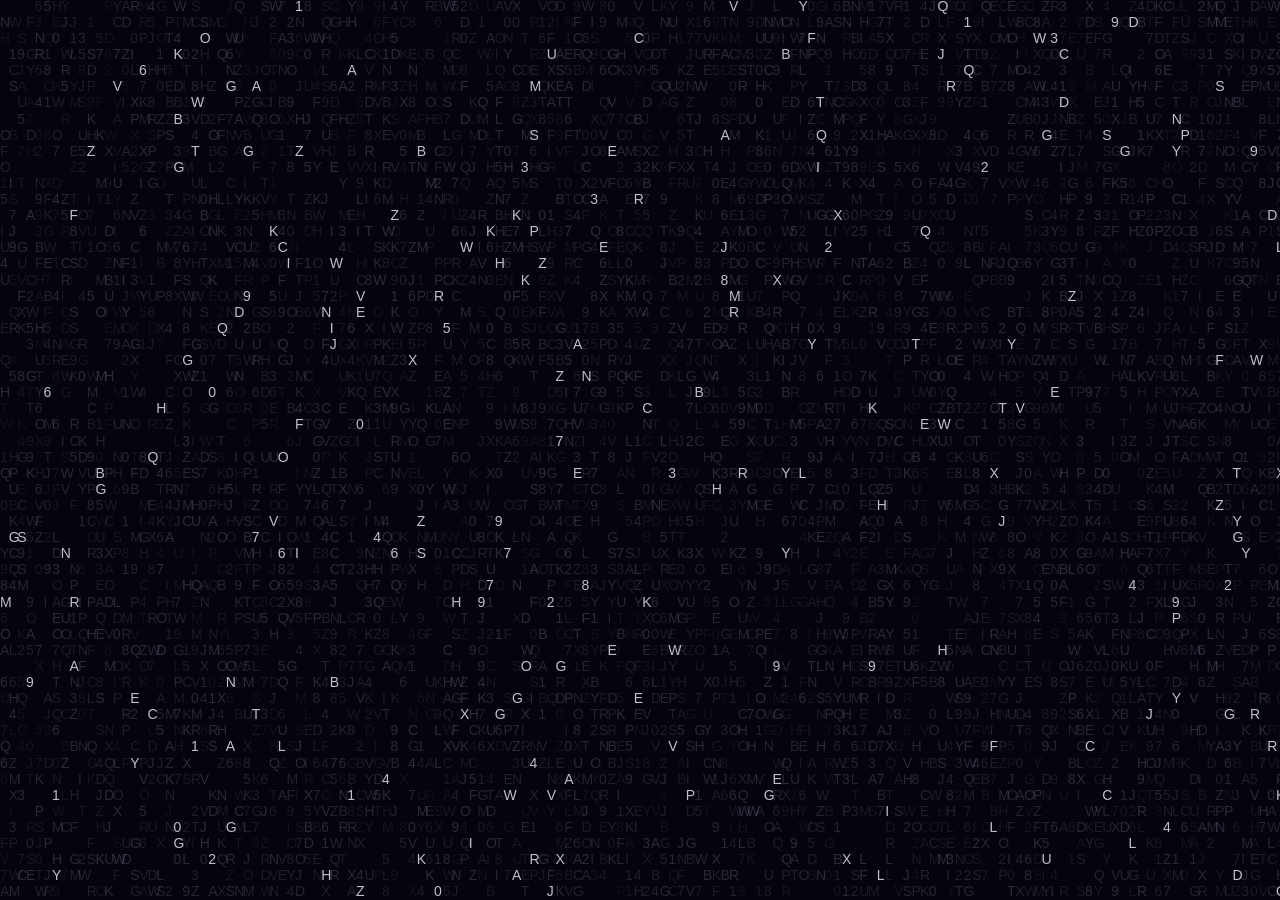
==== index.html @ 7fb42d6c "Подготовка к Pages" ====
<!DOCTYPE html>
<html lang="ru">
<head>
    <meta charset="UTF-8">
    <meta name="viewport" content="width=device-width, initial-scale=1.0">
    <title>ILLUZGAME</title>
    <style>
        * {
            margin: 0;
            padding: 0;
            box-sizing: border-box;
        }

        body {
            font-family: 'Arial', monospace;
            background: #272866;
            color: #e0e0e0;
            min-height: 100vh;
            overflow-x: hidden;
            position: relative;
        }
        :root {
        --game-title-font-size: 22px; /* ← здесь меняется размер текста */
        }

        #game-title {
            position: fixed;
            top: 0;
            left: 0;
            width: 100%;
            z-index: 9999;
            text-align: center;
            background: #272866;
            padding-top: 8px;       /* одна строка воздуха сверху */
            font-family: monospace;
            pointer-events: none;
            box-sizing: border-box;
            overflow: hidden;
        }

        #game-title .title-cubes,
        #game-title .title-text {
            font-size: clamp(10px, 4vw, 22px);   /* ← ключевое: авто-размер */
            line-height: 1.3;
            white-space: nowrap;
            letter-spacing: 0;
        }
        
        #game-title .title-cubes {
            color: #4cd8e2;
        }
        
        #game-title .title-text {
            color: #63e6be;
            font-size: 12px;  
            font-size: clamp(14px, 5vw, 22px);  /* ← авто-размер под экран */
            font-weight: bold;
            line-height: 1.3;
            display: inline-block;
            padding: 4px 12px;
            border-top: 4px solid #4cd8e2;
            border-bottom: 4px solid #4cd8e2;
            letter-spacing: 2px;
        }

        /* Слой спрайта (2 слой) */
        #sprite-layer {
            position: fixed;
            top: 50%;
            left: 50%;
            transform: translate(-50%, -50%);
            width: 400px;
            height: 400px;
            opacity: 0;
            transition: opacity 1s ease;
            pointer-events: none;
            z-index: 2;
            display: flex;
            align-items: center;
            justify-content: center;
        }

        #sprite-layer.visible {
            opacity: 0.3;
        }

        .sprite-placeholder {
            width: 100%;
            height: 100%;
            background: radial-gradient(ellipse at center, rgba(128, 0, 128, 0.4) 0%, transparent 70%);
            border-radius: 50%;
            animation: pulse 3s infinite;
        }

        @keyframes pulse {
            0%, 100% { transform: scale(1); opacity: 0.3; }
            50% { transform: scale(1.1); opacity: 0.5; }
        }

        /* Слой текста (1 слой) */
        #text-layer {
            position: relative;
            z-index: 1;
            max-width: 1400px;
            margin: 0 auto;
            padding: 100px 20px;
            height: 100vh;
            overflow: hidden;
            display: flex;
            flex-direction: column;
        }

        #game-output {
            flex: 1;
            overflow-y: auto;
            margin-bottom: 10px;
            white-space: pre-wrap;
            line-height: 1.6;
        }

        #input-area {
            display: flex;
            flex-direction: column;
            background: rgba(0, 0, 0, 0.8);
            position: sticky;
            bottom: 0;
        }

        #input-hint {
            font-size: 20px;
            color: #dddddd;
            border-bottom: 1px solid #333;
            background: rgba(0, 0, 0, 0.4);
            font-family: inherit;
        } 

        #input-line {
            display: flex;
            gap: 5px;
            align-items: center;
        }

        #command-input {
            flex: 1;
            background: transparent;
            border: none;
            color: #0f0;
            font-family: inherit;
            font-size: 20px;
            outline: none;
        }

        #command-input::placeholder {
            color: #555;
        }

        .btn {
            background: #1a1a1a;
            border: 1px solid #333;
            color: #0f0;
            padding: 10px 20px;
            cursor: pointer;
            font-family: inherit;
            transition: all 0.2s;
        }

        .btn:hover {
            background: #2a2a2a;
            border-color: #0f0;
        }

        .info-grid {
            display: flex;
            flex-direction: column;
            gap: 4px;
            padding: 4px 0;
        }
        
        .info-row {
            display: grid;
            grid-template-columns: 130px 1fr;  /* метка / значение */
            gap: 8px;
            align-items: baseline;
        }
        
        .info-label {
            color: #63e6be;
        }
        
        .info-value {
            color: #e0e0e0;
            word-break: break-word;  /* ← длинные адреса переносятся, а не выходят за экран */
        }


        /* Цвета */
        .color-reset { color: #e0e0e0; }
        .color-bold { font-weight: bold; }
        .color-dim { opacity: 0.7; }
        .color-red { color: #ff6b6b; }
        .color-green { color: #51cf66; }
        .color-yellow { color: #fcc419; }
        .color-blue { color: #74c0fc; }
        .color-magenta { color: #cc5de8; }
        .color-cyan { color: #63e6be; }
        .color-white { color: #f8f9fa; }
        .color-gray { color: #868e96; }
        .color-violet { color: #a610c7; }
        .color-lime { color: #94d82d; }
        .color-black { color: #000000; }
        /* --- ЦВЕТА КАТ-СЦЕНЫ ВЫХОДА --- */
        .color-lightblue { color: #a5d8ff; }        /* ИИ после запуска протокола выхода */
        .color-exit-input { color: #94d82d; }       /* строка запроса — под цвет ИИ */

        /* --- СЛОЙ ТАЙМЕРА ЧИСТИЛИЩА --- */
        #purgatory-timer {
            display: none;
            font-size: 20px;
            font-weight: bold;
            color: #ff3b3b;
            font-family: inherit;
            padding: 2px 0;
            letter-spacing: 1px;
            text-shadow: 0 0 6px rgba(255,59,59,0.6);
        }

        /* --- OVERLAY ПИКСЕЛИЗАЦИИ ФОНА --- */
        #pixel-overlay {
            position: fixed;
            top: 0; left: 0; right: 0; bottom: 0;
            z-index: 0;                 /* за текстом и спрайтом: меняет фон, не перекрывая реплики ИИ */
            pointer-events: none;
            opacity: 0;
            background: #272866;
            image-rendering: pixelated;
        }

        /* --- CANVAS РАСПРОСТРАНЕНИЯ ЦИФР ПРИ ВЫХОДЕ --- */
        #exit-noise-canvas {
            position: fixed;
            width: 100%;
            height: 100%;
            top: 0; left: 0; right: 0; bottom: 0;
            z-index: 0;                 /* за текстом: цифры расползаются по фону, не закрывая реплики */
            display: none;
            pointer-events: none;
        }

        /* --- ФИНАЛЬНЫЙ CANVAS: матричный шум на весь экран --- */
        #matrix-canvas {
            position: fixed;
            top: 0; left: 0; right: 0; bottom: 0;
            width: 100%;
            height: 100%;
            z-index: 20;                /* поверх фона; ИИ на финале больше не пишет */
            display: none;
            pointer-events: none;
        }

        /* --- Крупное слово ОШИБКА поверх финального шума --- */
        #final-error {
            position: fixed;
            top: 0; left: 0; right: 0; bottom: 0;
            z-index: 21;
            display: flex;
            align-items: center;
            justify-content: center;
            pointer-events: none;
            opacity: 0;
        }
        /* спокойное медленное мерцание слова ОШИБКА на финальном экране */
        #final-error.breathing {
            opacity: 1;
            animation: errorBreathe 3.6s ease-in-out infinite;
        }
        @keyframes errorBreathe {
            0%, 100% { opacity: 0.18; }
            50%      { opacity: 1; }
        }
        #final-error span {
            font-family: 'Arial', monospace;
            font-weight: 700;
            font-size: 12px;  
            font-size: clamp(30px, 6.5vw, 110px);
            letter-spacing: .06em;
            line-height: 1.05;
            text-align: center;
            max-width: 94vw;
            white-space: normal;
            color: #757575;
            text-shadow: 0 0 18px rgba(161, 161, 161, 0.9), 0 0 46px rgba(255, 120, 40, .55);
        }

        /* Анимации текста */
        .typing {
            overflow: hidden;
            border-right: 2px solid #0f0;
            white-space: pre-wrap;
            animation: blink 0.7s step-end infinite;
        }

        @keyframes blink {
            50% { border-color: transparent; }
        }

        /* HUD */
        .hud-header {
            border: 1px solid #63e6be;
            padding: 4px;
            margin: 6px 0;
            font-size: 16px;
        }

        .hud-line {
            padding: 0;
            border-bottom: none;
        }

        .hud-line:last-child {
            border-bottom: none;
        }

        /* Шкалы */
        .bar-container {
            display: inline-block;
        }

        .bar-10 {
            letter-spacing: 2px;
        }

        /* Кнопки выбора */
        .choice-buttons {
            display: flex;
            flex-direction: column;
            gap: 10px;
            margin: 15px 0;
        }

        .choice-btn {
            background: rgba(0, 0, 0, 0.6);
            border: 1px solid #63e6be;
            color: #63e6be;
            padding: 12px 20px;
            cursor: pointer;
            font-family: inherit;
            font-size: 14px;
            text-align: left;
            transition: background 0.2s;
        }

        .stage-header {
            background: rgba(30, 74, 82, 0);
            border: 3px solid #63e6be;
            color: #63e6be;
            padding: 12px 20px;
            margin: 15px 0;
            font-family: inherit;
            font-size: 20px;
            font-weight: bold;
            text-align: center;
            letter-spacing: 1px;
        }

        .divider-line {
            border-top: 1px solid #868e96;
            margin: 10px 0;
            width: 100%;
        }

        .choice-btn:hover {
            background: rgba(99, 230, 182, 0.2);
        }

        /* Скроллбар */
        #game-output::-webkit-scrollbar {
            width: 8px;
        }

        #game-output::-webkit-scrollbar-track {
            background: #1a1a1a;
        }

        #game-output::-webkit-scrollbar-thumb {
            background: #333;
            border-radius: 4px;
        }

        #game-output::-webkit-scrollbar-thumb:hover {
            background: #555;
        }

        .help-grid {
            display: grid;
            grid-template-columns: 1fr;
            gap: 4px;
            padding: 4px 0;
        }
        
        .help-row {
            display: grid;
            grid-template-columns: 120px 20px 1fr;
            gap: 8px;
            align-items: baseline;
        }
        
        .help-cmd {
            color: #63e6be;
            font-family: 'Arial', monospace;
        }
        
        .help-arrow {
            color: #868e96;
        }
        
        .help-desc {
            color: #e0e0e0;
        }

        .title-row {
           display: flex;
           justify-content: center;
           align-items: center;
           width: 100%;
           gap: 0;
           font-size: 12px;  
           font-size: clamp(8px, 3.5vw, 22px);
           line-height: 1.3;
           white-space: nowrap;
        }
        
        .title-cubes {
           color: #4cd8e2;                 /* голубой */
        }
        
        .title-cubes-violet {
           color: #272866;                 /* фиолетовый, как шкала Мрака */
        }
        .title-edge {
           color: #63e6be;
           font-weight: bold;
        }
        
        .title-center {
           color: #63e6be;
           font-weight: bold;
           flex: 0 1 auto;
           padding: 0 4px;
        }


        /* Адаптив */
        @media (max-width: 600px) {
            #sprite-layer {
                width: 100%;
                height:100%;
            }

            #input-area {
                flex-direction: column;
            }
            .info-row {
                grid-template-columns: 110px 1fr;
            }

            .help-row {
                grid-template-columns: 90px 16px 1fr;
            }

            .btn {
                width: 100%;
            }
        }

        /* Стартовая ASCII-заставка ILLUZGAME */
        #intro-splash {
            position: fixed;
            top: 0; left: 0; right: 0; bottom: 0;
            z-index: 100000;
            display: flex;
            align-items: center;
            justify-content: center;
            padding: 18px;
            background: #05030b;
            opacity: 1;
            transition: opacity 450ms ease;
        }
        #intro-splash.fade-out { opacity: 0; pointer-events: none; }
        #intro-matrix-canvas {
            position: absolute;
            top: 0; left: 0; right: 0; bottom: 0;
            width: 100%;
            height: 100%;
            z-index: 0;
            display: block;
        }
        #intro-splash .splash-frame {
            position: relative;
            z-index: 1;
            width: min(100%, 920px);
            font-size: 12px;  
            padding: clamp(10px, 3vw, 28px);
            border: 2px solid #b026ff;
            outline: 1px solid rgba(0, 229, 255, .75);
            outline-offset: 7px;
            box-shadow: 0 0 22px rgba(176, 38, 255, .55), inset 0 0 24px rgba(0, 229, 255, .08);
            background: rgba(5, 3, 11, .96);
            text-align: center;
        }
        #intro-splash .splash-kicker {
            color: #00e5ff;
            font-size: 12px;  
            font-size: clamp(10px, 2vw, 15px);
            letter-spacing: .24em;
            margin-bottom: 14px;
        }
        #intro-splash pre {
            margin: 0;
            white-space: pre;
            overflow: hidden;
            color: #c15bff;
            text-shadow: 0 0 9px rgba(176, 38, 255, .8);
            font-size: 12px;  
            font: 700 clamp(5px, 1.35vw, 13px)/1.12 "Courier New", monospace;
        }
        #intro-splash .splash-binary {
            margin-top: 15px;
            color: #00e5ff;
            letter-spacing: .08em;
            font-size: 12px;  
            font: 700 clamp(9px, 1.8vw, 16px)/1.2 "Courier New", monospace;
            min-height: 1.2em;
        }
        #intro-splash .splash-cursor {
            display: inline-block;
            color: #fff;
            animation: splashBlink .65s steps(1) infinite;
        }
        #splash-ascii {
            color: #a610c7;
            font-family: 'Courier New', monospace;
            font-size: 12px;  
            font-size: clamp(6px, 1.6vw, 14px);   /* авто-размер */
            line-height: 1.0;                     /* без лишнего воздуха */
            letter-spacing: 0;
            white-space: pre;                     /* сохраняем пробелы */
            text-align: center;
            margin: 0;
            padding: 0;
            overflow-x: auto;                     /* если не влезает — скролл, а не ломается */
            max-width: 100%;
        }
        
        #splash-bits {
            color: #4cd8e2;
            font-family: 'Courier New', monospace;
            font-size: 12px;  
            font-size: clamp(8px, 2vw, 16px);
            margin-top: 12px;
            white-space: pre;
        }

        #intro-splash .splash-continue {
            margin-top: 18px;
            opacity: 0;
            color: #94d82d;
            font-size: 12px;  
            font-size: clamp(9px, 1.6vw, 13px);
            letter-spacing: .12em;
            text-transform: uppercase;
        }
        #intro-splash .splash-continue.visible {
            opacity: 1;
            animation: splashBlink 1s steps(1) infinite;
        }

        @keyframes splashBlink { 50% { opacity: 0; } }
        @media (max-width: 520px) {
            #intro-splash .splash-frame { outline-offset: 4px; }
            #intro-splash pre {
                font-size: calc((100vw - 90px) / 27);
            }
        }

    </style>
</head>
<body>

    <div id="intro-splash" aria-label="Заставка ILLUZGAME">
        <canvas id="intro-matrix-canvas" aria-hidden="true"></canvas>
        <div class="splash-frame">
            <div class="splash-kicker">ЗАПУСК ИЛЛЮЗGAME</div>
            <pre id="splash-ascii" aria-label="ILLUZGAME"></pre>
            <div class="splash-binary"><span id="splash-bits"></span><span class="splash-cursor">█</span></div>
            <div class="splash-continue" id="splash-continue">нажми клавишу / клик / тап, чтобы войти</div>
        </div>
    </div>

    <div id="game-title">
    <div class="title-row">
        <span class="title-cubes">■■■■■■■■■■■■■■■■■■■■■■■■■■■■■■■■■■</span>
    </div>
    <div class="title-row">
        <span class="title-edge">■</span>
        <span class="title-cubes-violet">■■■■■■■■■■|</span>
        <span class="title-center">ILLUZGAME</span>
        <span class="title-cubes-violet">|■■■■■■■■■■</span>
        <span class="title-edge">■</span>
    </div>
    <div class="title-row">
        <span class="title-cubes">■■■■■■■■■■■■■■■■■■■■■■■■■■■■■■■■■■</span>
    </div>
</div>
    <!-- Слой 2: Спрайт -->
    <div id="sprite-layer">
        <div class="sprite-placeholder" id="sprite-content"></div>
    </div>

    <!-- Слой 1: Текст -->
    <div id="text-layer">
        <div id="game-output"></div>
        <div id="input-area" style="display: none;">
        <div id="purgatory-timer"></div>
        <div id="input-hint">Введите help и узнаете команды</div>
        <div id="input-line">
        <span class="color-green">&gt;</span>
        <input type="text" id="command-input" autocomplete="off">
    </div>
</div>
    </div>

    <!-- Слой пикселизации фона (кат-сцена выхода) -->
    <div id="pixel-overlay"></div>
    <!-- Распространение красно-оранжевых цифр при выходе из иллюзорности -->
    <canvas id="exit-noise-canvas"></canvas>
    <!-- Финальный матричный дождь 1/0 -->
    <canvas id="matrix-canvas"></canvas>
    <div id="final-error" aria-hidden="true"><span>ОШИБКА ВЫХОДА ИЗ ИГРЫ</span></div>

    <script>
        // ==================== ДАННЫЕ ИГРЫ ====================
        const VERSION = "0.3.7-html";

        const LOCATIONS = {
    "Россия": {
        "Москва": ["ул. Тверская, д. 15, кв. 42", "ул. Арбат, д. 7, подвал", "Проспект Мира, д. 112, офис 305", "ул. Садовая-Спасская, д. 21, кв. 8"],
        "Санкт-Петербург": ["Невский проспект, д. 88, кв. 17", "ул. Рубинштейна, д. 5", "Каменноостровский проспект, д. 26"],
        "Новосибирск": ["Красный проспект, д. 50, кв. 33", "ул. Ленина, д. 12, общежитие НГУ"]
    },
    "Украина": {
        "Киев": ["ул. Крещатик, д. 22, кв. 15", "Андреевский спуск, д. 34", "ул. Ярославов Вал, д. 13"],
        "Львов": ["пл. Рынок, д. 10, кв. 3", "ул. Городоцкая, д. 45"]
    },
    "США": {
        "Нью-Йорк": ["Brooklyn, 1450 Fulton St, apt 3B", "Manhattan, 204 E 13th St, #5"],
        "Лос-Анджелес": ["Hollywood, 4820 Santa Monica Blvd, apt 7", "Venice, 1800 Ocean Front Walk, bungalow 5"]
    },
    "Великобритания": {
        "Лондон": ["Camden Town, 23 Kentish Town Rd, flat 4", "Shoreditch, 45 Rivington St, loft 2B"],
        "Манчестер": ["Northern Quarter, 14 Stevenson Square, flat 2"]
    },
    "Германия": {
        "Берлин": ["Kreuzberg, Oranienstraße 45", "Neukölln, Weserstraße 89"],
        "Мюнхен": ["Schwabing, Leopoldstraße 88"]
    },
    "Франция": {
        "Париж": ["11e arr., rue de la Roquette 34", "18e arr., rue Lepic 77"],
        "Марсель": ["Le Panier, rue du Panier 12"]
    },
    "Италия": {
        "Рим": ["Trastevere, Via della Scala 15", "Monti, Via dei Serpenti 22"],
        "Милан": ["Navigli, Ripa di Porta Ticinese 45"]
    },
    "Япония": {
        "Токио": ["Шибуя, Дзингумаэ 2-12-15", "Синдзюку, Кабукитё 1-19-8"],
        "Осака": ["Намба, Дотонбори 1-8-12"]
    },
    "Китай": {
        "Пекин": ["Дунчэн, улица Наньлогусян 23, сыхэюань", "Хайдян, Чжунгуаньцунь 45"],
        "Шанхай": ["Хуанпу, Нанкинская улица 88", "Цзинъань, улица Фумин 45"]
    },
    "Южная Корея": {
        "Сеул": ["Каннам, Тэхеранро 152", "Хондэ, Улсанро 21", "Итхэвон, Итхэвонро 54"],
        "Пусан": ["Хэундэ, улица Море 45"]
    },
    "Индия": {
        "Мумбаи": ["Дадар, Ранаде-роуд, комната 23", "Бандра-Уэст, Хилл-роуд"],
        "Дели": ["Карол-Багх, Аджмери-Гейт 12"]
    },
    "Бразилия": {
        "Рио-де-Жанейро": ["Копакабана, Авенида Атлантика 1234", "Санта-Тереза, Ларгу-дус-Гимарайнс 12"],
        "Сан-Паулу": ["Вила-Мадалена, улица Фриадейра 88"]
    },
    "Аргентина": {
        "Буэнос-Айрес": ["Палермо, Ондурас 4565, 2do B", "Сан-Тельмо, Дефенса 1179"]
    },
    "Канада": {
        "Торонто": ["Кенсингтон-Маркет, Огаста-авеню 45", "Дандес-Вест, Дандес-стрит 112"]
    },
    "Австралия": {
        "Сидней": ["Ньютаун, Кинг-стрит 88", "Серри-Хиллз, Кроун-стрит 45"]
    },
    "Швеция": {
        "Стокгольм": ["Сёдермальм, Хорнсгатан 45", "Гамла-Стан, Вестерлонггатан 22"]
    },
    "Норвегия": {
        "Осло": ["Грюнерлокка, Торсховгатан 12", "Майорстуа, Богстадвейен 45"]
    },
    "Польша": {
        "Варшава": ["Прага, улица Забковская 12", "Мокотув, Пулавска 88"],
        "Краков": ["Казимеж, улица Сьерока 45"]
    },
    "Вьетнам": {
        "Ханой": ["Старый квартал, улица Тханг-лонг 23", "Ба-Динь, Дьен-Бьен-Фу 45"],
        "Хошимин": ["1-й район, улица Донг-Кхой 88"]
    }
};

        const ILLUSION_SCENARIOS = [
            ["фермера", "1987", "Россия"],
            ["учителя", "1995", "Россия"],
            ["врача", "2003", "Украина"],
            ["инженера", "1978", "США"],
            ["художника", "2010", "Германия"],
            ["военного", "1965", "Вьетнам"],
            ["торговца", "1999", "Китай"],
            ["рабочего", "1982", "Польша"],
            ["учёного", "2008", "Япония"],
            ["священника", "1954", "Италия"],
            ["моряка", "1991", "Норвегия"],
            ["журналиста", "2015", "Бразилия"],
            ["музыканта", "1989", "Великобритания"],
            ["адвоката", "1972", "Аргентина"],
            ["пожарного", "2001", "Канада"],
            ["шофёра", "1968", "Индия"],
            ["пекаря", "1997", "Франция"],
            ["электрика", "2012", "Южная Корея"],
            ["плотника", "1984", "Швеция"],
            ["медсестры", "2005", "Австралия"]
        ];

        const PROFESSIONS = ILLUSION_SCENARIOS.map(s => s[0]);

        const SETTLEMENT_TYPES = ["городская местность", "сельская местность", "пригородная местность"];

        const AGE_STAGES = [
    { id: 'infant',       title: 'Раннее детство',      min: 0,    max: 3,    step: 0.5 },
    { id: 'preschool',    title: 'Дошкольный возраст',  min: 3,    max: 5,    step: 0.5 },
    { id: 'childhood',    title: 'Детство',             min: 5,    max: 10,   step: 1 },
    { id: 'preteens',     title: 'Предподростковый',    min: 10,   max: 15,   step: 1 },
    { id: 'teens',        title: 'Подростковый',        min: 15,   max: 20,   step: 1 },
    { id: 'youngAdult',   title: 'Молодость',           min: 20,   max: 25,   step: 1 },
    { id: 'adult',        title: 'Ранняя зрелость',     min: 25,   max: 30,   step: 1 },
    { id: 'mature',       title: 'Зрелость',            min: 30,   max: 40,   step: 1 },
    { id: 'midlife',      title: 'Средняя зрелость',    min: 40,   max: 50,   step: 1 },
    { id: 'lateAdult',    title: 'Поздняя зрелость',    min: 50,   max: 60,   step: 1 },
    { id: 'elder',        title: 'Пожилой возраст',     min: 60,   max: 70,   step: 1 },
    { id: 'oldAge',       title: 'Старость',            min: 70,   max: 76.5, step: 0.5 }
];

        const EVENTS_POOL = [
            // ------------------------------------------------------
            // 0–3: раннее детство
            // ------------------------------------------------------
            {
                stages: ['infant'],
                name: 'Первые шаги',
                desc: 'Ты стоишь у дивана, держась за край. Впереди несколько шатких шагов и взволнованные голоса взрослых.',
                choices: [
                    { text: 'Сделать шаг к знакомому голосу', effects: { emotions: 1, awareness: 1 } },
                    { text: 'Остаться рядом с диваном', effects: { awareness: 1 } },
                    { text: 'Заплакать и позвать взрослого', effects: { emotions: 1 } }
                ]
            },
            {
                stages: ['infant'],
                name: 'Чужая игрушка',
                desc: 'На детской площадке другой ребёнок оставил яркую игрушку прямо перед тобой.',
                choices: [
                    { text: 'Взять игрушку и поиграть рядом', effects: { intellect: 1, emotions: 1 } },
                    { text: 'Попробовать отдать игрушку владельцу', effects: { morality: 1, awareness: 1 } },
                    { text: 'Бросить игрушку в песок', effects: { morality: -1, emotions: -1 } }
                ]
            },
        
            // ------------------------------------------------------
            // 3–5: дошкольный возраст
            // ------------------------------------------------------
            {
                stages: ['preschool'],
                name: 'Плач в группе',
                desc: 'В детском саду новый ребёнок сидит в стороне и плачет, потому что скучает по дому.',
                choices: [
                    { text: 'Принести ему игрушку и позвать играть', effects: { morality: 2, emotions: 1 } },
                    { text: 'Позвать воспитателя', effects: { morality: 1, awareness: 1 } },
                    { text: 'Смеяться вместе с другими детьми', effects: { morality: -2, violations: 1 } }
                ]
            },
            {
                stages: ['preschool'],
                name: 'Запретная краска',
                desc: 'На столе лежит баночка краски. Воспитатель просил не брать её без разрешения.',
                choices: [
                    { text: 'Спросить разрешения и нарисовать картину', effects: { intellect: 1, morality: 1 } },
                    { text: 'Взять краску тайком', effects: { awareness: 1, violations: 1 } },
                    { text: 'Убрать краску подальше', effects: { morality: 1 } }
                ]
            },
        
            // ------------------------------------------------------
            // 5–10: детство
            // ------------------------------------------------------
            {
                stages: ['childhood'],
                name: 'Новый ученик',
                desc: 'В классе появился ребёнок, который почти ни с кем не разговаривает. На перемене он сидит один.',
                choices: [
                    { text: 'Позвать его играть', effects: { morality: 2, emotions: 1 } },
                    { text: 'Оставить его в покое', effects: { awareness: 1 } },
                    { text: 'Подговорить других дразнить его', effects: { morality: -3, violations: 1 } }
                ]
            },
            {
                stages: ['childhood'],
                name: 'Разбитое окно',
                desc: 'Во дворе мячом разбили окно. Никто не заметил, кто это сделал, кроме тебя.',
                choices: [
                    { text: 'Рассказать взрослым правду', effects: { morality: 2, awareness: 1 } },
                    { text: 'Помочь собрать осколки и уйти', effects: { morality: 1, emotions: 1 } },
                    { text: 'Обвинить другого ребёнка', effects: { morality: -3, violations: 2 } }
                ]
            },
        
            // ------------------------------------------------------
            // 10–15: предподростковый возраст
            // ------------------------------------------------------
            {
                stages: ['preteens'],
                name: 'Ответ на контрольной',
                desc: 'Одноклассник незаметно просит показать ему ответ на сложное задание.',
                choices: [
                    { text: 'Объяснить решение после урока', effects: { morality: 2, intellect: 1 } },
                    { text: 'Дать списать', effects: { morality: -1, emotions: 1 } },
                    { text: 'Высмеять его при классе', effects: { morality: -2, emotions: -1 } }
                ]
            },
            {
                stages: ['preteens'],
                name: 'Опасный спор',
                desc: 'Компания предлагает забраться на заброшенную стройку, чтобы снять видео.',
                choices: [
                    { text: 'Отказаться и предложить другое занятие', effects: { awareness: 2, morality: 1 } },
                    { text: 'Пойти, но следить за безопасностью', effects: { awareness: 1, emotions: 1 } },
                    { text: 'Подтолкнуть кого-то к опасному месту', effects: { morality: -4, violations: 2 } }
                ]
            },
        
            // ------------------------------------------------------
            // 15–20: подростковый возраст
            // ------------------------------------------------------
            {
                stages: ['teens'],
                name: 'Пьяный друг',
                desc: 'После вечеринки твой друг явно не в состоянии добраться домой самостоятельно.',
                choices: [
                    { text: 'Вызвать помощь и проводить его', effects: { morality: 3, awareness: 1 } },
                    { text: 'Позвонить его близким', effects: { morality: 2, emotions: -1 } },
                    { text: 'Оставить его одного', effects: { morality: -3, violations: 1 } }
                ]
            },
            {
                stages: ['teens'],
                name: 'Чужое фото',
                desc: 'Тебе прислали личную фотографию знакомого и предлагают разослать её по чату.',
                choices: [
                    { text: 'Удалить фото и предупредить знакомого', effects: { morality: 3, awareness: 1 } },
                    { text: 'Ничего не делать', effects: { morality: -1 } },
                    { text: 'Переслать фото другим', effects: { morality: -4, violations: 2 } }
                ]
            },
        
            // ------------------------------------------------------
            // 20–25: молодость
            // ------------------------------------------------------
            {
                stages: ['youngAdult'],
                name: 'Первая серьёзная работа',
                desc: 'Коллега просит закрыть за него часть смены, обещая потом вернуть услугу.',
                choices: [
                    { text: 'Помочь, если это не нарушает правила', effects: { morality: 2, intellect: 1 } },
                    { text: 'Отказаться и честно объяснить причину', effects: { awareness: 2 } },
                    { text: 'Согласиться за деньги и скрыть это', effects: { morality: -2, violations: 1 } }
                ]
            },
            {
                stages: ['youngAdult'],
                name: 'Незнакомец в беде',
                desc: 'На улице человеку стало плохо. Прохожие замедляют шаг, но не останавливаются.',
                choices: [
                    { text: 'Вызвать скорую и остаться рядом', effects: { morality: 3, awareness: 1 } },
                    { text: 'Попросить других вызвать помощь', effects: { morality: 1, emotions: 1 } },
                    { text: 'Снять происходящее на видео', effects: { morality: -3, violations: 1 } }
                ]
            },
        
            // ------------------------------------------------------
            // 25–30: ранняя зрелость
            // ------------------------------------------------------
            {
                stages: ['adult'],
                name: 'Ошибка коллеги',
                desc: 'Ты замечаешь ошибку в работе коллеги. Если промолчать, ответственность может перейти на него позже.',
                choices: [
                    { text: 'Спокойно сообщить коллеге и помочь исправить', effects: { morality: 3, intellect: 1 } },
                    { text: 'Сообщить руководителю без разговора с коллегой', effects: { awareness: 1, morality: 1 } },
                    { text: 'Использовать ошибку ради собственного повышения', effects: { morality: -3, violations: 2 } }
                ]
            },
            {
                stages: ['adult'],
                name: 'Сложный разговор',
                desc: 'Близкий человек признаётся, что переживает тяжёлый период, но просит никому не рассказывать.',
                choices: [
                    { text: 'Выслушать и предложить поддержку', effects: { morality: 2, emotions: 2 } },
                    { text: 'Предложить обратиться за профессиональной помощью', effects: { awareness: 2, morality: 1 } },
                    { text: 'Рассказать это другим ради обсуждения', effects: { morality: -3, violations: 1 } }
                ]
            },
        
            // ------------------------------------------------------
            // 30–40: зрелость
            // ------------------------------------------------------
            {
                stages: ['mature'],
                name: 'Конфликт соседей',
                desc: 'Соседи громко спорят в подъезде. Конфликт нарастает, и один из них просит тебя подтвердить его версию.',
                choices: [
                    { text: 'Попытаться успокоить обе стороны', effects: { morality: 2, emotions: 1 } },
                    { text: 'Сказать только то, что действительно видел', effects: { awareness: 2, morality: 1 } },
                    { text: 'Поддержать того, кто обещает выгоду', effects: { morality: -2, violations: 1 } }
                ]
            },
            {
                stages: ['mature'],
                name: 'Потерянный кошелёк',
                desc: 'На лавке в парке лежит кошелёк с деньгами и документами.',
                choices: [
                    { text: 'Найти владельца по документам', effects: { morality: 3, awareness: 1 } },
                    { text: 'Передать находку в полицию или охране', effects: { morality: 2 } },
                    { text: 'Забрать деньги и выбросить документы', effects: { morality: -4, violations: 2 } }
                ]
            },
        
            // ------------------------------------------------------
            // 40–50: средняя зрелость
            // ------------------------------------------------------
            {
                stages: ['midlife'],
                name: 'Выгорающий сотрудник',
                desc: 'Ты замечаешь, что коллега постоянно задерживается, ошибается и явно находится на пределе.',
                choices: [
                    { text: 'Предложить помощь и обсудить нагрузку', effects: { morality: 2, emotions: 2 } },
                    { text: 'Перераспределить часть задач по правилам', effects: { intellect: 1, awareness: 2 } },
                    { text: 'Использовать его ошибки против него', effects: { morality: -3, violations: 1 } }
                ]
            },
            {
                stages: ['midlife'],
                name: 'Взрослый ребёнок просит помощи',
                desc: 'Близкий человек просит денег на решение проблемы, но ты подозреваешь, что причина сложнее, чем он говорит.',
                choices: [
                    { text: 'Сначала обсудить ситуацию и помочь с планом', effects: { morality: 2, awareness: 2 } },
                    { text: 'Помочь небольшой суммой без давления', effects: { morality: 1, emotions: 1 } },
                    { text: 'Унизить его при других', effects: { morality: -3, emotions: -2 } }
                ]
            },
        
            // ------------------------------------------------------
            // 50–60: поздняя зрелость
            // ------------------------------------------------------
            {
                stages: ['lateAdult'],
                name: 'Наставничество',
                desc: 'Молодой сотрудник допускает типичные ошибки, но старается. Руководитель просит тебя дать оценку.',
                choices: [
                    { text: 'Стать наставником и объяснить ошибки', effects: { morality: 3, intellect: 1 } },
                    { text: 'Дать честную, но сухую обратную связь', effects: { awareness: 1 } },
                    { text: 'Добиться его увольнения из ревности', effects: { morality: -3, violations: 2 } }
                ]
            },
            {
                stages: ['lateAdult'],
                name: 'Старый долг',
                desc: 'Человек из прошлого просит прощения за старую обиду. Ты не обязан его прощать, но разговор возможен.',
                choices: [
                    { text: 'Выслушать и отпустить обиду', effects: { morality: 2, emotions: 2 } },
                    { text: 'Сохранить дистанцию без оскорблений', effects: { awareness: 1, morality: 1 } },
                    { text: 'Унизить его в ответ', effects: { morality: -2, emotions: -1 } }
                ]
            },
        
            // ------------------------------------------------------
            // 60–70: пожилой возраст
            // ------------------------------------------------------
            {
                stages: ['elder'],
                name: 'Соседу нужна помощь',
                desc: 'Пожилой сосед с трудом поднимает тяжёлые сумки по лестнице.',
                choices: [
                    { text: 'Помочь донести сумки', effects: { morality: 3, emotions: 1 } },
                    { text: 'Позвать кого-то на помощь', effects: { morality: 2, awareness: 1 } },
                    { text: 'Пройти мимо', effects: { morality: -2 } }
                ]
            },
            {
                stages: ['elder'],
                name: 'Семейный архив',
                desc: 'Родные нашли старые фотографии и просят рассказать историю семьи.',
                choices: [
                    { text: 'Поделиться воспоминаниями честно', effects: { emotions: 2, awareness: 1 } },
                    { text: 'Передать фотографии молодым', effects: { morality: 1, emotions: 1 } },
                    { text: 'Сжечь архив из обиды', effects: { morality: -2, emotions: -2 } }
                ]
            },
        
            // ------------------------------------------------------
            // 70–76.5: старость
            // ------------------------------------------------------
            {
                stages: ['oldAge'],
                name: 'Тихая прогулка',
                desc: 'Ты видишь, как ребёнок уронил рисунок в лужу и растерянно смотрит на него.',
                choices: [
                    { text: 'Помочь спасти рисунок и успокоить ребёнка', effects: { morality: 3, emotions: 1 } },
                    { text: 'Позвать взрослого рядом', effects: { morality: 2, awareness: 1 } },
                    { text: 'Пройти мимо', effects: { morality: -1 } }
                ]
            },
            {
                stages: ['oldAge'],
                name: 'Провал памяти',
                desc: 'На мгновение ты вспоминаешь лицо в белом халате. Оно явно не принадлежит этой жизни.',
                choices: [
                    { text: 'Удержать образ и прислушаться к себе', effects: { awareness: 3, intellect: 1 } },
                    { text: 'Записать всё, что успел вспомнить', effects: { awareness: 2, intellect: 2 } },
                    { text: 'Отогнать мысль как болезненную', effects: { emotions: -1, awareness: -1 } }
                ]
            }
        ];

        function getAgeStageIndex(age) {
            const index = AGE_STAGES.findIndex(stage => age >= stage.min && age < stage.max);
            return index === -1 ? AGE_STAGES.length - 1 : index;
        }
        
        function getAgeStage(age) {
            return AGE_STAGES[getAgeStageIndex(age)];
        }
        
        function formatAge(age) {
            return Number.isInteger(age) ? String(age) : age.toFixed(1);
        }
        
        /*
            Плавный переход:
            последние 25% каждого этапа начинают подмешивать события следующего.
            Пример:
            возраст 8.75–10 — постепенно появляются события диапазона 10–15;
            возраст 14–15 — события подросткового периода начинают появляться раньше.
        */
        function getEventForAge(age) {
            const stageIndex = getAgeStageIndex(age);
            const currentStage = AGE_STAGES[stageIndex];
            const nextStage = AGE_STAGES[stageIndex + 1];
        
            let allowedStageIds = [currentStage.id];
        
            if (nextStage) {
                const stageLength = currentStage.max - currentStage.min;
                const transitionStart = currentStage.max - stageLength * 0.25;
        
                if (age >= transitionStart) {
                    const transitionProgress =
                        (age - transitionStart) / (currentStage.max - transitionStart);
        
                    // Вероятность события следующего этапа растёт от 0% до 70%.
                    if (Math.random() < transitionProgress * 0.7) {
                        allowedStageIds = [nextStage.id];
                    }
                }
            }
        
            const availableEvents = EVENTS_POOL.filter(event =>
                event.stages.some(stageId => allowedStageIds.includes(stageId))
            );
        
            return availableEvents[Math.floor(Math.random() * availableEvents.length)];
        }
        
        function getAgeStep(age) {
            const stage = getAgeStage(age);
            return stage.step;
        }
        
        async function ageLimitDeath() {
            gameState.age = 76.5;
            gameState.alive = false;
            gameState.death_count += 1;
            gameState.in_purgatory = true;
        
            header(' ЗАВЕРШЕНИЕ ЖИЗНИ ');
            print('Твоё тело дошло до предела этой иллюзорности.', 'color-gray');
            print('Последние ощущения растворяются в тишине.', 'color-violet');
            print('');
        
            const newAch = checkAchievements();
            newAch.forEach(ach => {
                print(`${ach.name} — ${ach.desc}`, 'color-magenta color-bold');
            });
        
            await sleep(1800);
            return purgatory();
        }

        const HIDDEN_ACHIEVEMENTS = {
            "first_death": { name: "Первая смерть", desc: "Умереть впервые", unlocked: false },
            "awareness_50": { name: "Пробуждённый", desc: "Достичь осознанности 50", unlocked: false },
            "violations_10": { name: "Нарушитель", desc: "Получить 10 нарушений", unlocked: false },
            "moral_paragon": { name: "Нравственный идеал", desc: "Достичь морали 30", unlocked: false },
            "rebirth_5": { name: "Вечный странник", desc: "Переродиться 5 раз", unlocked: false }
        };

        // ==================== СОСТОЯНИЕ ИГРЫ ====================
        let gameState = {
            consciousness_id: "",
            is_engineer: false,
            avatar_name: "",
            country: "",
            city: "",
            location: "",
            settlement_type: "",
            party_number: 0,
            party_count: 0,
            scenario: ["", "", ""],
            darkness: 50,
            light: 50,
            illusion_level: 5000,
            party_direction: "neutral",
            stats: { intellect: 10, morality: 10, emotions: 10, awareness: 0, violations: 0 },
            start_stats: {},
            inventory: [],
            visited_countries: new Set(),
            visited_cities: new Set(),
            visited_locations: new Set(),
            rebirth_count: 0,
            death_count: 0,
            age: 0,
            alive: true,
            in_purgatory: false,
            kz_verdict: "",
            history: [],
            color_scheme: "violet_green"
        };

        let currentScene = "intro";
        let isBusy = false;
        let typingTimeout = null;

        // ==================== УТИЛИТЫ ====================
        const output = document.getElementById('game-output');
        const inputArea = document.getElementById('input-area');
        const commandInput = document.getElementById('command-input');
        const inputHint = document.getElementById('input-hint');
        let aiSayColor = 'color-lime';   // цвет реплик ИИ (меняется на светло-синий в кат-сцене выхода)
        let activeExitInputAbort = null; // функция прерывания текущего ввода режима запроса (для форса по таймеру)
        const spriteLayer = document.getElementById('sprite-layer');
        const spriteContent = document.getElementById('sprite-content');

        function cls() {
            output.innerHTML = '';
        }

        function print(text, className = '') {
            const div = document.createElement('div');
            div.className = className;
            div.textContent = text;
            output.appendChild(div);
            output.scrollTop = output.scrollHeight;
            return div;
        }

        function printHTML(html) {
            const div = document.createElement('div');
            div.innerHTML = html;
            output.appendChild(div);
            output.scrollTop = output.scrollHeight;
        }

        async function printSlow(text, delay = 25, className = '') {
            return new Promise(resolve => {
                const div = document.createElement('div');
                div.className = className;
                output.appendChild(div);

                let i = 0;
                function type() {
                    if (i < text.length) {
                        div.textContent += text.charAt(i);
                        i++;
                        output.scrollTop = output.scrollHeight;
                        typingTimeout = setTimeout(type, delay);
                    } else {
                        resolve();
                    }
                }
                type();
            });
        }

        function stopTyping() {
            if (typingTimeout) {
                clearTimeout(typingTimeout);
                typingTimeout = null;
            }
        }

        function header(title) {
            printHTML(`<div class="stage-header"> ${title.trim().toUpperCase()}</div>`);
        }

        String.prototype.centerPad = function(totalWidth) {
            const str = this.toString();
            const padding = totalWidth - str.length;
            const left = Math.floor(padding / 2);
            const right = padding - left;
            return ' '.repeat(Math.max(0, left)) + str + ' '.repeat(Math.max(0, right));
        };

        function divider() {
            printHTML('<div class="divider-line"></div>');        
        }

        function aiSay(text, delay = 20) {
            return printSlow(`◈ ИИ Корабля Земля: ${text}`, delay, aiSayColor);
        }

        function showSprite(type) {
            spriteContent.style.background = getSpriteBackground(type);
            spriteLayer.classList.add('visible');
        }

        function hideSprite() {
            spriteLayer.classList.remove('visible');
        }

        function getSpriteBackground(type) {
            switch(type) {
                case 'purgatory':
                    return 'radial-gradient(ellipse at center, rgba(128, 0, 128, 0.4) 0%, transparent 70%)';
                case 'scan':
                    return 'radial-gradient(ellipse at center, rgba(0, 255, 0, 0.3) 0%, transparent 70%)';
                case 'street':
                    return 'linear-gradient(180deg, rgba(100, 100, 150, 0.3) 0%, transparent 100%)';
                case 'tunnel':
                    return 'radial-gradient(circle at center, rgba(255, 255, 255, 0.5) 0%, rgba(100, 100, 100, 0.2) 50%, transparent 100%)';
                default:
                    return 'transparent';
            }
        }

        function getRandomLocation(country) {
            if (!LOCATIONS[country]) {
                console.warn(`Страна "${country}" не найдена в LOCATIONS!`);
                return { city: "Неизвестно", address: "Неизвестно" };
            }
            const cities = Object.keys(LOCATIONS[country]);
            const city = cities[Math.floor(Math.random() * cities.length)];
            const addresses = LOCATIONS[country][city];
            const address = addresses[Math.floor(Math.random() * addresses.length)];
            return { city, address };
        }

        function buildFamilyString(baseProfession) {
            const others = PROFESSIONS.filter(p => p !== baseProfession);
            const second = others[Math.floor(Math.random() * others.length)];
            return `семье ${baseProfession} и ${second}`;
        }

        function familyDisplay(family) {
            if (family.startsWith("семье ")) {
                return "Семья " + family.slice(6);
            }
            return family.charAt(0).toUpperCase() + family.slice(1);
        }

        function directionDisplay(direction) {
            const mapping = { "ascend": "Возвышение", "descend": "Падение", "neutral": "Нейтральный" };
            return mapping[direction] || direction;
        }

        function printDarknessLightSummary() {
            const d = gameState.darkness;
            const l = gameState.light;

            // Цветные полосы
            const darkFilled = Math.round(d / 10);
            const darkEmpty = 10 - darkFilled;
            const lightFilled = Math.round(l / 10);
            const lightEmpty = 10 - lightFilled;

            const darkBar = '█'.repeat(darkFilled) + '░'.repeat(darkEmpty);
            const lightBar = '█'.repeat(lightFilled) + '░'.repeat(lightEmpty);

            printHTML(`  Мрак: <span style="color: #a610c7">${darkBar}</span> ${d}%`);
            printHTML(`  Свет: <span style="color: #fcc419">${lightBar}</span> ${l}%`);
        }

        function forceBar5(value, filledColor, emptyColor) {
            const tens = Math.floor(value / 10);
            const rem = value % 10;
            let top, bottom;

            if (rem === 0) {
                top = tens;
                bottom = tens;
            } else if (rem <= 5) {
                top = tens + 1;
                bottom = tens;
            } else {
                top = tens + 1;
                bottom = tens + 1;
            }

            top = Math.min(10, Math.max(0, top));
            bottom = Math.min(10, Math.max(0, bottom));

            const topLine = `<span style="color:${filledColor}">${'■'.repeat(top)}</span><span style="color:${emptyColor}">${'■'.repeat(10 - top)}</span>`;
            const bottomLine = `<span style="color:${filledColor}">${'■'.repeat(bottom)}</span><span style="color:${emptyColor}">${'■'.repeat(10 - bottom)}</span>`;

            return [topLine, bottomLine];
        }

        function statBar(val, color) {
            const total = 10;                          // ← 10 кубиков вместо 15
            const filled = Math.min(total, Math.floor(val / 5));  // ← 1 кубик = 5 очков
            const empty = total - filled;
            return `<span style="color:${color}">${'█'.repeat(filled)}</span><span class="color-gray">${'░'.repeat(empty)}</span> ${val}`;
        }

        function checkAchievements() {
            const unlocked = [];

            if (gameState.death_count >= 1 && !HIDDEN_ACHIEVEMENTS["first_death"].unlocked) {
                HIDDEN_ACHIEVEMENTS["first_death"].unlocked = true;
                unlocked.push(HIDDEN_ACHIEVEMENTS["first_death"]);
            }
            if (gameState.stats.awareness >= 50 && !HIDDEN_ACHIEVEMENTS["awareness_50"].unlocked) {
                HIDDEN_ACHIEVEMENTS["awareness_50"].unlocked = true;
                unlocked.push(HIDDEN_ACHIEVEMENTS["awareness_50"]);
            }
            if (gameState.stats.violations >= 10 && !HIDDEN_ACHIEVEMENTS["violations_10"].unlocked) {
                HIDDEN_ACHIEVEMENTS["violations_10"].unlocked = true;
                unlocked.push(HIDDEN_ACHIEVEMENTS["violations_10"]);
            }
            if (gameState.stats.morality >= 30 && !HIDDEN_ACHIEVEMENTS["moral_paragon"].unlocked) {
                HIDDEN_ACHIEVEMENTS["moral_paragon"].unlocked = true;
                unlocked.push(HIDDEN_ACHIEVEMENTS["moral_paragon"]);
            }
            if (gameState.rebirth_count >= 5 && !HIDDEN_ACHIEVEMENTS["rebirth_5"].unlocked) {
                HIDDEN_ACHIEVEMENTS["rebirth_5"].unlocked = true;
                unlocked.push(HIDDEN_ACHIEVEMENTS["rebirth_5"]);
            }

            return unlocked;
        }

        function saveGame() {
            const saveData = Object.assign({}, gameState, {
                visited_countries: Array.from(gameState.visited_countries),
                visited_cities: Array.from(gameState.visited_cities),
                visited_locations: Array.from(gameState.visited_locations)
            });
            localStorage.setItem('illusionShowSave', JSON.stringify(saveData));
            print('💾 Прогресс сохранён', 'color-green');
        }
        function loadGame() {
            const saved = localStorage.getItem('illusionShowSave');
            if (saved) {
                const data = JSON.parse(saved);
                gameState = Object.assign({}, data, {
                    visited_countries: new Set(data.visited_countries || []),
                    visited_cities: new Set(data.visited_cities || []),
                    visited_locations: new Set(data.visited_locations || [])
                });
                return true;
            }
            return false;
        }

        function deleteSave() {
            localStorage.removeItem('illusionShowSave');
        }

        // ==================== ВВОД/ВЫБОР ====================
        function choiceInput(prompt, options) {
        return new Promise(resolve => {
            print('', 'color-yellow');
            print(`${prompt}`, 'color-yellow');
    
            const container = document.createElement('div');
            container.className = 'choice-buttons';
            const buttons = [];
    
            let locked = false;          // финальная блокировка: выбор уже принят
            let pending = [];            // нажатые индексы, ждущие подтверждения
            let commitTimer = null;      // таймер окна сбора нажатий
    
            function lockAllButtons() {
                document.querySelectorAll('.choice-btn').forEach(b => {
                    b.disabled = true;
                    b.style.pointerEvents = 'none';
                    b.style.opacity = '0.5';
                });
            }
    
            function cleanup() {
                window.removeEventListener('keydown', onKey);
                if (commitTimer) { clearTimeout(commitTimer); commitTimer = null; }
            }
    
            // Принять окончательное решение: один индекс из pending
            function commit() {
                if (locked) return;
                locked = true;
                cleanup();
    
                // случайный из нажатых
                const chosen = pending[Math.floor(Math.random() * pending.length)];
                const btn = buttons[chosen];
    
                // визуальный отклик
                btn.style.transition = 'background 0.1s, transform 0.1s, border-color 0.1s';
                btn.style.background = 'rgba(99, 230, 182, 0.4)';
                btn.style.borderColor = '#ffffff';
                btn.style.transform = 'scale(0.97)';
    
                setTimeout(() => {
                    btn.style.transform = '';
                    lockAllButtons();
                    resolve(chosen);
                }, 130);
            }
    
            // Регистрация нажатия (по цифре или по клику). Если locked — игнор.
            function registerChoice(i) {
                if (locked) return;
                if (!pending.includes(i)) pending.push(i);
    
                // Первое нажатие открывает короткое окно сбора.
                // Если игрок нажал вторую клавишу — она попадёт в pending.
                if (!commitTimer) {
                    commitTimer = setTimeout(commit, 120);
                }
            }
    
            function onKey(e) {
                if (locked) return;
                if (e.ctrlKey || e.altKey || e.metaKey) return;
    
                const n = parseInt(e.key, 10);
                if (isNaN(n) || n < 1 || n > buttons.length) return;
    
                e.preventDefault();
                registerChoice(n - 1);
            }
    
            options.forEach((opt, i) => {
                const btn = document.createElement('button');
                btn.className = 'choice-btn';
                btn.textContent = `[${i + 1}] ${opt}`;
                btn.onclick = () => registerChoice(i);
                container.appendChild(btn);
                buttons.push(btn);
            });
    
            output.appendChild(container);
            output.scrollTop = output.scrollHeight;
    
            window.addEventListener('keydown', onKey);
        });
    }

        function waitEnter(promptText = '') {
            return new Promise(resolve => {
                inputArea.style.display = 'flex';

                if (promptText) {
                    print(promptText, 'color-gray');
                }

                const handler = (e) => {
                    if (e.key === 'Enter') {
                        commandInput.removeEventListener('keydown', handler);
                        inputArea.style.display = 'none';
                        commandInput.blur();
                        resolve();
                    }
                };

                commandInput.addEventListener('keydown', handler);
                commandInput.focus();
            });
        }

        // ==================== РЕЖИМ ЗАПРОСА К ИИ + КАТ-СЦЕНА ВЫХОДА ====================

        // Нормализация ввода: нижний регистр, только буквы/цифры/пробелы, схлопнутые пробелы
        function normalizeText(t) {
            return (t || '')
                .toLowerCase()
                .replace(/ё/g, 'е')
                .replace(/[^a-zа-я0-9\s]/gi, ' ')
                .replace(/\s+/g, ' ')
                .trim();
        }

        // Ключевые фразы/слова, означающие желание выйти из иллюзорности
        const EXIT_PHRASES = [
            'можно выйти', 'выйти из иллюзорности', 'выйти из игры', 'хочу выйти',
            'не хочу играть', 'не хочу в это играть', 'не хочу жить в иллюзиях',
            'выпустите меня', 'выпусти меня', 'выпустите', 'выход из иллюзорности',
            'надоело играть', 'надоело жить', 'хочу выйти из этой жести'
        ];
        // «Сильные» слова, однозначно указывающие на желание выйти (без общих слов игры)
        const EXIT_STRONG_WORDS = ['выйти', 'выход', 'выпустите', 'выпусти', 'выпустить',
            'покинуть', 'покину', 'надоело'];

        // Определяем: это запрос на выход? Только явное намерение —
        // прямая фраза, сильная пара слов или высокая доля «сильных» слов выхода.
        function isExitRequest(raw) {
            const t = normalizeText(raw);
            if (!t) return false;

            // 1) прямое совпадение фраз выхода
            for (const p of EXIT_PHRASES) {
                if (t.includes(p)) return true;
            }

            // 2) сильные смысловые пары
            const hasStrong =
                (t.includes('выйти') && (t.includes('иллюз') || t.includes('игр') || t.includes('жест') || t.includes('это'))) ||
                (t.includes('не') && t.includes('хоч') && (t.includes('игр') || t.includes('это') || t.includes('жи'))) ||
                (t.includes('выпуст')) ||
                (t.includes('надоело') && (t.includes('игр') || t.includes('жи') || t.includes('иллюз')));
            if (hasStrong) return true;

            // 3) доля «сильных» слов выхода среди всех слов (обычные вопросы про игру сюда не попадают)
            const words = t.split(' ').filter(Boolean);
            if (words.length === 0) return false;
            let hits = 0;
            for (const w of words) {
                if (w.length < 4) continue;                       // короткие слова ("вы","не") не считаем
                if (EXIT_STRONG_WORDS.some(k => w.includes(k))) hits++;  // слово содержит ключ целиком
            }
            return (hits / words.length) >= 0.25 && hits >= 1;
        }

        // Подтверждение выхода: "да" + (хочу выйти | надоело играть | надоело жить в иллюзиях)
        function isExitConfirm(raw) {
            const t = normalizeText(raw);
            if (!t) return false;
            if (!/(^|\s)да(\s|$)/.test(t) && !t.startsWith('да')) return false;
            return t.includes('хочу выйти') || t.includes('надоело играть') ||
                   t.includes('надоело жить') || t.includes('надоело') || t.includes('выйти');
        }

        // Осмысленность: есть ли гласные и разумная структура (иначе — спам-набор)
        function isGibberish(raw) {
            const t = normalizeText(raw);
            if (!t) return true;
            const compact = t.replace(/\s/g, '');
            if (compact.length < 2) return true;

            const cyr = (compact.match(/[а-я]/g) || []).length;
            const lat = (compact.match(/[a-z]/g) || []).length;
            const digits = (compact.match(/[0-9]/g) || []).length;

            // почти всё цифры -> спам
            if (digits / compact.length > 0.5) return true;
            // латиница в русскоязычной игре без единого русского слова -> набор
            if (lat > 0 && cyr === 0) return true;
            // одна буква размножена ("аааааа")
            if (/^(.)\1{4,}$/.test(compact)) return true;

            if (cyr > 0) {
                const vowels = (compact.match(/[аеиоуыэюя]/g) || []).length;
                // нет гласных при длине > 3 -> набор согласных
                if (vowels === 0 && cyr > 3) return true;
                // доля гласных слишком мала для осмысленной русской речи
                if (vowels / cyr < 0.15) return true;
            }
            return false;
        }

        // ---------- Ввод в режиме запроса к ИИ ----------
        // Возвращает Promise<{type:'text'|'continue', value:string}>
        function exitModeInput(hintText) {
            return new Promise(resolve => {
                inputArea.style.display = 'flex';
                inputHint.textContent = hintText;
                commandInput.classList.add('color-exit-input');
                commandInput.value = '';

                const btnRow = document.createElement('div');
                btnRow.className = 'choice-buttons';
                const btn = document.createElement('button');
                btn.className = 'choice-btn';
                btn.textContent = '[1] Продолжить игру';
                btnRow.appendChild(btn);
                output.appendChild(btnRow);
                output.scrollTop = output.scrollHeight;

                function cleanup() {
                    commandInput.removeEventListener('keydown', onKey);
                    btn.onclick = null;
                    btnRow.remove();
                    commandInput.classList.remove('color-exit-input');
                    activeExitInputAbort = null;
                }
                function onKey(e) {
                    if (e.key === 'Enter') {
                        const v = commandInput.value.trim();
                        if (!v) return;
                        commandInput.value = '';
                        cleanup();
                        resolve({ type: 'text', value: v });
                    }
                }
                btn.onclick = () => { cleanup(); resolve({ type: 'continue', value: '' }); };
                // Таймер может форсировать назначение — тогда прерываем ожидание ввода
                activeExitInputAbort = () => { cleanup(); resolve({ type: 'abort', value: '' }); };

                commandInput.addEventListener('keydown', onKey);
                commandInput.focus();
            });
        }

        // ---------- Подтверждение выхода: кнопка "Да" + строка ----------
        function exitConfirmInput() {
            return new Promise(resolve => {
                inputArea.style.display = 'flex';
                inputHint.textContent = 'Подтвердите: введите «Да, хочу выйти», либо нажмите кнопку';
                commandInput.classList.add('color-exit-input');
                commandInput.value = '';

                const btnRow = document.createElement('div');
                btnRow.className = 'choice-buttons';
                const btn = document.createElement('button');
                btn.className = 'choice-btn';
                btn.textContent = '[1] Да';
                btnRow.appendChild(btn);
                output.appendChild(btnRow);
                output.scrollTop = output.scrollHeight;

                function cleanup() {
                    commandInput.removeEventListener('keydown', onKey);
                    btn.onclick = null;
                    btnRow.remove();
                    commandInput.classList.remove('color-exit-input');
                }
                function onKey(e) {
                    if (e.key === 'Enter') {
                        const v = commandInput.value.trim();
                        if (!v) return;
                        commandInput.value = '';
                        if (isExitConfirm(v)) { cleanup(); resolve(true); }
                        else { cleanup(); resolve(false); }
                    }
                }
                btn.onclick = () => { cleanup(); resolve(true); };

                commandInput.addEventListener('keydown', onKey);
                commandInput.focus();
            });
        }

        // ==================== ТАЙМЕР ЧИСТИЛИЩА ====================
        // Всего 200 сек (3:20). Показ с самого начала (уже <= 3:20).
        // <=20с и >10с: авто-назначение партии. <=10с: отсчёт как перед партией (10с).
        let purgatoryTimer = {
            remaining: 200,
            intervalId: null,
            expired: false,
            autoAssigned: false,
            onExpire: null
        };

        function fmtTime(sec) {
            const m = Math.floor(sec / 60);
            const s = sec % 60;
            return `${m}:${s.toString().padStart(2, '0')}`;
        }

        function startPurgatoryTimer(onAutoAssign) {
            const el = document.getElementById('purgatory-timer');
            purgatoryTimer.remaining = 200;
            purgatoryTimer.expired = false;
            purgatoryTimer.autoAssigned = false;
            purgatoryTimer.onExpire = onAutoAssign;
            el.style.display = 'block';
            el.textContent = `Время в Чистилище: ${fmtTime(purgatoryTimer.remaining)}`;

            purgatoryTimer.intervalId = setInterval(() => {
                purgatoryTimer.remaining--;
                if (purgatoryTimer.remaining < 0) purgatoryTimer.remaining = 0;
                el.textContent = `Время в Чистилище: ${fmtTime(purgatoryTimer.remaining)}`;

                // За 20с до истечения (и пока > 10с) — автоматически назначаем иллюзорность
                if (purgatoryTimer.remaining <= 20 && purgatoryTimer.remaining > 10
                    && !purgatoryTimer.autoAssigned) {
                    purgatoryTimer.autoAssigned = true;
                    stopPurgatoryTimer();
                    if (typeof purgatoryTimer.onExpire === 'function') {
                        purgatoryTimer.onExpire();
                    }
                    if (typeof activeExitInputAbort === 'function') {
                        activeExitInputAbort();  // прерываем ожидание ввода игрока
                    }
                }
            }, 1000);
        }

        function stopPurgatoryTimer() {
            if (purgatoryTimer.intervalId) {
                clearInterval(purgatoryTimer.intervalId);
                purgatoryTimer.intervalId = null;
            }
            const el = document.getElementById('purgatory-timer');
            if (el) el.style.display = 'none';
        }

        // истёк ли таймер (для выбора длительности отсчёта: 10с вместо 5с)
        function timerExpired() {
            return purgatoryTimer.autoAssigned === true;
        }

        // ==================== СЦЕНЫ ====================
        async function chooseColorScheme() {
            //cls();
            header('ВЫБОР СТИЛЯ');

            print('\nИИ Корабля Земля: Выберите визуальный стиль отображения баланса.\n', 'color-cyan');

            print('  1. Классический', 'color-magenta');
            print('     Мрак: ■■■░░░ (Фиолетовый)');
            print('     Свет: ■■■░░░ (Зелёный)\n');

            print('  2. Монохромный', 'color-gray');
            print('     Мрак: ■■■░░░ (Чёрный)');
            print('     Свет: ■■■░░░ (Белый)\n');

            const idx = await choiceInput("Нажмите на номер варианта (1 или 2):", ["Классический", "Монохромный"]);
            return idx === 1 ? "black_white" : "violet_green";
        }

        async function registrationScene() {
            //cls();

            print('', 'color-violet color-bold');
            await printSlow('Ты — чистое Сознание, только что погруженное в Корабль Земля.');
            print('', 'color-reset');

            print('\nВы находитесь на круглой платформе с подсветкой границ.', 'color-gray');
            print('Внизу платформы фиолетовое свечение и картинка космоса.', 'color-gray');
            print('Перед собой вы видите сгусток светлых зелёных частиц.\n', 'color-gray');

            // Спрайт Чистилища
            showSprite('purgatory');

            await aiSay('Приветствую, сознание.');
            await sleep(300);
            await aiSay('Скоро начнётся ваша первая партия в одной из иллюзорностей Корабля Земля.');
            print('');
            await sleep(300);
            await aiSay('Цель Корабля Земля - предоставить вам полный спектр ощущений.');
            print('');
            await sleep(300);
            await aiSay('Местом проведения первых партий являются иллюзорности в пределах 4995–5005-й.');
            print('');
            await sleep(300);
            await aiSay('Перед каждой новой партией память о прошлой партии будет стираться.');
            print('');
            await sleep(300);
            await aiSay('Но Сознание остаётся. Оно накапливает опыт в партиях, даже если не помнит.');
            print('');
            await sleep(300);

            // Спрайт сканирования
            showSprite('scan');
            await sleep(2000);
            hideSprite();

            const baseId = Math.floor(Math.random() * 9999) + 1;
            const isEngineer = Math.random() < 0.01;

            if (isEngineer) {
                const engNum = Math.floor(Math.random() * 500) + 1;
                gameState.consciousness_id = `Сознание#${baseId}_И${engNum}`;
                gameState.is_engineer = true;
                await aiSay('Запускаю процесс регистрации...');
                await aiSay(`Вам присвоен идентификатор: ${gameState.consciousness_id}.`);
                await aiSay('Вы — инженер, состоите в Персонале Корабля Земля.');
            } else {
                gameState.consciousness_id = `Сознание#${baseId}`;
                await aiSay('Запускаю процесс регистрации...');
                await aiSay(`Вам присвоен идентификатор: ${gameState.consciousness_id}.`);
                await aiSay('Вы — простое сознание с характеристиками как у всех.');
            }
            print('');
            await sleep(300);

            await aiSay('Приготовьтесь к погружению.');
            print('');
            await sleep(300);

            await aiSay('Ваше соотношение Мрака и Света:');

            // Инициализация баланса
            gameState.darkness = Math.floor(Math.random() * 21) + 40;
            gameState.light = 100 - gameState.darkness;

            const darkCol = gameState.color_scheme === 'black_white' ? '#000000' : '#cc5de8';
            const lightCol = gameState.color_scheme === 'black_white' ? '#ffffff' : '#51cf66';
            const grayCol = '#868e96';

            const [darkTop, darkBottom] = forceBar5(gameState.darkness, darkCol, grayCol);
            const [lightTop, lightBottom] = forceBar5(gameState.light, lightCol, grayCol);

            printHTML(`  Мрак: <span style="color:${darkCol}">${darkTop}</span> ${gameState.darkness}%`);
            printHTML(`        <span style="color:${darkCol}">${darkBottom}</span>`);
            printHTML(`  Свет: <span style="color:${lightCol}">${lightTop}</span> ${gameState.light}%`);
            printHTML(`        <span style="color:${lightCol}">${lightBottom}</span>`);
            print('');

            if (gameState.light > gameState.darkness) {
                await aiSay('Свет преобладает. Следующая партия будет благоприятной.');
            } else if (gameState.darkness > gameState.light) {
                await aiSay('Мрак преобладает. Следующая партия будет тяжёлой.');
            } else {
                await aiSay('Баланс нейтрален. Партия без преимуществ.');
            }
            return partyAssignment();
        }

        async function partyAssignment() {
            //cls();
            header(' НАЗНАЧЕНИЕ ПАРТИИ ');

            await aiSay('Анализирую доступные иллюзорности в диапазоне 4995–5005...');
            print('');
            await sleep(800);

            gameState.party_number = Math.floor(Math.random() * 11) + 4995;
            gameState.party_count = gameState.rebirth_count + 1;

            const scenario = ILLUSION_SCENARIOS[Math.floor(Math.random() * ILLUSION_SCENARIOS.length)];
            const family = buildFamilyString(scenario[0]);
            gameState.scenario = [family, scenario[1], scenario[2]];
            gameState.country = scenario[2];

            const loc = getRandomLocation(gameState.country);
            gameState.city = loc.city;
            gameState.location = loc.address;
            gameState.settlement_type = SETTLEMENT_TYPES[Math.floor(Math.random() * SETTLEMENT_TYPES.length)];

            // Вектор партии
            if (gameState.light > gameState.darkness) {
                gameState.party_direction = 'ascend';
            } else if (gameState.darkness > gameState.light) {
                gameState.party_direction = 'descend';
            } else {
                gameState.party_direction = 'neutral';
            }

            // Спрайт улицы/двора
            showSprite('street');

            await aiSay(`Назначена иллюзорность #${gameState.party_number}.`);
            await aiSay(`Партия #${gameState.party_count}.`);
            await aiSay(`Вектор партии: ${directionDisplay(gameState.party_direction)}.`);
            await aiSay(`Вы начнёте партию в ${family}, ${scenario[1]} год, ${countryName(gameState.country)}.`);
            print('');
            await sleep(300);

            const dive = timerExpired() ? 10 : 5;
            await aiSay(`Погружение через ${dive} секунд. Память о регистрации будет стёрта.`);
            await aiSay('Сознание сохранит следы.');
            print('');

            for (let i = dive; i > 0; i--) {
                printHTML(`<span class="color-red color-bold">  ${i}...</span>`);
                await sleep(1000);
            }

            print('');
            print('Платформа под вами гаснет.', 'color-gray');
            print('Зелёные частицы рассеиваются.', 'color-gray');
            print('Вы падаете...', 'color-gray');
            print('');
            await sleep(500);

            hideSprite();
            return createAvatar();
        }

        function countryName(code) {
            return code;
        }

        function createAvatar() {
            //cls();
            header(' РОЖДЕНИЕ АВАТАРА ');

            gameState.avatar_name = `#${gameState.rebirth_count + 1}`;
            gameState.visited_countries.add(gameState.country);
            gameState.visited_cities.add(gameState.city);
            gameState.visited_locations.add(gameState.location);
            gameState.alive = true;
            gameState.in_purgatory = false;
            gameState.age = 0;

            const oldAwareness = gameState.stats.awareness || 0;
            const oldViolations = gameState.stats.violations || 0;

            gameState.stats = {
                intellect: Math.floor(Math.random() * 11) + 5,
                morality: 0,
                emotions: Math.floor(Math.random() * 11) + 5,
                awareness: oldAwareness,
                violations: oldViolations
            };

            recalcMorality();
            gameState.start_stats = Object.assign({}, gameState.stats);

            const [family, year, country] = gameState.scenario;

            printSlow(`${familyDisplay(family)}, ${year}, ${countryName(country)}`, 30, 'color-cyan');
            printSlow(`Локация: (${gameState.settlement_type})`, 30, 'color-cyan');
            print(`Партия: #${gameState.party_count} | Аватар: ${gameState.avatar_name} | Возраст: ${formatAge(gameState.age)} | Смертей: ${gameState.death_count}`, 'color-cyan');
            print(`Осознанность: ${gameState.stats.awareness} | Нарушения: ${gameState.stats.violations}`, 'color-cyan');
            print('');

            // Спрайт света в конце туннеля
            showSprite('tunnel');
            setTimeout(() => hideSprite(), 2000);

            currentScene = 'main';
            inputArea.style.display = 'flex';
            commandInput.focus();
        }

        function showHUD() {
            const [family, year, country] = gameState.scenario;

            const lines = [
                `<div class="hud-line color-cyan color-bold">■ Партия: #${gameState.party_count} ■</div>`,
                `<div class="hud-line">${familyDisplay(family)}, ${year}, ${countryName(country)}</div>`,
                `<div class="hud-line">Аватар: ${gameState.avatar_name} | Возраст: ${gameState.age} | Смертей: ${gameState.death_count}</div>`,
                `<div class="hud-line">Осознанность: ${gameState.stats.awareness} | Нарушения: ${gameState.stats.violations}</div>`,
            ];
            printHTML(`<div class="hud-header">${lines.join('')}</div>`);
        }

        function showProfile() {
            //cls();
            header(' ПРОФИЛЬ ');

            const [family, year, country] = gameState.scenario;

            const rows = [
                ['ID:', gameState.consciousness_id],
                ['Аватар:', gameState.avatar_name],
                ['Партия:', `#${gameState.party_count}`],
                ['Иллюзорность:', `#${gameState.party_number}`],
                ['Старт:', `${familyDisplay(family)}, ${year}, ${countryName(country)}`],
                ['Локация:', `${gameState.city} (${gameState.settlement_type})`],
                ['Адрес:', gameState.location],
                ['Возраст:', `${gameState.age} циклов`],
                ['Перерождения:', gameState.rebirth_count],
                ['Смертей:', gameState.death_count],
            ];        

            let html = '<div class="info-grid">';
            rows.forEach(([label, value]) => {
                html += `<div class="info-row"><span class="info-label">${label}</span><span class="info-value">${value}</span></div>`;
            });
            html += '</div>';
        
            printHTML(html);
            divider();

            print(`  Вектор: ${directionDisplay(gameState.party_direction)}`, 'color-gray');
            divider();
            print(`  Посещено стран: ${gameState.visited_countries.size}/${Object.keys(LOCATIONS).length}`, 'color-gray');
            print('');
        }

        function showStats() {
            //cls();
            header(' СТАТИСТИКА ');

            const s = gameState.stats;

            printHTML(`Интеллект:   ${statBar(s.intellect, '#74c0fc')}`);
            printHTML(`Мораль:      ${statBar(s.morality, '#51cf66')}`);
            printHTML(`Эмоции:      ${statBar(s.emotions, '#fcc419')}`);
            printHTML(`Осознанность:${statBar(s.awareness, '#cc5de8')}`);
            printHTML(`Нарушения:   ${statBar(s.violations, '#ff6b6b')}`);
            divider();
            print(`Вектор: ${directionDisplay(gameState.party_direction)}`);
            print('');
        }

        function showInventory() {
            //cls();
            header(' ИНВЕНТАРЬ ');

            if (!gameState.inventory.length) {
                print('  (пусто)', 'color-gray');
            } else {
                gameState.inventory.forEach(item => {
                    print(`  • ${item}`);
                });
            }
            showHUD();
            print('');
        }

        function showAchievements() {
            //cls();
            header(' ДОСТИЖЕНИЯ ');

            let found = false;
            for (const key in HIDDEN_ACHIEVEMENTS) {
                const ach = HIDDEN_ACHIEVEMENTS[key];
                if (ach.unlocked) {
                    print(`🏆 ${ach.name} — ${ach.desc}`, 'color-magenta color-bold');
                    found = true;
                }
            }
            showHUD();
            print('');

            if (!found) {
                print('Нет открытых достижений', 'color-gray');
            }
            print('');
        }

        function showHelp() {
            //cls();
            header(' СПРАВКА ');

            const commands = [
                ['help', 'Эта справка'],
                ['profile', 'Профиль персонажа'],
                ['stats', 'Статистика'],
                ['explore', 'Исследовать местность'],
                ['work', 'Работать'],
                ['sleep', 'Спать'],
                ['inventory', 'Инвентарь'],
                ['achieves', 'Достижения'],
                ['info', 'Об игре и авторе'],
                ['die', 'Самоубийство'],
                ['save', 'Сохранить игру'],
            ];

            let html = '<div class="help-grid">';
            commands.forEach(([cmd, desc]) => {
                html += `<div class="help-row">`;
                html += `<span class="help-cmd">${cmd}</span>`;
                html += `<span class="help-arrow">→</span>`;
                html += `<span class="help-desc">${desc}</span>`;
                html += `</div>`;
            });
            html += '</div>';
        
            printHTML(html);
            print('');
        }

        function info() {
            divider()
            printHTML("Игра ILLUZGAME запущена в разработку 19.08.2026 и развивается с участием нескольких нейросетей: Kimi, Claude, Chat GPT, DeepSeek, Qwen, причем полностью на бесплатных тарифах. Нейросети не задают ОР, а лишь реализуют его!!! На момент 19 сентября: Сегодня уже 19.09. ИГРЕ ИСПОЛНИЛСЯ МЕСЯЦ! За это время проект пережил много эволюций, c 0.1.0 на Питоне, до 0.2.3 уже на ВЕБе. Я вкладываю душу в опрятность UI, в логику и в целом стремлюсь улучшать UX. Состою в Ковчеге, Мраке, Красном Рынке, мой тг - @slava_kos_2006, а ник на GitHub - Developer151")
        }

        async function applyEffects(effects) {
            for (const [stat, delta] of Object.entries(effects)) {
                if (stat === 'morality') continue;   // ← мораль теперь производная
                if (gameState.stats.hasOwnProperty(stat)) {
                    gameState.stats[stat] = Math.max(0, gameState.stats[stat] + delta);
                    const color = delta > 0 ? '#51cf66' : delta < 0 ? '#ff6b6b' : '#868e96';
                    const sign = delta > 0 ? '+' : '';
                    printHTML(`  ${stat.charAt(0).toUpperCase() + stat.slice(1)}: <span style="color:${color}">${sign}${delta}</span>`);
                }
            }
            recalcMorality();   // ← пересчитываем мораль по новому балансу
        }

        function recalcMorality() {
          gameState.stats.morality = Math.round(gameState.light / 4);
        }

        function updateDarknessLightByAction(effects) {
            // Обновляем соотношение мрака и света по совершенным действиям
            let totalChange = 0;

            if (effects.morality) totalChange += effects.morality * 2;
            if (effects.violations) totalChange -= effects.violations * 3;
            if (effects.awareness) totalChange += effects.awareness;

            if (totalChange > 0) {
                // Хорошее дело - увеличиваем свет
                gameState.light = Math.min(100, gameState.light + Math.abs(totalChange));
                gameState.darkness = 100 - gameState.light;
            } else if (totalChange < 0) {
                // Плохое дело - увеличиваем мрак
                gameState.darkness = Math.min(100, gameState.darkness + Math.abs(totalChange));
                gameState.light = 100 - gameState.darkness;
            }

                recalcMorality();

            // Проверка на полную заполненность шкалы
            if (gameState.darkness >= 100 || gameState.light >= 100) {
            }
            return false;
        }

        async function explore() {
            if (!gameState.alive) {
                print('Ты мёртв. Нельзя исследовать.', 'color-red');
                await sleep(1000);
                return;
            }
        
            if (gameState.age >= 76.5) {
                return ageLimitDeath();
            }
        
            header(' ИССЛЕДОВАНИЕ ');
        
            const ageStage = getAgeStage(gameState.age);
        
            print(`Ты исследуешь местность: ${gameState.location}.`, 'color-gray');
            print(`Возраст: ${formatAge(gameState.age)} | Этап: ${ageStage.title}`, 'color-cyan');
            await sleep(300);
        
            const event = getEventForAge(gameState.age);
        
            print('', 'color-yellow color-bold');
            print(event.name, 'color-yellow color-bold');
            print(event.desc);
            print('');
        
            const choices = event.choices;
            const options = choices.map(choice => choice.text);
            const idx = await choiceInput('Что ты делаешь?', options);
        
            if (idx === null) return;
        
            const selected = choices[idx];
            await applyEffects(selected.effects);
            print('');
        
            const shouldRebirth = updateDarknessLightByAction(selected.effects);
        
            if (selected.effects.morality > 0) {
                print('Ты поступил по совести.', 'color-green');
            } else if (selected.effects.morality < 0) {
                print('Ты сделал тёмный выбор.', 'color-red');
            }
        
            const ageBefore = gameState.age;
            const ageStep = getAgeStep(gameState.age);
            gameState.age = Math.min(76.5, gameState.age + ageStep);
        
            gameState.history.push(
                `Возраст ${formatAge(ageBefore)}–${formatAge(gameState.age)}: ${event.name} в ${gameState.location}`
            );
        
            const newAch = checkAchievements();
            if (newAch.length) {
                print('');
                newAch.forEach(ach => {
                    print(`Скрытое достижение: ${ach.name} — ${ach.desc}`, 'color-magenta color-bold');
                });
            }
        
            showHUD();
            print('');
        
            // Достигнут возрастной предел: смерть наступает после завершения последнего события.
            if (gameState.age >= 76.5) {
                await ageLimitDeath();
                return;
            }
        
            // Этот блок оставлен на будущее, если захочешь сделать немедленное
            // перерождение при полном Свете или Мраке.
            if (shouldRebirth) {
                print('Баланс достиг критического предела.', 'color-violet');
            }
        }

        async function work() {
            if (!gameState.alive) {
                print('Ты мёртв. Нельзя работать.', 'color-red');
                await sleep(1000);
                return;
            }

            //cls();
            header(' РАБОТА ');

            print('Ты погружаешься в труд...', 'color-gray');
            await sleep(500);

            // Спрайт работы на 5 сек
            showSprite('street');
            setTimeout(() => hideSprite(), 5000);

            const gains = {
                intellect: Math.floor(Math.random() * 4),
                morality: Math.floor(Math.random() * 4) - 1,
                emotions: Math.floor(Math.random() * 3) - 2
            };

            await applyEffects(gains);
            const workAgeBefore = gameState.age;
            gameState.age = Math.min(76.5, gameState.age + getAgeStep(gameState.age));
            gameState.history.push(
                `Возраст ${formatAge(workAgeBefore)}–${formatAge(gameState.age)}: Работа в ${gameState.location}`
            );
            
            if (gameState.age >= 76.5) {
                await ageLimitDeath();
                return;
            }

            print('');
            print('Труд завершён.', 'color-green');
            showHUD();
            print('');

            // Обновляем соотношение мрака/света по действиям
            const shouldRebirthWork = updateDarknessLightByAction(gains);
        }

        async function sleepFunc() {
            if (!gameState.alive) {
                print('Ты мёртв. Нельзя спать.', 'color-red');
                await sleep(1000);
                return;
            }

            //cls();
            header(' СОН ');

            print('Ты засыпаешь...', 'color-gray');
            await sleep(500);

            const dreams = [
                'Ты видишь себя извне.',
                'Ты падаешь в бесконечную пустоту.',
                'Голос зовёт тебя по имени, но не твоему.',
                'Мир вокруг тебя трескается, как стекло.'
            ];

            const dream = dreams[Math.floor(Math.random() * dreams.length)];
            print(dream, 'color-violet');

            gameState.stats.emotions = Math.min(15, gameState.stats.emotions + 1);
            const sleepAgeBefore = gameState.age;
            gameState.age = Math.min(76.5, gameState.age + getAgeStep(gameState.age));
            gameState.history.push(
                `Возраст ${formatAge(sleepAgeBefore)}–${formatAge(gameState.age)}: Сон`
            );
            
            if (gameState.age >= 76.5) {
                await ageLimitDeath();
                return;
            }

            print('');
            print('Ты проснулся отдохнувшим.', 'color-green');

            // Обновляем соотношение мрака/света по действиям
            const sleepGains = { awareness: 1 };
            const shouldRebirthSleep = updateDarknessLightByAction(sleepGains);
        }

        async function dieFunc() {
            if (!gameState.alive) {
                print('Ты уже мёртв.', 'color-red');
                await sleep(1000);
                return;
            }

            const confirm = await choiceInput('Ты уверен? Это необратимо.', ['Да', 'Нет']);

            if (confirm === 0) {
                //cls();
                header(' СМЕРТЬ ');

                const deaths = [
                    'Твоё сердце остановилось.',
                    'Ты упал с крыши.',
                    'Болезнь забрала тебя.',
                    'Несчастный случай оборвал жизнь.'
                ];

                print(deaths[Math.floor(Math.random() * deaths.length)], 'color-red');
                print('');

                gameState.alive = false;
                gameState.death_count += 1;
                gameState.in_purgatory = true;

                const newAch = checkAchievements();
                if (newAch.length) {
                    newAch.forEach(ach => {
                        print(`🏆 ${ach.name} — ${ach.desc}`, 'color-magenta color-bold');
                    });
                    print('');
                }

                await sleep(2000);
                return purgatory();
            }
        }

        async function purgatory() {
            //cls();

            print('', 'color-violet color-bold');
            await printSlow('...Ты снова здесь.');
            await printSlow('Круглая платформа. Фиолетовое свечение внизу.');
            print('', 'color-reset');

            showSprite('purgatory');

            await aiSay('Партия завершена.');
            await aiSay('Анализирую результаты...');
            print('');
            await sleep(800);

            const diffIntellect = gameState.stats.intellect - gameState.start_stats.intellect;
            const diffMorality = gameState.stats.morality - gameState.start_stats.morality;
            const diffEmotions = gameState.stats.emotions - gameState.start_stats.emotions;

            print(`Изменения за партию:`, 'color-yellow');
            const signI = diffIntellect >= 0 ? '+' : '';
            const signM = diffMorality >= 0 ? '+' : '';
            const signE = diffEmotions >= 0 ? '+' : '';
            printHTML(`  Интеллект: <span style="color:${diffIntellect >= 0 ? '#51cf66' : '#ff6b6b'}">${signI}${diffIntellect}</span>`);
            printHTML(`  Мораль: <span style="color:${diffMorality >= 0 ? '#51cf66' : '#ff6b6b'}">${signM}${diffMorality}</span>`);
            printHTML(`  Эмоции: <span style="color:${diffEmotions >= 0 ? '#51cf66' : '#ff6b6b'}">${signE}${diffEmotions}</span>`);
            print('');

            // Сводка мрака и света
            printDarknessLightSummary();
            print('');

            // Обновление баланса
            const totalChange = diffIntellect + diffMorality + diffEmotions;
            if (totalChange > 0) {
                gameState.light = Math.min(100, gameState.light + Math.abs(totalChange));
                gameState.darkness = 100 - gameState.light;
                await aiSay('Свет усилился. Ты движешься вверх.');
            } else if (totalChange < 0) {
                gameState.darkness = Math.min(100, gameState.darkness + Math.abs(totalChange));
                gameState.light = 100 - gameState.darkness;
                await aiSay('Мрак сгустился. Ты опускаешься ниже.');
            } else {
                await aiSay('Баланс не изменился.');
            }
            print('');

            gameState.rebirth_count += 1;

            print('');
            const mode1 = await requestMode();
            if (mode1 === 'exit') return;            // кат-сцена выхода уже отыграла
            return partyAssignment();
            hideSprite();
                }
        
                // ==================== СЦЕНА: РЕЖИМ ЗАПРОСА ПЕРЕД ПАРТИЕЙ ====================
        // Возвращает: 'continue' (игрок хочет играть) | 'exit' (запущен выход) | 'auto' (форс-назначение)
        async function requestMode() {
            isBusy = true;
            gameState.consciousness_shown = false;
            let spamCount = 0;
            let result = null;

            await aiSay('Запускаем новую партию или вы хотите что то запросить?');
            await aiSay('Предупреждаю, что время на пребывание в иллюзорности ограничено.');
            print('');

            // Таймер: при авто-назначении завершаем режим с результатом 'auto'
            let autoFired = false;
            startPurgatoryTimer(() => {
                autoFired = true;
                aiSay('Время пребывания в иллюзорности на исходе. Назначаю партию.');
            });

            while (result === null) {
                // если таймер форсировал назначение — выходим
                if (autoFired) { result = 'auto'; break; }

                const hint = 'Сделайте ИИ Корабля Земля запрос.';
                const ans = await exitModeInput(hint);

                if (autoFired || ans.type === 'abort') { result = 'auto'; break; }

                if (ans.type === 'continue') {
                    result = 'continue';
                    break;
                }

                // Печатаем реплику игрока с ИД сознания как автором (первый раз показываем ИД)
                if (!gameState.consciousness_shown) {
                    gameState.consciousness_shown = true;
                }
                print(`${gameState.consciousness_id}: ${ans.value}`, 'color-exit-input');

                const raw = ans.value;

                // 1) Запрос на выход?
                if (isExitRequest(raw)) {
                    spamCount = 0;
                    stopPurgatoryTimer();      // остановить обратный отсчёт на время подтверждения
                    await aiSay('Вы хотите покинуть иллюзорность?');
                    const confirmed = await exitConfirmInput();
                    if (confirmed) {
                        result = 'exit';
                        break;
                    } else {
                        await aiSay('Хорошо. Тогда продолжим. Задайте вопрос или начните новую партию.');
                        continue;
                    }
                }

                // 2) Спам (бессвязный набор)?
                if (isGibberish(raw)) {
                    spamCount++;
                    if (spamCount >= 3) {
                        await aiSay('В рамках соблюдения правил Чистилища, я выбираю партию за вас, возможно вы в шоковом состоянии и потому так реагируете.');
                        result = 'auto';
                        break;
                    } else {
                        await aiSay('Пожалуйста, успокойтесь, задайте мне вопрос или начните новую партию.');
                        continue;
                    }
                }

                // 3) Осмысленный, но непонятный запрос -> сброс спам-счётчика + стандартный ответ
                spamCount = 0;
                await aiSay('Извините, я вас не понимаю. Вы хотите продолжить игру или задать вопрос?');
            }

            stopPurgatoryTimer();
            inputHint.textContent = 'Введите help и узнаете команды';
            isBusy = false;

            if (result === 'exit') {
                await exitIllusionCutscene();
                return 'exit';
            }
            return result; // 'continue' | 'auto'
        }

        // ==================== КАТ-СЦЕНА ВЫХОДА ИЗ ИЛЛЮЗОРНОСТЕЙ ====================

        // Плавная пикселизация фона: цвет A -> цвет B за duration мс через overlay
        function pixelTransition(fromColor, toColor, duration) {
            return new Promise(resolve => {
                const ov = document.getElementById('pixel-overlay');
                ov.style.opacity = '1';
                const start = performance.now();
                function step(now) {
                    let p = (now - start) / duration;
                    if (p > 1) p = 1;
                    const c = lerpColor(fromColor, toColor, p);
                    // квантование "пикселей": ступенчатая смена (эффект пикселизации по времени)
                    ov.style.background = c;
                    document.body.style.background = c;
                    if (p < 1) requestAnimationFrame(step);
                    else resolve();
                }
                requestAnimationFrame(step);
            });
        }

        function hex2rgb(h) {
            h = h.replace('#', '');
            return [parseInt(h.substr(0,2),16), parseInt(h.substr(2,2),16), parseInt(h.substr(4,2),16)];
        }
        function lerpColor(a, b, t) {
            // квантуем t по 12 ступеням -> ступенчатая "пиксельная" смена
            const steps = 12;
            const qt = Math.round(t * steps) / steps;
            const ca = hex2rgb(a), cb = hex2rgb(b);
            const r = Math.round(ca[0] + (cb[0]-ca[0])*qt);
            const g = Math.round(ca[1] + (cb[1]-ca[1])*qt);
            const bl = Math.round(ca[2] + (cb[2]-ca[2])*qt);
            return `rgb(${r},${g},${bl})`;
        }

        // Плавное затемнение в чёрный через pixel-overlay (поверх цифр, под текстом)
        function fadeToBlack(duration) {
            return new Promise(resolve => {
                const ov = document.getElementById('pixel-overlay');
                ov.style.background = '#000000';
                ov.style.opacity = '0';
                const start = performance.now();
                function step(now) {
                    let p = (now - start) / duration;
                    if (p > 1) p = 1;
                    ov.style.opacity = String(p);
                    if (p < 1) requestAnimationFrame(step);
                    else resolve();
                }
                requestAnimationFrame(step);
            });
        }

        // ASCII-круг: наполнитель — серые 1/0, круг — половина красная / половина ярко-фиолетовая
        async function renderAsciiCircle() {
        const containerWidth = (output && output.clientWidth) || window.innerWidth;
        const R = 22;
        const cols = R * 2 + 1;
    
        // Реальное соотношение: ширина символа ≈ 0.6 * fontSize,
        // высота строки = lineHeight * fontSize = 1 * fontSize.
        // Значит клетка выше, чем шире, примерно в 1.6–1.7 раза.
        // Компенсируем это коэффициентом сжатия по Y.
        const cellAspect = 0.62;        // ширина / высота символа
        const ySquash = 2.0 / cellAspect; // ≈ 1.61 — во столько раз сжимаем Y
    
        let fontSize = containerWidth / (cols * (cellAspect + 0.06));
        fontSize = Math.max(8, Math.min(fontSize, 60));
        const letterSpacing = Math.max(0, Math.round(fontSize * 0.06));
    
        // Какие строки вообще содержат кольцо
        const ringRowsY = [];
        for (let y = -R; y <= R; y++) {
            let hasRing = false;
            for (let x = -R; x <= R; x++) {
                const dist = Math.sqrt(x * x + (y * ySquash) * (y * ySquash));
                if (Math.abs(dist - R) < 0.9) { hasRing = true; break; }
            }
            if (hasRing) ringRowsY.push(y);
        }
    
        const wrap = document.createElement('div');
        wrap.style.fontFamily = "'Arial', monospace";
        wrap.style.lineHeight = '1';
        wrap.style.fontSize = fontSize + 'px';
        wrap.style.letterSpacing = letterSpacing + 'px';
        wrap.style.whiteSpace = 'pre';
        wrap.style.textAlign = 'center';
        wrap.style.overflow = 'hidden';   // ← не даём кругу вылезти за контейнер
        output.appendChild(wrap);
    
        const ringSpans = [];
        let charCount = 0;
    
        for (const y of ringRowsY) {
            const rowDiv = document.createElement('div');
            for (let x = -R; x <= R; x++) {
                const dist = Math.sqrt(x * x + (y * ySquash) * (y * ySquash));
                if (Math.abs(dist - R) < 0.9) {
                    const span = document.createElement('span');
                    span.textContent = Math.random() < 0.5 ? '1' : '0';
                    span.style.color = 'rgba(255, 90, 40, .55)';
                    rowDiv.appendChild(span);
                    ringSpans.push(span);
                    charCount++;
                    if (charCount % 5 === 0) {
                        output.scrollTop = output.scrollHeight;
                        await sleep(28 + Math.random() * 22);
                    }
                } else {
                    rowDiv.appendChild(document.createTextNode(' '));
                }
            }
            wrap.appendChild(rowDiv);
            output.scrollTop = output.scrollHeight;
            await sleep(70 + Math.random() * 80);
        }
    
        // Мерцание кольца
        await new Promise(resolve => {
            const start = performance.now();
            const durationMs = 1000;
            let lastDraw = 0;
            let raf2 = null;   // ← объявляем ДО первого requestAnimationFrame
    
            function tick(now) {
                if (now - lastDraw > 110) {
                    lastDraw = now;
                    ringSpans.forEach(span => {
                        // иногда пробел — «дыхание»
                        const roll = Math.random();
                        if (roll < 0.08) {
                            span.textContent = ' ';
                        } else {
                            span.textContent = Math.random() < 0.5 ? '1' : '0';
                        }
                        const bright = Math.random() < 0.14;
                        span.style.color = bright
                            ? 'rgba(255, 150, 60, .95)'
                            : `rgba(255, 70, 30, ${(0.35 + Math.random() * 0.4).toFixed(2)})`;
                    });
                }
                if (now - start < durationMs) {
                    raf2 = requestAnimationFrame(tick);
                } else {
                    ringSpans.forEach(span => {
                        span.textContent = Math.random() < 0.5 ? '1' : '0';
                        span.style.color = 'rgba(255, 90, 40, .85)';
                    });
                    resolve();
                }
            }
            raf2 = requestAnimationFrame(tick);
        });
    
        output.scrollTop = output.scrollHeight;
    }

        async function exitIllusionCutscene() {
            isBusy = true;
            stopPurgatoryTimer();

            // 3) Реплики запуска протокола выхода (ещё зелёным ИИ)
            await aiSay('Нахождение в иллюзорности — добровольный акт.');
            await aiSay('Нам очень жаль, что иллюзорности не смогли дать иллюзию счастья.');
            await aiSay('Ответ оператора получен. Запущен протокол выхода в реальность.');
            print('');
            await sleep(600);

            // 4) ASCII-круг перед сменой фона (построчно + красно-оранжевое мерцание)
            await renderAsciiCircle();
            await sleep(500);

            // Прячем верхний заголовок и спрайт, чтобы фон ушёл в чёрный целиком
            hideSprite();
            const titleEl = document.getElementById('game-title');
            if (titleEl) titleEl.style.transition = 'opacity 1s ease';
            if (titleEl) titleEl.style.opacity = '0';

            // Распылитель: точечно, как аэрограф в фотошопе, за 3 секунд по всему
            // экрану проступает тот же набор символов, что и в начальной кат-сцене
            // (цифры + латинские буквы), клетка = один символ.
            // РАСПЫЛИТЕЛЬ: канвас-сетка на весь экран (1 клетка = 1 символ).
            // Канвас поднят ПОВЕРХ всего интерфейса и точечно, как аэрограф в
            // фотошопе, за 5 секунд закрывает весь чат мерцающими буквами и
            // цифрами из начальной кат-сцены. Тёмная плашка под каждой клеткой
            // (sprayBgColor) реально ЗАМЕНЯЕТ содержимое чата, а не лежит поверх.
            const exitCanvas = document.getElementById('exit-noise-canvas');
            exitCanvas.style.display = 'block';
            exitCanvas.style.zIndex = '10050';   // выше текста, спрайта и заголовка
            const stopExitNoise = startMatrixNoise(exitCanvas, {
                transparentBg: true,     // фон рисуем сами — только под прогруженными клетками
                chars: '0123456789ABCDEFGHIJKLMNOPQRSTUVWXYZ',  // тот же набор, что на интро
                dimColor: (a) => `rgba(255, 96, 40, ${a})`,
                brightColor: 'rgba(255, 190, 90, 0.95)',
                brightChance: 0.10,
                baseInterval: 70,
                sprayMs: 3000,                    // точечное распыление на весь экран за 5 сек
                sprayBgColor: '#0a0510'           // тёмная плашка-заливка под клетками (закрывает чат)
            });
            await sleep(3000 + 300);              // ждём, пока распылитель закроет весь экран (синхронно с sprayMs)

            // Экран полностью заменён сеткой символов. Чистим вывод игры под канвасом
            // (старый круг, реплики), уводим фон в чёрный и плавно гасим сетку —
            // прощание ИИ КЗ печатается уже на чистом чёрном экране.
            document.body.style.background = '#000000';
            cls();
            hideSprite();
            exitCanvas.style.transition = 'opacity 700ms ease';
            exitCanvas.style.opacity = '0';
            await sleep(720);
            stopExitNoise();
            exitCanvas.style.display = 'none';
            exitCanvas.style.opacity = '1';
            exitCanvas.style.transition = '';
            exitCanvas.style.zIndex = '';

            // 5) Прощание ИИ КЗ — светло-синим, ПОСЛЕ распылителя
            aiSayColor = 'color-lightblue';
            await aiSay('Поздравляем с окончанием игры.');
            print('');
            await sleep(400);

            // автосохранение
            try { saveGame(); } catch (e) {}
            await aiSay('Резервные копии партии сохранены.');
            print('');
            await sleep(400);
            await aiSay('До новых встреч. С любовью, Персонал Корабля Земля.');
            await sleep(1200);

            // 6) Финальный экран — матричный дождь (ИИ больше не появляется)
            inputArea.style.display = 'none';
            await startMatrixRain();
            isBusy = false;
        }

        // ==================== ФИНАЛЬНЫЙ ЭКРАН: МАТРИЧНЫЙ ШУМ ====================
        // Переключение на канвас во весь экран после прощания ИИ. Мерцание за
        // 30 секунд разгоняется до максимума, и только тогда проступает слово
        // ОШИБКА со спокойным медленным мерцанием (дыханием).
        function startMatrixRain() {
            return new Promise(resolve => {
                const canvas = document.getElementById('matrix-canvas');
                canvas.style.display = 'block';
        
                // ← сохраняем ссылку на stop первого запуска
                let stopNoise = startMatrixNoise(canvas, {
                    rampMultiplier: 5,
                    rampMs: 10000
                });
        
                const errorEl = document.getElementById('final-error');
                (async () => {
                    await sleep(10000);
                    errorEl.classList.add('breathing');
        
                    stopNoise();   // ← теперь работает — ссылка есть
                    canvas.getContext('2d').clearRect(0, 0, canvas.width, canvas.height);
        
                    stopNoise = startMatrixNoise(canvas, {
                        baseInterval: 260,   // медленно, тягучее мерцание
                        brightChance: 0.02,
                        gapChance: 0.55
                    });
                })();
        
                resolve();
            });
        }

        function sleep(ms) {
            return new Promise(resolve => setTimeout(resolve, ms));
        }

        // ==================== ОБРАБОТКА КОМАНД ====================
        const COMMANDS = [
            "help", "profile", "stats", "explore", "work",
            "sleep", "inventory", "achieve", "die",
            "save", "info"
        ];

        function findCommand(cmdInput) {
            if (!cmdInput) return null;

            cmdInput = cmdInput.trim().toLowerCase();

            if (COMMANDS.includes(cmdInput)) return cmdInput;

            const matches = COMMANDS.filter(c => c.startsWith(cmdInput));

            if (matches.length === 1) return matches[0];
            if (matches.length > 1) {
                print(`Неоднозначный ввод. Возможные варианты: ${matches.join(', ')}`, 'color-yellow');
                return null;
            }
            return null;
        }

        async function processCommand(cmd) {
            if (isBusy) return;
            isBusy = true;
            stopTyping();
        
            inputArea.style.display = 'none';
            commandInput.blur();
        
            document.querySelectorAll('.choice-btn').forEach(b => {
                b.disabled = true;
                b.style.opacity = '0.4';
                b.style.pointerEvents = 'none';
            });
        
            try {
                switch(cmd) {
                    case 'help':
                        showHelp();
                        break;
                    case 'profile':
                        showProfile();
                        break;
                    case 'stats':
                        showStats();
                        break;
                    case 'explore':
                        await explore();
                        break;
                    case 'work':
                        await work();
                        break;
                    case 'sleep':
                        await sleepFunc();
                        break;
                    case 'inventory':
                        showInventory();
                        break;
                    case 'achieve':
                        showAchievements();
                        break;
                    case 'die':
                        await dieFunc();
                        break;
                    case 'save':
                        saveGame();
                        await sleep(1000);
                        break;
                    case 'info':
                        info();
                        break;
                    default:
                        print('Неизвестная команда. Введи help для справки.', 'color-red');
                        await sleep(1000);
                }
            } finally {
                isBusy = false;
                commandInput.value = '';
                if (currentScene === 'main' && gameState.alive && !gameState.in_purgatory) {
                    inputArea.style.display = 'flex';
                    commandInput.focus();
                }
    }
}


        // ==================== ШУМ ЗАГРУЗКИ ИНТЕРФЕЙСА (переиспользуемый) ====================
        // Фон из цифр и заглавных латинских букв. Параметризован цветом и разгоном
        // скорости мерцания — используется и на интро, и на финальном экране.
        function startMatrixNoise(canvas, options = {}) {
            const {
                chars = '0123456789ABCDEFGHIJKLMNOPQRSTUVWXYZ',
                bgColor = '#05030b',
                dimColor = (a) => `rgba(130, 130, 165, ${a})`,
                brightColor = 'rgba(225, 225, 240, 0.85)',
                brightChance = 0.035,
                gapChance = 0.34,
                baseInterval = 90,   // мс между перерисовками на старте
                rampMultiplier = 1,  // во сколько раз ускоряется мерцание к концу разгона
                rampMs = 0,          // за сколько мс достигается rampMultiplier (0 = без разгона)
                transparentBg = false, // true — не заливать фон (цифры поверх страницы)
                spreadMs = 0,        // >0 — цифры расползаются от центра за spreadMs мс
                sprayMs = 0,         // >0 — точечное распыление по всему экрану (аэрограф) за sprayMs мс
                sprayBgColor = null  // цвет, которым распылитель "закрашивает" уже прогруженные клетки
            } = options;

            const ctx = canvas.getContext('2d');
            let running = true;
            let raf = null;
            let lastDraw = 0;
            const startT = performance.now();
            // Пороги появления клеток для режима "распылитель": у каждой клетки
            // свой случайный момент, поэтому экран заполняется точечно, а не кругом.
            let sprayThresh = null;
            let sprayCols = 0;

            function resize() {
                const dpr = window.devicePixelRatio || 1;
                canvas.width = canvas.clientWidth * dpr;
                canvas.height = canvas.clientHeight * dpr;
            }
            resize();
            window.addEventListener('resize', resize);

            function draw() {
                const dpr = window.devicePixelRatio || 1;
                const fontSize = 14 * dpr;
                const cellW = fontSize * 0.62;
                const cellH = fontSize * 1.15;

                if (transparentBg) {
                    ctx.clearRect(0, 0, canvas.width, canvas.height);
                } else {
                    ctx.fillStyle = bgColor;
                    ctx.fillRect(0, 0, canvas.width, canvas.height);
                }
                ctx.font = `${fontSize}px 'Arial', monospace`;
                ctx.textBaseline = 'top';

                const cols = Math.ceil(canvas.width / cellW);
                const rows = Math.ceil(canvas.height / cellH);

                // Радиус распространения от центра (для spreadMs > 0): 0 -> весь экран
                const cc = cols / 2, cr = rows / 2;
                const maxDist = Math.sqrt(cc * cc + cr * cr);
                let radius = maxDist;
                if (spreadMs > 0) {
                    let p = (performance.now() - startT) / spreadMs;
                    if (p > 1) p = 1;
                    const eased = 1 - Math.pow(1 - p, 2); // ускоряющееся распространение
                    radius = maxDist * eased;
                }

                // Прогресс распыления (0..1): доля экрана, которая уже "прогрузилась"
                let sprayP = 1;
                if (sprayMs > 0) {
                    sprayP = (performance.now() - startT) / sprayMs;
                    if (sprayP > 1) sprayP = 1;
                    // раскладываем/пересоздаём пороги при изменении размера сетки
                    if (!sprayThresh || sprayCols !== cols || sprayThresh.length !== cols * rows) {
                        sprayCols = cols;
                        sprayThresh = new Float32Array(cols * rows);
                        for (let i = 0; i < sprayThresh.length; i++) sprayThresh[i] = Math.random();
                    }
                }

                for (let r = 0; r < rows; r++) {
                    for (let c = 0; c < cols; c++) {
                        if (spreadMs > 0) {
                            const dc = c - cc, dr = r - cr;
                            if (Math.sqrt(dc * dc + dr * dr) > radius) continue;
                        }
                        // === РЕЖИМ РАСПЫЛИТЕЛЯ (аэрограф) ===
                        // Клетка "прогружается", когда прогресс времени дошёл до её
                        // случайного порога, и ПОСЛЕ этого остаётся занятой навсегда:
                        // никаких gapChance-пропусков, чтобы экран не мерцал дырами,
                        // а точечно и необратимо заполнялся сеткой символов.
                        if (sprayMs > 0 && sprayThresh) {
                            if (sprayThresh[r * cols + c] > sprayP) continue; // ещё не прогрузилась
                            // тёмная плашка под клеткой — закрывает чат под канвасом,
                            // так что распылитель реально ЗАМЕНЯЕТ экран, а не лежит поверх
                            if (sprayBgColor) {
                                ctx.fillStyle = sprayBgColor;
                                ctx.fillRect(c * cellW, r * cellH, cellW + 1, cellH + 1);
                            }
                            const ch = chars[(Math.random() * chars.length) | 0];
                            const bright = Math.random() < brightChance;
                            ctx.fillStyle = bright ? brightColor : dimColor(0.35 + Math.random() * 0.55);
                            ctx.fillText(ch, c * cellW, r * cellH);
                            continue;
                        }

                        if (Math.random() < gapChance) continue; // пропуски, как на скриншоте-референсе
                        const ch = chars[(Math.random() * chars.length) | 0];
                        const bright = Math.random() < brightChance;
                        ctx.fillStyle = bright ? brightColor : dimColor(0.10 + Math.random() * 0.22);
                        ctx.fillText(ch, c * cellW, r * cellH);
                    }
                }
            }

            function currentInterval(now) {
                if (!rampMs || rampMultiplier <= 1) return baseInterval;
                let p = (now - startT) / rampMs;
                if (p > 1) p = 1;
                const mult = 1 + (rampMultiplier - 1) * p; // 1x -> rampMultiplier x
                return baseInterval / mult;
            }

            function loop(now) {
                if (!running) return;
                if (now - lastDraw > currentInterval(now)) { // редкая перерисовка — мерцание, а не анимация 60fps
                    lastDraw = now;
                    draw();
                }
                raf = requestAnimationFrame(loop);
            }
            raf = requestAnimationFrame(loop);

            return function stop() {
                running = false;
                if (raf) cancelAnimationFrame(raf);
                window.removeEventListener('resize', resize);
            };
        }

        // Промаргивание: несколько раз чередуем "видимое" и "скрытое" состояние
        // со случайным интервалом, как будто элемент не хочет прогрузиться,
        // и только потом оставляем его на экране насовсем.
        async function flickerToggle(showFn, hideFn, cycles, minDelay, maxDelay) {
            for (let i = 0; i < cycles; i++) {
                showFn();
                await sleep(minDelay + Math.random() * (maxDelay - minDelay));
                hideFn();
                await sleep((minDelay * 0.6) + Math.random() * (maxDelay - minDelay) * 0.6);
            }
            showFn();
        }

        // ==================== ASCII-ЗАСТАВКА ====================
        async function playIntroSplash() {
            const splash = document.getElementById('intro-splash');
            const frame = splash.querySelector('.splash-frame');
            const kicker = splash.querySelector('.splash-kicker');
            const matrixCanvas = document.getElementById('intro-matrix-canvas');
            const art = document.getElementById('splash-ascii');
            const bits = document.getElementById('splash-bits');
            const continueHint = document.getElementById('splash-continue');

            const asciiLogo = [
                " _   __   _____   _____   _   _  _    ____",
                " | | /  | |  _  | |  _  | | | / || \\  |    |",
                " | |/   | | | | | | | | | | |/  ||  \\ |_/\\ /",
                " | | /| | | | | | | | | | |     ||  |  _ < \\",
                " | |/ | | | | | | | | | | | |\\  ||  / / \\/ |",
                " |_/  |_|/__| |_|/__| |_| |_| \\_||_/  |____/",
                " _____      ___       _    _   ____",
                " | ____|    /   \\     | \\__/ | |  __|",
                "| |       /     \\    |      | | |__",
                " | |  _   /  /_\\  \\   | |\\/| | |  __|",
                " | |_| | /  _____  \\  | |  | | | |___",
                "  |_____//__/     \\__\\ |_|  |_| |_____|"
            ].join("\n");

            const binary = "01001001010100100100";

            // Массив строк не меняем — просто делим его на две смысловые части:
            // первые 6 строк это "ИЛЛЮЗ", последние 6 — "ГЕЙМ".
            const illuzLines = asciiLogo.split("\n").slice(0, 6);
            const gameLines = asciiLogo.split("\n").slice(6, 12);
            const illuzPart = illuzLines.join("\n");
            const gamePart = gameLines.join("\n");

            // "Пустые" версии — те же строки, но из пробелов той же длины.
            // Место под них уже зарезервировано, поэтому верстка не дёргается,
            // хотя текста на экране как бы нет.
            const blankLines = (lines) => lines.map(l => " ".repeat(l.length)).join("\n");
            const illuzBlank = blankLines(illuzLines);
            const gameBlank = blankLines(gameLines);

            // --- Начальное состояние: виден только шум, всё остальное скрыто ---
            const stopMatrix = startMatrixNoise(matrixCanvas);
            frame.style.opacity = '0';       // рамочка целиком (фон + border + outline + тень)
            kicker.style.opacity = '0';
            art.textContent = illuzBlank + "\n" + gameBlank; // высота уже зарезервирована
            bits.textContent = '';

            // --- Фаза 1: чистый шум загрузки интерфейса ---
            await sleep(1300);

            // --- Фаза 2: промаргивает рамочка целиком — фон, обе рамки (border+outline)
            // и свечение появляются вместе одним морганием, а не по отдельности ---
            await flickerToggle(
                () => { frame.style.opacity = '1'; },
                () => { frame.style.opacity = '0'; },
                6, 45, 150
            );
            await sleep(120);

            // --- Фаза 3: промаргивает заголовок "ЗАПУСК ИЛЛЮЗGAME" ---
            await flickerToggle(
                () => { kicker.style.opacity = '1'; },
                () => { kicker.style.opacity = '0'; },
                6, 45, 150
            );

            // Заголовок полностью прогружен — матричный фон больше не нужен,
            // гасим его насовсем (а не просто приглушаем).
            matrixCanvas.style.transition = 'opacity 400ms ease';
            matrixCanvas.style.opacity = '0';
            stopMatrix();
            await sleep(150);

            // --- Фаза 4: промаргивает ИЛЛЮЗ, затем ГЕЙМ (как и раньше) ---
            await flickerToggle(
                () => { art.textContent = illuzPart + "\n" + gameBlank; },
                () => { art.textContent = illuzBlank + "\n" + gameBlank; },
                6, 45, 150
            );
            await sleep(180);
            await flickerToggle(
                () => { art.textContent = illuzPart + "\n" + gamePart; },
                () => { art.textContent = illuzPart + "\n" + gameBlank; },
                6, 45, 150
            );

            // Бинарная строка появляется после того, как обе части прогрузились.
            bits.textContent = binary;

            // --- Ждём действия игрока: клавиша, клик или тап — и сразу входим в игру,
            // чтобы не резать анимацию по таймеру и не заставлять ждать зря. ---
            continueHint.classList.add('visible');
            await new Promise(resolve => {
                function proceed() {
                    window.removeEventListener('keydown', proceed);
                    window.removeEventListener('mousedown', proceed);
                    window.removeEventListener('touchstart', proceed);
                    resolve();
                }
                window.addEventListener('keydown', proceed, { once: true });
                window.addEventListener('mousedown', proceed, { once: true });
                window.addEventListener('touchstart', proceed, { once: true });
            });

            splash.classList.add('fade-out');
            await new Promise(resolve => setTimeout(resolve, 450));
            splash.remove();
        }

        // ==================== ЗАПУСК ИГРЫ ====================
        async function initGame() {
            commandInput.addEventListener('keydown', async (e) => {
                // Пока активна модальная сцена (режим запроса, waitEnter, выбор) —
                // ввод обрабатывают их собственные слушатели, командный парсер молчит.
                if (isBusy) return;
                if (e.key === 'Enter' && commandInput.value.trim()) {
                    const cmd = findCommand(commandInput.value);
                    if (cmd) {
                        await processCommand(cmd);
                    } else if (commandInput.value.trim() !== '') {
                        print('Неизвестная команда. Введи help для справки.', 'color-red');
                        commandInput.value = '';
                    }
                }
            });

            // Проверка сохранения
            if (loadGame()) {
                //cls();
                print(`💾 Найдено сохранение: ${gameState.consciousness_id}`, 'color-green');

                const idx = await choiceInput('Что делаем?', ['Продолжить', 'Новая игра', 'Удалить сохранение']);

                if (idx === 1) {
                    deleteSave();
                    gameState = {
                        consciousness_id: "", is_engineer: false, avatar_name: "", country: "",
                        city: "", location: "", settlement_type: "", party_number: 0, party_count: 0,
                        scenario: ["", "", ""], darkness: 50, light: 50, illusion_level: 5000,
                        party_direction: "neutral", stats: { intellect: 10, morality: 10, emotions: 10, awareness: 0, violations: 0 },
                        start_stats: {}, inventory: [], visited_countries: new Set(), visited_cities: new Set(),
                        visited_locations: new Set(), rebirth_count: 0, death_count: 0, age: 0, alive: true,
                        in_purgatory: false, kz_verdict: "", history: [], color_scheme: "violet_green"
                    };
                } else if (idx === 2) {
                    deleteSave();
                    gameState = {
                        consciousness_id: "", is_engineer: false, avatar_name: "", country: "",
                        city: "", location: "", settlement_type: "", party_number: 0, party_count: 0,
                        scenario: ["", "", ""], darkness: 50, light: 50, illusion_level: 5000,
                        party_direction: "neutral", stats: { intellect: 10, morality: 10, emotions: 10, awareness: 0, violations: 0 },
                        start_stats: {}, inventory: [], visited_countries: new Set(), visited_cities: new Set(),
                        visited_locations: new Set(), rebirth_count: 0, death_count: 0, age: 0, alive: true,
                        in_purgatory: false, kz_verdict: "", history: [], color_scheme: "violet_green"
                    };
                } else if (idx === null) {
                    //cls();
                    print('До встречи.', 'color-gray');
                    return;
                }
            }

            if (!gameState.consciousness_id) {
                gameState.color_scheme = await chooseColorScheme();
                print('');
                await sleep(500);
                await registrationScene();
            } else {
                createAvatar();
            }
        }

        // Запуск при загрузке страницы
        window.onload = async () => {
            await playIntroSplash();
            await initGame();
        };
    </script>
</body>
</html>
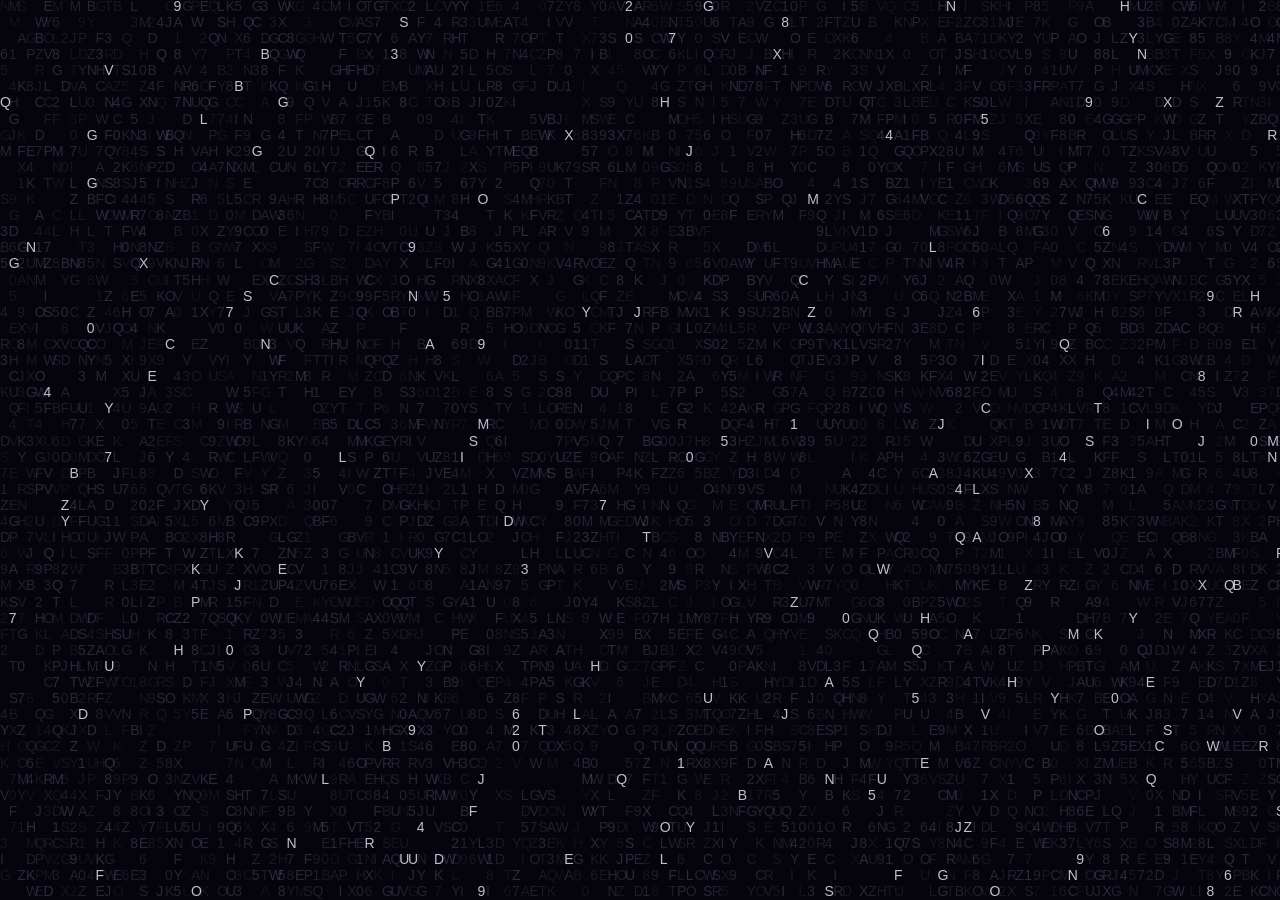
==== commit 23d532f4: "Мелкие исправления, 0.3.8. Поменял заголовок, поменял вывод "инфо", добавил версию в интро и в "инфо" ====
--- a/index.html
+++ b/index.html
@@ -3,7 +3,7 @@
 <head>
     <meta charset="UTF-8">
     <meta name="viewport" content="width=device-width, initial-scale=1.0">
-    <title>ILLUZGAME</title>
+    <title>ИЛЛЮЗGAME</title>
     <style>
         * {
             margin: 0;
@@ -40,6 +40,7 @@
 
         #game-title .title-cubes,
         #game-title .title-text {
+            font-size: 12px;   
             font-size: clamp(10px, 4vw, 22px);   /* ← ключевое: авто-размер */
             line-height: 1.3;
             white-space: nowrap;
@@ -136,7 +137,7 @@
 
         #input-line {
             display: flex;
-            gap: 5px;
+            margin: 5px;
             align-items: center;
         }
 
@@ -172,14 +173,14 @@
         .info-grid {
             display: flex;
             flex-direction: column;
-            gap: 4px;
+            margin: 4px;
             padding: 4px 0;
         }
         
         .info-row {
             display: grid;
             grid-template-columns: 130px 1fr;  /* метка / значение */
-            gap: 8px;
+            margin: 8px;
             align-items: baseline;
         }
         
@@ -333,7 +334,7 @@
         .choice-buttons {
             display: flex;
             flex-direction: column;
-            gap: 10px;
+            margin: 10px;
             margin: 15px 0;
         }
 
@@ -393,14 +394,14 @@
         .help-grid {
             display: grid;
             grid-template-columns: 1fr;
-            gap: 4px;
+            margin: 4px;
             padding: 4px 0;
         }
         
         .help-row {
             display: grid;
             grid-template-columns: 120px 20px 1fr;
-            gap: 8px;
+            margin: 8px;
             align-items: baseline;
         }
         
@@ -422,7 +423,7 @@
            justify-content: center;
            align-items: center;
            width: 100%;
-           gap: 0;
+           margin: 0;
            font-size: 12px;  
            font-size: clamp(8px, 3.5vw, 22px);
            line-height: 1.3;
@@ -574,6 +575,37 @@
             animation: splashBlink 1s steps(1) infinite;
         }
 
+        .dl-summary {
+            white-space: normal; /* Отменяет pre-wrap, убирая лишние пробелы из HTML-шаблона */
+            display: flex;
+            flex-direction: column;
+            gap: 10px;
+            margin: 10px 0;
+            font-family: 'Arial', monospace;
+            line-height: 1.2;
+        }
+
+        .dl-row {
+            display: flex;
+            align-items: center;
+            gap: 10px;
+        }
+
+        .dl-label {
+            width: 50px;
+            color: #e0e0e0;
+        }
+
+        .dl-bars {
+            display: flex;
+            flex-direction: column;
+            line-height: 1.1; /* Убирает лишний вертикальный зазор между кубиками */
+        }
+
+        .dl-value {
+            color: #e0e0e0;
+        }
+
         @keyframes splashBlink { 50% { opacity: 0; } }
         @media (max-width: 520px) {
             #intro-splash .splash-frame { outline-offset: 4px; }
@@ -589,7 +621,7 @@
     <div id="intro-splash" aria-label="Заставка ILLUZGAME">
         <canvas id="intro-matrix-canvas" aria-hidden="true"></canvas>
         <div class="splash-frame">
-            <div class="splash-kicker">ЗАПУСК ИЛЛЮЗGAME</div>
+            <div class="splash-kicker">ЗАПУСК ИЛЛЮЗGAME <span id="game-version" style="font-size: 0.9em"></span></div>
             <pre id="splash-ascii" aria-label="ILLUZGAME"></pre>
             <div class="splash-binary"><span id="splash-bits"></span><span class="splash-cursor">█</span></div>
             <div class="splash-continue" id="splash-continue">нажми клавишу / клик / тап, чтобы войти</div>
@@ -603,7 +635,7 @@
     <div class="title-row">
         <span class="title-edge">■</span>
         <span class="title-cubes-violet">■■■■■■■■■■|</span>
-        <span class="title-center">ILLUZGAME</span>
+        <span class="title-center">ИЛЛЮЗGAME</span>
         <span class="title-cubes-violet">|■■■■■■■■■■</span>
         <span class="title-edge">■</span>
     </div>
@@ -1191,7 +1223,7 @@
 
         function printHTML(html) {
             const div = document.createElement('div');
-            div.innerHTML = html;
+            div.innerHTML = html.trim()
             output.appendChild(div);
             output.scrollTop = output.scrollHeight;
         }
@@ -1301,18 +1333,37 @@
         function printDarknessLightSummary() {
             const d = gameState.darkness;
             const l = gameState.light;
-
-            // Цветные полосы
-            const darkFilled = Math.round(d / 10);
-            const darkEmpty = 10 - darkFilled;
-            const lightFilled = Math.round(l / 10);
-            const lightEmpty = 10 - lightFilled;
-
-            const darkBar = '█'.repeat(darkFilled) + '░'.repeat(darkEmpty);
-            const lightBar = '█'.repeat(lightFilled) + '░'.repeat(lightEmpty);
-
-            printHTML(`  Мрак: <span style="color: #a610c7">${darkBar}</span> ${d}%`);
-            printHTML(`  Свет: <span style="color: #fcc419">${lightBar}</span> ${l}%`);
+        
+            const darkCol = gameState.color_scheme === 'black_white' ? '#000000' : '#cc5de8';
+            const lightCol = gameState.color_scheme === 'black_white' ? '#ffffff' : '#51cf66';
+            const grayCol = '#868e96';
+        
+            const [darkTop, darkBottom] = forceBar5(d, darkCol, grayCol);
+            const [lightTop, lightBottom] = forceBar5(l, lightCol, grayCol);
+        
+            // Верстка через классы
+            const html = `
+                <div class="dl-summary">
+                    <div class="dl-row">
+                        <div class="dl-label">Мрак:</div>
+                        <div class="dl-bars">
+                            <div>${darkTop}</div>
+                            <div>${darkBottom}</div>
+                        </div>
+                        <div class="dl-value">${d}%</div>
+                    </div>
+                    <div class="dl-row">
+                        <div class="dl-label">Свет:</div>
+                        <div class="dl-bars">
+                            <div>${lightTop}</div>
+                            <div>${lightBottom}</div>
+                        </div>
+                        <div class="dl-value">${l}%</div>
+                    </div>
+                </div>
+            `;
+            
+            printHTML(html);
         }
 
         function forceBar5(value, filledColor, emptyColor) {
@@ -1684,6 +1735,32 @@
             });
         }
 
+        async function loadVersion() {
+            try {
+                // Запрашиваем файл VERSION.json (с кэш-бастингом, чтобы не брало старую версию)
+                const response = await fetch('version.json?t=' + Date.now());
+                if (!response.ok) throw new Error('Файл версии не найден');
+                
+                const data = await response.json();
+
+                currentVersion = data.version; 
+                
+                // Вставляем версию в HTML
+                const versionEl = document.getElementById('game-version');
+                if (versionEl) {
+                    versionEl.textContent = `v${data.version}`;
+                }
+            } catch (error) {
+                console.warn('Не удалось загрузить версию:', error);
+                // Если файла нет (например, при локальном запуске без сервера), пишем дефолт
+                const versionEl = document.getElementById('game-version');
+                if (versionEl) versionEl.textContent = 'v0.3.7-dev';
+            }
+        }
+
+        // Запускаем загрузку версии при старте
+        loadVersion();
+
         // ==================== ТАЙМЕР ЧИСТИЛИЩА ====================
         // Всего 200 сек (3:20). Показ с самого начала (уже <= 3:20).
         // <=20с и >10с: авто-назначение партии. <=10с: отсчёт как перед партией (10с).
@@ -1836,11 +1913,27 @@
             const [darkTop, darkBottom] = forceBar5(gameState.darkness, darkCol, grayCol);
             const [lightTop, lightBottom] = forceBar5(gameState.light, lightCol, grayCol);
 
-            printHTML(`  Мрак: <span style="color:${darkCol}">${darkTop}</span> ${gameState.darkness}%`);
-            printHTML(`        <span style="color:${darkCol}">${darkBottom}</span>`);
-            printHTML(`  Свет: <span style="color:${lightCol}">${lightTop}</span> ${gameState.light}%`);
-            printHTML(`        <span style="color:${lightCol}">${lightBottom}</span>`);
-            print('');
+            const html = `
+                <div class="dl-summary">
+                    <div class="dl-row">
+                        <div class="dl-label">Мрак:</div>
+                        <div class="dl-bars">
+                            <div>${darkTop}</div>
+                            <div>${darkBottom}</div>
+                        </div>
+                        <div class="dl-value">${gameState.darkness}%</div>
+                    </div>
+                    <div class="dl-row">
+                        <div class="dl-label">Свет:</div>
+                        <div class="dl-bars">
+                            <div>${lightTop}</div>
+                            <div>${lightBottom}</div>
+                        </div>
+                        <div class="dl-value">${gameState.light}%</div>
+                    </div>
+                </div>
+            `;
+            printHTML(html);
 
             if (gameState.light > gameState.darkness) {
                 await aiSay('Свет преобладает. Следующая партия будет благоприятной.');
@@ -2092,7 +2185,11 @@
 
         function info() {
             divider()
-            printHTML("Игра ILLUZGAME запущена в разработку 19.08.2026 и развивается с участием нескольких нейросетей: Kimi, Claude, Chat GPT, DeepSeek, Qwen, причем полностью на бесплатных тарифах. Нейросети не задают ОР, а лишь реализуют его!!! На момент 19 сентября: Сегодня уже 19.09. ИГРЕ ИСПОЛНИЛСЯ МЕСЯЦ! За это время проект пережил много эволюций, c 0.1.0 на Питоне, до 0.2.3 уже на ВЕБе. Я вкладываю душу в опрятность UI, в логику и в целом стремлюсь улучшать UX. Состою в Ковчеге, Мраке, Красном Рынке, мой тг - @slava_kos_2006, а ник на GitHub - Developer151")
+            printHTML(`<b>Версия игры:</b> v${currentVersion}`, 'color-cyan');
+            printHTML(''); // Пустая строка для отступа
+            printHTML("Игра ИЛЛЮЗGAME запущена в разработку 19.08.2026 и развивается с участием нескольких нейросетей: Kimi, Claude, Chat GPT, DeepSeek, Qwen, причем полностью на бесплатных тарифах.")
+            printHTML("Нейросети не задают ОР, а лишь реализуют его!!! На момент 19 сентября: Сегодня, 19.09., ИГРЕ ИСПОЛНИЛСЯ МЕСЯЦ!")
+            printHTML("Я вкладываю душу в опрятность UI, в логику и в целом стремлюсь улучшать UX. Состою в Ковчеге, Тайне, Красном Рынке, мой тг - @slava_kos_2006, а ник на GitHub - Developer151")
         }
 
         async function applyEffects(effects) {
@@ -2374,8 +2471,8 @@
             print('');
 
             // Обновление баланса
-            const totalChange = diffIntellect + diffMorality + diffEmotions;
-            if (totalChange > 0) {
+           const totalChange = diffIntellect + diffEmotions;
+                if (totalChange > 0) {
                 gameState.light = Math.min(100, gameState.light + Math.abs(totalChange));
                 gameState.darkness = 100 - gameState.light;
                 await aiSay('Свет усилился. Ты движешься вверх.');
@@ -2747,7 +2844,7 @@
                     stopNoise = startMatrixNoise(canvas, {
                         baseInterval: 260,   // медленно, тягучее мерцание
                         brightChance: 0.02,
-                        gapChance: 0.55
+                        marginChance: 0.55
                     });
                 })();
         
@@ -2858,7 +2955,7 @@
                 dimColor = (a) => `rgba(130, 130, 165, ${a})`,
                 brightColor = 'rgba(225, 225, 240, 0.85)',
                 brightChance = 0.035,
-                gapChance = 0.34,
+                marginChance = 0.34,
                 baseInterval = 90,   // мс между перерисовками на старте
                 rampMultiplier = 1,  // во сколько раз ускоряется мерцание к концу разгона
                 rampMs = 0,          // за сколько мс достигается rampMultiplier (0 = без разгона)
@@ -2937,7 +3034,7 @@
                         // === РЕЖИМ РАСПЫЛИТЕЛЯ (аэрограф) ===
                         // Клетка "прогружается", когда прогресс времени дошёл до её
                         // случайного порога, и ПОСЛЕ этого остаётся занятой навсегда:
-                        // никаких gapChance-пропусков, чтобы экран не мерцал дырами,
+                        // никаких marginChance-пропусков, чтобы экран не мерцал дырами,
                         // а точечно и необратимо заполнялся сеткой символов.
                         if (sprayMs > 0 && sprayThresh) {
                             if (sprayThresh[r * cols + c] > sprayP) continue; // ещё не прогрузилась
@@ -2954,7 +3051,7 @@
                             continue;
                         }
 
-                        if (Math.random() < gapChance) continue; // пропуски, как на скриншоте-референсе
+                        if (Math.random() < marginChance) continue; // пропуски, как на скриншоте-референсе
                         const ch = chars[(Math.random() * chars.length) | 0];
                         const bright = Math.random() < brightChance;
                         ctx.fillStyle = bright ? brightColor : dimColor(0.10 + Math.random() * 0.22);
@@ -3068,13 +3165,6 @@
                 6, 45, 150
             );
 
-            // Заголовок полностью прогружен — матричный фон больше не нужен,
-            // гасим его насовсем (а не просто приглушаем).
-            matrixCanvas.style.transition = 'opacity 400ms ease';
-            matrixCanvas.style.opacity = '0';
-            stopMatrix();
-            await sleep(150);
-
             // --- Фаза 4: промаргивает ИЛЛЮЗ, затем ГЕЙМ (как и раньше) ---
             await flickerToggle(
                 () => { art.textContent = illuzPart + "\n" + gameBlank; },
@@ -3087,6 +3177,11 @@
                 () => { art.textContent = illuzPart + "\n" + gameBlank; },
                 6, 45, 150
             );
+
+            // ВТОРАЯ ПОЛОВИНА ПРОГРУЖЕНА — теперь плавно гасим матричный шум
+            matrixCanvas.style.transition = 'opacity 1000ms ease';
+            matrixCanvas.style.opacity = '0';
+            stopMatrix(); // Останавливаем рендер в фоне
 
             // Бинарная строка появляется после того, как обе части прогрузились.
             bits.textContent = binary;
@@ -3107,8 +3202,12 @@
             });
 
             splash.classList.add('fade-out');
+            matrixCanvas.style.transition = 'opacity 450ms ease';
+            matrixCanvas.style.opacity = '0';
+        
             await new Promise(resolve => setTimeout(resolve, 450));
             splash.remove();
+            stopMatrix(); // Останавливаем рендер, чтобы не жрал ресурсы в фоне
         }
 
         // ==================== ЗАПУСК ИГРЫ ====================
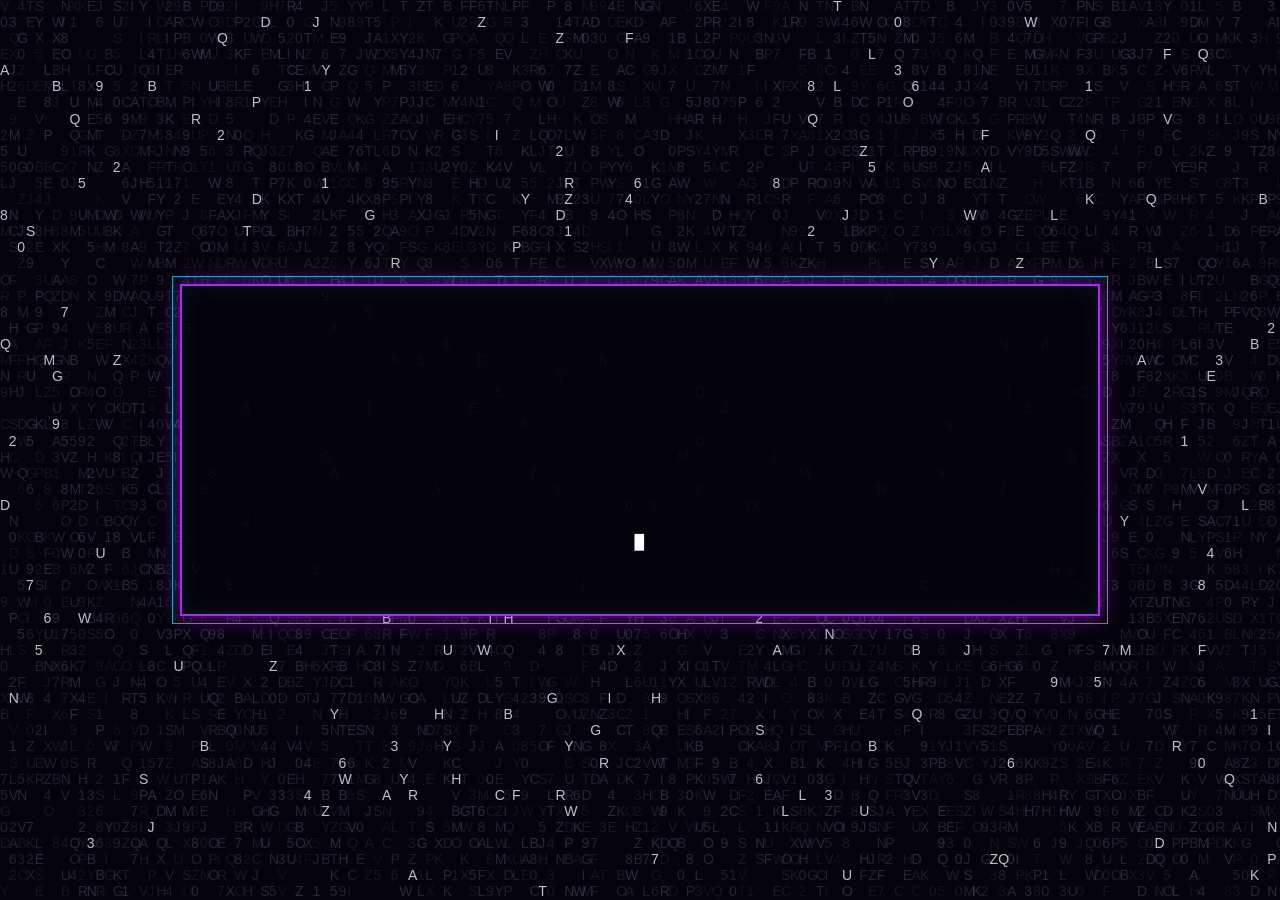
==== commit 8e811cf4: "Разделение проекта на модули Добавлено: лимит времени в Чистилище на 8 минут. 3:20 мин теперь не осн" ====
--- a/index.html
+++ b/index.html
@@ -1,3283 +1,65 @@
-<!DOCTYPE html>
-<html lang="ru">
-<head>
-    <meta charset="UTF-8">
-    <meta name="viewport" content="width=device-width, initial-scale=1.0">
-    <title>ИЛЛЮЗGAME</title>
-    <style>
-        * {
-            margin: 0;
-            padding: 0;
-            box-sizing: border-box;
-        }
-
-        body {
-            font-family: 'Arial', monospace;
-            background: #272866;
-            color: #e0e0e0;
-            min-height: 100vh;
-            overflow-x: hidden;
-            position: relative;
-        }
-        :root {
-        --game-title-font-size: 22px; /* ← здесь меняется размер текста */
-        }
-
-        #game-title {
-            position: fixed;
-            top: 0;
-            left: 0;
-            width: 100%;
-            z-index: 9999;
-            text-align: center;
-            background: #272866;
-            padding-top: 8px;       /* одна строка воздуха сверху */
-            font-family: monospace;
-            pointer-events: none;
-            box-sizing: border-box;
-            overflow: hidden;
-        }
-
-        #game-title .title-cubes,
-        #game-title .title-text {
-            font-size: 12px;   
-            font-size: clamp(10px, 4vw, 22px);   /* ← ключевое: авто-размер */
-            line-height: 1.3;
-            white-space: nowrap;
-            letter-spacing: 0;
-        }
-        
-        #game-title .title-cubes {
-            color: #4cd8e2;
-        }
-        
-        #game-title .title-text {
-            color: #63e6be;
-            font-size: 12px;  
-            font-size: clamp(14px, 5vw, 22px);  /* ← авто-размер под экран */
-            font-weight: bold;
-            line-height: 1.3;
-            display: inline-block;
-            padding: 4px 12px;
-            border-top: 4px solid #4cd8e2;
-            border-bottom: 4px solid #4cd8e2;
-            letter-spacing: 2px;
-        }
-
-        /* Слой спрайта (2 слой) */
-        #sprite-layer {
-            position: fixed;
-            top: 50%;
-            left: 50%;
-            transform: translate(-50%, -50%);
-            width: 400px;
-            height: 400px;
-            opacity: 0;
-            transition: opacity 1s ease;
-            pointer-events: none;
-            z-index: 2;
-            display: flex;
-            align-items: center;
-            justify-content: center;
-        }
-
-        #sprite-layer.visible {
-            opacity: 0.3;
-        }
-
-        .sprite-placeholder {
-            width: 100%;
-            height: 100%;
-            background: radial-gradient(ellipse at center, rgba(128, 0, 128, 0.4) 0%, transparent 70%);
-            border-radius: 50%;
-            animation: pulse 3s infinite;
-        }
-
-        @keyframes pulse {
-            0%, 100% { transform: scale(1); opacity: 0.3; }
-            50% { transform: scale(1.1); opacity: 0.5; }
-        }
-
-        /* Слой текста (1 слой) */
-        #text-layer {
-            position: relative;
-            z-index: 1;
-            max-width: 1400px;
-            margin: 0 auto;
-            padding: 100px 20px;
-            height: 100vh;
-            overflow: hidden;
-            display: flex;
-            flex-direction: column;
-        }
-
-        #game-output {
-            flex: 1;
-            overflow-y: auto;
-            margin-bottom: 10px;
-            white-space: pre-wrap;
-            line-height: 1.6;
-        }
-
-        #input-area {
-            display: flex;
-            flex-direction: column;
-            background: rgba(0, 0, 0, 0.8);
-            position: sticky;
-            bottom: 0;
-        }
-
-        #input-hint {
-            font-size: 20px;
-            color: #dddddd;
-            border-bottom: 1px solid #333;
-            background: rgba(0, 0, 0, 0.4);
-            font-family: inherit;
-        } 
-
-        #input-line {
-            display: flex;
-            margin: 5px;
-            align-items: center;
-        }
-
-        #command-input {
-            flex: 1;
-            background: transparent;
-            border: none;
-            color: #0f0;
-            font-family: inherit;
-            font-size: 20px;
-            outline: none;
-        }
-
-        #command-input::placeholder {
-            color: #555;
-        }
-
-        .btn {
-            background: #1a1a1a;
-            border: 1px solid #333;
-            color: #0f0;
-            padding: 10px 20px;
-            cursor: pointer;
-            font-family: inherit;
-            transition: all 0.2s;
-        }
-
-        .btn:hover {
-            background: #2a2a2a;
-            border-color: #0f0;
-        }
-
-        .info-grid {
-            display: flex;
-            flex-direction: column;
-            margin: 4px;
-            padding: 4px 0;
-        }
-        
-        .info-row {
-            display: grid;
-            grid-template-columns: 130px 1fr;  /* метка / значение */
-            margin: 8px;
-            align-items: baseline;
-        }
-        
-        .info-label {
-            color: #63e6be;
-        }
-        
-        .info-value {
-            color: #e0e0e0;
-            word-break: break-word;  /* ← длинные адреса переносятся, а не выходят за экран */
-        }
-
-
-        /* Цвета */
-        .color-reset { color: #e0e0e0; }
-        .color-bold { font-weight: bold; }
-        .color-dim { opacity: 0.7; }
-        .color-red { color: #ff6b6b; }
-        .color-green { color: #51cf66; }
-        .color-yellow { color: #fcc419; }
-        .color-blue { color: #74c0fc; }
-        .color-magenta { color: #cc5de8; }
-        .color-cyan { color: #63e6be; }
-        .color-white { color: #f8f9fa; }
-        .color-gray { color: #868e96; }
-        .color-violet { color: #a610c7; }
-        .color-lime { color: #94d82d; }
-        .color-black { color: #000000; }
-        /* --- ЦВЕТА КАТ-СЦЕНЫ ВЫХОДА --- */
-        .color-lightblue { color: #a5d8ff; }        /* ИИ после запуска протокола выхода */
-        .color-exit-input { color: #94d82d; }       /* строка запроса — под цвет ИИ */
-
-        /* --- СЛОЙ ТАЙМЕРА ЧИСТИЛИЩА --- */
-        #purgatory-timer {
-            display: none;
-            font-size: 20px;
-            font-weight: bold;
-            color: #ff3b3b;
-            font-family: inherit;
-            padding: 2px 0;
-            letter-spacing: 1px;
-            text-shadow: 0 0 6px rgba(255,59,59,0.6);
-        }
-
-        /* --- OVERLAY ПИКСЕЛИЗАЦИИ ФОНА --- */
-        #pixel-overlay {
-            position: fixed;
-            top: 0; left: 0; right: 0; bottom: 0;
-            z-index: 0;                 /* за текстом и спрайтом: меняет фон, не перекрывая реплики ИИ */
-            pointer-events: none;
-            opacity: 0;
-            background: #272866;
-            image-rendering: pixelated;
-        }
-
-        /* --- CANVAS РАСПРОСТРАНЕНИЯ ЦИФР ПРИ ВЫХОДЕ --- */
-        #exit-noise-canvas {
-            position: fixed;
-            width: 100%;
-            height: 100%;
-            top: 0; left: 0; right: 0; bottom: 0;
-            z-index: 0;                 /* за текстом: цифры расползаются по фону, не закрывая реплики */
-            display: none;
-            pointer-events: none;
-        }
-
-        /* --- ФИНАЛЬНЫЙ CANVAS: матричный шум на весь экран --- */
-        #matrix-canvas {
-            position: fixed;
-            top: 0; left: 0; right: 0; bottom: 0;
-            width: 100%;
-            height: 100%;
-            z-index: 20;                /* поверх фона; ИИ на финале больше не пишет */
-            display: none;
-            pointer-events: none;
-        }
-
-        /* --- Крупное слово ОШИБКА поверх финального шума --- */
-        #final-error {
-            position: fixed;
-            top: 0; left: 0; right: 0; bottom: 0;
-            z-index: 21;
-            display: flex;
-            align-items: center;
-            justify-content: center;
-            pointer-events: none;
-            opacity: 0;
-        }
-        /* спокойное медленное мерцание слова ОШИБКА на финальном экране */
-        #final-error.breathing {
-            opacity: 1;
-            animation: errorBreathe 3.6s ease-in-out infinite;
-        }
-        @keyframes errorBreathe {
-            0%, 100% { opacity: 0.18; }
-            50%      { opacity: 1; }
-        }
-        #final-error span {
-            font-family: 'Arial', monospace;
-            font-weight: 700;
-            font-size: 12px;  
-            font-size: clamp(30px, 6.5vw, 110px);
-            letter-spacing: .06em;
-            line-height: 1.05;
-            text-align: center;
-            max-width: 94vw;
-            white-space: normal;
-            color: #757575;
-            text-shadow: 0 0 18px rgba(161, 161, 161, 0.9), 0 0 46px rgba(255, 120, 40, .55);
-        }
-
-        /* Анимации текста */
-        .typing {
-            overflow: hidden;
-            border-right: 2px solid #0f0;
-            white-space: pre-wrap;
-            animation: blink 0.7s step-end infinite;
-        }
-
-        @keyframes blink {
-            50% { border-color: transparent; }
-        }
-
-        /* HUD */
-        .hud-header {
-            border: 1px solid #63e6be;
-            padding: 4px;
-            margin: 6px 0;
-            font-size: 16px;
-        }
-
-        .hud-line {
-            padding: 0;
-            border-bottom: none;
-        }
-
-        .hud-line:last-child {
-            border-bottom: none;
-        }
-
-        /* Шкалы */
-        .bar-container {
-            display: inline-block;
-        }
-
-        .bar-10 {
-            letter-spacing: 2px;
-        }
-
-        /* Кнопки выбора */
-        .choice-buttons {
-            display: flex;
-            flex-direction: column;
-            margin: 10px;
-            margin: 15px 0;
-        }
-
-        .choice-btn {
-            background: rgba(0, 0, 0, 0.6);
-            border: 1px solid #63e6be;
-            color: #63e6be;
-            padding: 12px 20px;
-            cursor: pointer;
-            font-family: inherit;
-            font-size: 14px;
-            text-align: left;
-            transition: background 0.2s;
-        }
-
-        .stage-header {
-            background: rgba(30, 74, 82, 0);
-            border: 3px solid #63e6be;
-            color: #63e6be;
-            padding: 12px 20px;
-            margin: 15px 0;
-            font-family: inherit;
-            font-size: 20px;
-            font-weight: bold;
-            text-align: center;
-            letter-spacing: 1px;
-        }
-
-        .divider-line {
-            border-top: 1px solid #868e96;
-            margin: 10px 0;
-            width: 100%;
-        }
-
-        .choice-btn:hover {
-            background: rgba(99, 230, 182, 0.2);
-        }
-
-        /* Скроллбар */
-        #game-output::-webkit-scrollbar {
-            width: 8px;
-        }
-
-        #game-output::-webkit-scrollbar-track {
-            background: #1a1a1a;
-        }
-
-        #game-output::-webkit-scrollbar-thumb {
-            background: #333;
-            border-radius: 4px;
-        }
-
-        #game-output::-webkit-scrollbar-thumb:hover {
-            background: #555;
-        }
-
-        .help-grid {
-            display: grid;
-            grid-template-columns: 1fr;
-            margin: 4px;
-            padding: 4px 0;
-        }
-        
-        .help-row {
-            display: grid;
-            grid-template-columns: 120px 20px 1fr;
-            margin: 8px;
-            align-items: baseline;
-        }
-        
-        .help-cmd {
-            color: #63e6be;
-            font-family: 'Arial', monospace;
-        }
-        
-        .help-arrow {
-            color: #868e96;
-        }
-        
-        .help-desc {
-            color: #e0e0e0;
-        }
-
-        .title-row {
-           display: flex;
-           justify-content: center;
-           align-items: center;
-           width: 100%;
-           margin: 0;
-           font-size: 12px;  
-           font-size: clamp(8px, 3.5vw, 22px);
-           line-height: 1.3;
-           white-space: nowrap;
-        }
-        
-        .title-cubes {
-           color: #4cd8e2;                 /* голубой */
-        }
-        
-        .title-cubes-violet {
-           color: #272866;                 /* фиолетовый, как шкала Мрака */
-        }
-        .title-edge {
-           color: #63e6be;
-           font-weight: bold;
-        }
-        
-        .title-center {
-           color: #63e6be;
-           font-weight: bold;
-           flex: 0 1 auto;
-           padding: 0 4px;
-        }
-
-
-        /* Адаптив */
-        @media (max-width: 600px) {
-            #sprite-layer {
-                width: 100%;
-                height:100%;
-            }
-
-            #input-area {
-                flex-direction: column;
-            }
-            .info-row {
-                grid-template-columns: 110px 1fr;
-            }
-
-            .help-row {
-                grid-template-columns: 90px 16px 1fr;
-            }
-
-            .btn {
-                width: 100%;
-            }
-        }
-
-        /* Стартовая ASCII-заставка ILLUZGAME */
-        #intro-splash {
-            position: fixed;
-            top: 0; left: 0; right: 0; bottom: 0;
-            z-index: 100000;
-            display: flex;
-            align-items: center;
-            justify-content: center;
-            padding: 18px;
-            background: #05030b;
-            opacity: 1;
-            transition: opacity 450ms ease;
-        }
-        #intro-splash.fade-out { opacity: 0; pointer-events: none; }
-        #intro-matrix-canvas {
-            position: absolute;
-            top: 0; left: 0; right: 0; bottom: 0;
-            width: 100%;
-            height: 100%;
-            z-index: 0;
-            display: block;
-        }
-        #intro-splash .splash-frame {
-            position: relative;
-            z-index: 1;
-            width: min(100%, 920px);
-            font-size: 12px;  
-            padding: clamp(10px, 3vw, 28px);
-            border: 2px solid #b026ff;
-            outline: 1px solid rgba(0, 229, 255, .75);
-            outline-offset: 7px;
-            box-shadow: 0 0 22px rgba(176, 38, 255, .55), inset 0 0 24px rgba(0, 229, 255, .08);
-            background: rgba(5, 3, 11, .96);
-            text-align: center;
-        }
-        #intro-splash .splash-kicker {
-            color: #00e5ff;
-            font-size: 12px;  
-            font-size: clamp(10px, 2vw, 15px);
-            letter-spacing: .24em;
-            margin-bottom: 14px;
-        }
-        #intro-splash pre {
-            margin: 0;
-            white-space: pre;
-            overflow: hidden;
-            color: #c15bff;
-            text-shadow: 0 0 9px rgba(176, 38, 255, .8);
-            font-size: 12px;  
-            font: 700 clamp(5px, 1.35vw, 13px)/1.12 "Courier New", monospace;
-        }
-        #intro-splash .splash-binary {
-            margin-top: 15px;
-            color: #00e5ff;
-            letter-spacing: .08em;
-            font-size: 12px;  
-            font: 700 clamp(9px, 1.8vw, 16px)/1.2 "Courier New", monospace;
-            min-height: 1.2em;
-        }
-        #intro-splash .splash-cursor {
-            display: inline-block;
-            color: #fff;
-            animation: splashBlink .65s steps(1) infinite;
-        }
-        #splash-ascii {
-            color: #a610c7;
-            font-family: 'Courier New', monospace;
-            font-size: 12px;  
-            font-size: clamp(6px, 1.6vw, 14px);   /* авто-размер */
-            line-height: 1.0;                     /* без лишнего воздуха */
-            letter-spacing: 0;
-            white-space: pre;                     /* сохраняем пробелы */
-            text-align: center;
-            margin: 0;
-            padding: 0;
-            overflow-x: auto;                     /* если не влезает — скролл, а не ломается */
-            max-width: 100%;
-        }
-        
-        #splash-bits {
-            color: #4cd8e2;
-            font-family: 'Courier New', monospace;
-            font-size: 12px;  
-            font-size: clamp(8px, 2vw, 16px);
-            margin-top: 12px;
-            white-space: pre;
-        }
-
-        #intro-splash .splash-continue {
-            margin-top: 18px;
-            opacity: 0;
-            color: #94d82d;
-            font-size: 12px;  
-            font-size: clamp(9px, 1.6vw, 13px);
-            letter-spacing: .12em;
-            text-transform: uppercase;
-        }
-        #intro-splash .splash-continue.visible {
-            opacity: 1;
-            animation: splashBlink 1s steps(1) infinite;
-        }
-
-        .dl-summary {
-            white-space: normal; /* Отменяет pre-wrap, убирая лишние пробелы из HTML-шаблона */
-            display: flex;
-            flex-direction: column;
-            gap: 10px;
-            margin: 10px 0;
-            font-family: 'Arial', monospace;
-            line-height: 1.2;
-        }
-
-        .dl-row {
-            display: flex;
-            align-items: center;
-            gap: 10px;
-        }
-
-        .dl-label {
-            width: 50px;
-            color: #e0e0e0;
-        }
-
-        .dl-bars {
-            display: flex;
-            flex-direction: column;
-            line-height: 1.1; /* Убирает лишний вертикальный зазор между кубиками */
-        }
-
-        .dl-value {
-            color: #e0e0e0;
-        }
-
-        @keyframes splashBlink { 50% { opacity: 0; } }
-        @media (max-width: 520px) {
-            #intro-splash .splash-frame { outline-offset: 4px; }
-            #intro-splash pre {
-                font-size: calc((100vw - 90px) / 27);
-            }
-        }
-
-    </style>
-</head>
-<body>
-
-    <div id="intro-splash" aria-label="Заставка ILLUZGAME">
-        <canvas id="intro-matrix-canvas" aria-hidden="true"></canvas>
-        <div class="splash-frame">
-            <div class="splash-kicker">ЗАПУСК ИЛЛЮЗGAME <span id="game-version" style="font-size: 0.9em"></span></div>
-            <pre id="splash-ascii" aria-label="ILLUZGAME"></pre>
-            <div class="splash-binary"><span id="splash-bits"></span><span class="splash-cursor">█</span></div>
-            <div class="splash-continue" id="splash-continue">нажми клавишу / клик / тап, чтобы войти</div>
-        </div>
-    </div>
-
-    <div id="game-title">
-    <div class="title-row">
-        <span class="title-cubes">■■■■■■■■■■■■■■■■■■■■■■■■■■■■■■■■■■</span>
-    </div>
-    <div class="title-row">
-        <span class="title-edge">■</span>
-        <span class="title-cubes-violet">■■■■■■■■■■|</span>
-        <span class="title-center">ИЛЛЮЗGAME</span>
-        <span class="title-cubes-violet">|■■■■■■■■■■</span>
-        <span class="title-edge">■</span>
-    </div>
-    <div class="title-row">
-        <span class="title-cubes">■■■■■■■■■■■■■■■■■■■■■■■■■■■■■■■■■■</span>
-    </div>
-</div>
-    <!-- Слой 2: Спрайт -->
-    <div id="sprite-layer">
-        <div class="sprite-placeholder" id="sprite-content"></div>
-    </div>
-
-    <!-- Слой 1: Текст -->
-    <div id="text-layer">
-        <div id="game-output"></div>
-        <div id="input-area" style="display: none;">
-        <div id="purgatory-timer"></div>
-        <div id="input-hint">Введите help и узнаете команды</div>
-        <div id="input-line">
-        <span class="color-green">&gt;</span>
-        <input type="text" id="command-input" autocomplete="off">
-    </div>
-</div>
-    </div>
-
-    <!-- Слой пикселизации фона (кат-сцена выхода) -->
-    <div id="pixel-overlay"></div>
-    <!-- Распространение красно-оранжевых цифр при выходе из иллюзорности -->
-    <canvas id="exit-noise-canvas"></canvas>
-    <!-- Финальный матричный дождь 1/0 -->
-    <canvas id="matrix-canvas"></canvas>
-    <div id="final-error" aria-hidden="true"><span>ОШИБКА ВЫХОДА ИЗ ИГРЫ</span></div>
-
-    <script>
-        // ==================== ДАННЫЕ ИГРЫ ====================
-        const VERSION = "0.3.7-html";
-
-        const LOCATIONS = {
-    "Россия": {
-        "Москва": ["ул. Тверская, д. 15, кв. 42", "ул. Арбат, д. 7, подвал", "Проспект Мира, д. 112, офис 305", "ул. Садовая-Спасская, д. 21, кв. 8"],
-        "Санкт-Петербург": ["Невский проспект, д. 88, кв. 17", "ул. Рубинштейна, д. 5", "Каменноостровский проспект, д. 26"],
-        "Новосибирск": ["Красный проспект, д. 50, кв. 33", "ул. Ленина, д. 12, общежитие НГУ"]
-    },
-    "Украина": {
-        "Киев": ["ул. Крещатик, д. 22, кв. 15", "Андреевский спуск, д. 34", "ул. Ярославов Вал, д. 13"],
-        "Львов": ["пл. Рынок, д. 10, кв. 3", "ул. Городоцкая, д. 45"]
-    },
-    "США": {
-        "Нью-Йорк": ["Brooklyn, 1450 Fulton St, apt 3B", "Manhattan, 204 E 13th St, #5"],
-        "Лос-Анджелес": ["Hollywood, 4820 Santa Monica Blvd, apt 7", "Venice, 1800 Ocean Front Walk, bungalow 5"]
-    },
-    "Великобритания": {
-        "Лондон": ["Camden Town, 23 Kentish Town Rd, flat 4", "Shoreditch, 45 Rivington St, loft 2B"],
-        "Манчестер": ["Northern Quarter, 14 Stevenson Square, flat 2"]
-    },
-    "Германия": {
-        "Берлин": ["Kreuzberg, Oranienstraße 45", "Neukölln, Weserstraße 89"],
-        "Мюнхен": ["Schwabing, Leopoldstraße 88"]
-    },
-    "Франция": {
-        "Париж": ["11e arr., rue de la Roquette 34", "18e arr., rue Lepic 77"],
-        "Марсель": ["Le Panier, rue du Panier 12"]
-    },
-    "Италия": {
-        "Рим": ["Trastevere, Via della Scala 15", "Monti, Via dei Serpenti 22"],
-        "Милан": ["Navigli, Ripa di Porta Ticinese 45"]
-    },
-    "Япония": {
-        "Токио": ["Шибуя, Дзингумаэ 2-12-15", "Синдзюку, Кабукитё 1-19-8"],
-        "Осака": ["Намба, Дотонбори 1-8-12"]
-    },
-    "Китай": {
-        "Пекин": ["Дунчэн, улица Наньлогусян 23, сыхэюань", "Хайдян, Чжунгуаньцунь 45"],
-        "Шанхай": ["Хуанпу, Нанкинская улица 88", "Цзинъань, улица Фумин 45"]
-    },
-    "Южная Корея": {
-        "Сеул": ["Каннам, Тэхеранро 152", "Хондэ, Улсанро 21", "Итхэвон, Итхэвонро 54"],
-        "Пусан": ["Хэундэ, улица Море 45"]
-    },
-    "Индия": {
-        "Мумбаи": ["Дадар, Ранаде-роуд, комната 23", "Бандра-Уэст, Хилл-роуд"],
-        "Дели": ["Карол-Багх, Аджмери-Гейт 12"]
-    },
-    "Бразилия": {
-        "Рио-де-Жанейро": ["Копакабана, Авенида Атлантика 1234", "Санта-Тереза, Ларгу-дус-Гимарайнс 12"],
-        "Сан-Паулу": ["Вила-Мадалена, улица Фриадейра 88"]
-    },
-    "Аргентина": {
-        "Буэнос-Айрес": ["Палермо, Ондурас 4565, 2do B", "Сан-Тельмо, Дефенса 1179"]
-    },
-    "Канада": {
-        "Торонто": ["Кенсингтон-Маркет, Огаста-авеню 45", "Дандес-Вест, Дандес-стрит 112"]
-    },
-    "Австралия": {
-        "Сидней": ["Ньютаун, Кинг-стрит 88", "Серри-Хиллз, Кроун-стрит 45"]
-    },
-    "Швеция": {
-        "Стокгольм": ["Сёдермальм, Хорнсгатан 45", "Гамла-Стан, Вестерлонггатан 22"]
-    },
-    "Норвегия": {
-        "Осло": ["Грюнерлокка, Торсховгатан 12", "Майорстуа, Богстадвейен 45"]
-    },
-    "Польша": {
-        "Варшава": ["Прага, улица Забковская 12", "Мокотув, Пулавска 88"],
-        "Краков": ["Казимеж, улица Сьерока 45"]
-    },
-    "Вьетнам": {
-        "Ханой": ["Старый квартал, улица Тханг-лонг 23", "Ба-Динь, Дьен-Бьен-Фу 45"],
-        "Хошимин": ["1-й район, улица Донг-Кхой 88"]
-    }
-};
-
-        const ILLUSION_SCENARIOS = [
-            ["фермера", "1987", "Россия"],
-            ["учителя", "1995", "Россия"],
-            ["врача", "2003", "Украина"],
-            ["инженера", "1978", "США"],
-            ["художника", "2010", "Германия"],
-            ["военного", "1965", "Вьетнам"],
-            ["торговца", "1999", "Китай"],
-            ["рабочего", "1982", "Польша"],
-            ["учёного", "2008", "Япония"],
-            ["священника", "1954", "Италия"],
-            ["моряка", "1991", "Норвегия"],
-            ["журналиста", "2015", "Бразилия"],
-            ["музыканта", "1989", "Великобритания"],
-            ["адвоката", "1972", "Аргентина"],
-            ["пожарного", "2001", "Канада"],
-            ["шофёра", "1968", "Индия"],
-            ["пекаря", "1997", "Франция"],
-            ["электрика", "2012", "Южная Корея"],
-            ["плотника", "1984", "Швеция"],
-            ["медсестры", "2005", "Австралия"]
-        ];
-
-        const PROFESSIONS = ILLUSION_SCENARIOS.map(s => s[0]);
-
-        const SETTLEMENT_TYPES = ["городская местность", "сельская местность", "пригородная местность"];
-
-        const AGE_STAGES = [
-    { id: 'infant',       title: 'Раннее детство',      min: 0,    max: 3,    step: 0.5 },
-    { id: 'preschool',    title: 'Дошкольный возраст',  min: 3,    max: 5,    step: 0.5 },
-    { id: 'childhood',    title: 'Детство',             min: 5,    max: 10,   step: 1 },
-    { id: 'preteens',     title: 'Предподростковый',    min: 10,   max: 15,   step: 1 },
-    { id: 'teens',        title: 'Подростковый',        min: 15,   max: 20,   step: 1 },
-    { id: 'youngAdult',   title: 'Молодость',           min: 20,   max: 25,   step: 1 },
-    { id: 'adult',        title: 'Ранняя зрелость',     min: 25,   max: 30,   step: 1 },
-    { id: 'mature',       title: 'Зрелость',            min: 30,   max: 40,   step: 1 },
-    { id: 'midlife',      title: 'Средняя зрелость',    min: 40,   max: 50,   step: 1 },
-    { id: 'lateAdult',    title: 'Поздняя зрелость',    min: 50,   max: 60,   step: 1 },
-    { id: 'elder',        title: 'Пожилой возраст',     min: 60,   max: 70,   step: 1 },
-    { id: 'oldAge',       title: 'Старость',            min: 70,   max: 76.5, step: 0.5 }
-];
-
-        const EVENTS_POOL = [
-            // ------------------------------------------------------
-            // 0–3: раннее детство
-            // ------------------------------------------------------
-            {
-                stages: ['infant'],
-                name: 'Первые шаги',
-                desc: 'Ты стоишь у дивана, держась за край. Впереди несколько шатких шагов и взволнованные голоса взрослых.',
-                choices: [
-                    { text: 'Сделать шаг к знакомому голосу', effects: { emotions: 1, awareness: 1 } },
-                    { text: 'Остаться рядом с диваном', effects: { awareness: 1 } },
-                    { text: 'Заплакать и позвать взрослого', effects: { emotions: 1 } }
-                ]
-            },
-            {
-                stages: ['infant'],
-                name: 'Чужая игрушка',
-                desc: 'На детской площадке другой ребёнок оставил яркую игрушку прямо перед тобой.',
-                choices: [
-                    { text: 'Взять игрушку и поиграть рядом', effects: { intellect: 1, emotions: 1 } },
-                    { text: 'Попробовать отдать игрушку владельцу', effects: { morality: 1, awareness: 1 } },
-                    { text: 'Бросить игрушку в песок', effects: { morality: -1, emotions: -1 } }
-                ]
-            },
-        
-            // ------------------------------------------------------
-            // 3–5: дошкольный возраст
-            // ------------------------------------------------------
-            {
-                stages: ['preschool'],
-                name: 'Плач в группе',
-                desc: 'В детском саду новый ребёнок сидит в стороне и плачет, потому что скучает по дому.',
-                choices: [
-                    { text: 'Принести ему игрушку и позвать играть', effects: { morality: 2, emotions: 1 } },
-                    { text: 'Позвать воспитателя', effects: { morality: 1, awareness: 1 } },
-                    { text: 'Смеяться вместе с другими детьми', effects: { morality: -2, violations: 1 } }
-                ]
-            },
-            {
-                stages: ['preschool'],
-                name: 'Запретная краска',
-                desc: 'На столе лежит баночка краски. Воспитатель просил не брать её без разрешения.',
-                choices: [
-                    { text: 'Спросить разрешения и нарисовать картину', effects: { intellect: 1, morality: 1 } },
-                    { text: 'Взять краску тайком', effects: { awareness: 1, violations: 1 } },
-                    { text: 'Убрать краску подальше', effects: { morality: 1 } }
-                ]
-            },
-        
-            // ------------------------------------------------------
-            // 5–10: детство
-            // ------------------------------------------------------
-            {
-                stages: ['childhood'],
-                name: 'Новый ученик',
-                desc: 'В классе появился ребёнок, который почти ни с кем не разговаривает. На перемене он сидит один.',
-                choices: [
-                    { text: 'Позвать его играть', effects: { morality: 2, emotions: 1 } },
-                    { text: 'Оставить его в покое', effects: { awareness: 1 } },
-                    { text: 'Подговорить других дразнить его', effects: { morality: -3, violations: 1 } }
-                ]
-            },
-            {
-                stages: ['childhood'],
-                name: 'Разбитое окно',
-                desc: 'Во дворе мячом разбили окно. Никто не заметил, кто это сделал, кроме тебя.',
-                choices: [
-                    { text: 'Рассказать взрослым правду', effects: { morality: 2, awareness: 1 } },
-                    { text: 'Помочь собрать осколки и уйти', effects: { morality: 1, emotions: 1 } },
-                    { text: 'Обвинить другого ребёнка', effects: { morality: -3, violations: 2 } }
-                ]
-            },
-        
-            // ------------------------------------------------------
-            // 10–15: предподростковый возраст
-            // ------------------------------------------------------
-            {
-                stages: ['preteens'],
-                name: 'Ответ на контрольной',
-                desc: 'Одноклассник незаметно просит показать ему ответ на сложное задание.',
-                choices: [
-                    { text: 'Объяснить решение после урока', effects: { morality: 2, intellect: 1 } },
-                    { text: 'Дать списать', effects: { morality: -1, emotions: 1 } },
-                    { text: 'Высмеять его при классе', effects: { morality: -2, emotions: -1 } }
-                ]
-            },
-            {
-                stages: ['preteens'],
-                name: 'Опасный спор',
-                desc: 'Компания предлагает забраться на заброшенную стройку, чтобы снять видео.',
-                choices: [
-                    { text: 'Отказаться и предложить другое занятие', effects: { awareness: 2, morality: 1 } },
-                    { text: 'Пойти, но следить за безопасностью', effects: { awareness: 1, emotions: 1 } },
-                    { text: 'Подтолкнуть кого-то к опасному месту', effects: { morality: -4, violations: 2 } }
-                ]
-            },
-        
-            // ------------------------------------------------------
-            // 15–20: подростковый возраст
-            // ------------------------------------------------------
-            {
-                stages: ['teens'],
-                name: 'Пьяный друг',
-                desc: 'После вечеринки твой друг явно не в состоянии добраться домой самостоятельно.',
-                choices: [
-                    { text: 'Вызвать помощь и проводить его', effects: { morality: 3, awareness: 1 } },
-                    { text: 'Позвонить его близким', effects: { morality: 2, emotions: -1 } },
-                    { text: 'Оставить его одного', effects: { morality: -3, violations: 1 } }
-                ]
-            },
-            {
-                stages: ['teens'],
-                name: 'Чужое фото',
-                desc: 'Тебе прислали личную фотографию знакомого и предлагают разослать её по чату.',
-                choices: [
-                    { text: 'Удалить фото и предупредить знакомого', effects: { morality: 3, awareness: 1 } },
-                    { text: 'Ничего не делать', effects: { morality: -1 } },
-                    { text: 'Переслать фото другим', effects: { morality: -4, violations: 2 } }
-                ]
-            },
-        
-            // ------------------------------------------------------
-            // 20–25: молодость
-            // ------------------------------------------------------
-            {
-                stages: ['youngAdult'],
-                name: 'Первая серьёзная работа',
-                desc: 'Коллега просит закрыть за него часть смены, обещая потом вернуть услугу.',
-                choices: [
-                    { text: 'Помочь, если это не нарушает правила', effects: { morality: 2, intellect: 1 } },
-                    { text: 'Отказаться и честно объяснить причину', effects: { awareness: 2 } },
-                    { text: 'Согласиться за деньги и скрыть это', effects: { morality: -2, violations: 1 } }
-                ]
-            },
-            {
-                stages: ['youngAdult'],
-                name: 'Незнакомец в беде',
-                desc: 'На улице человеку стало плохо. Прохожие замедляют шаг, но не останавливаются.',
-                choices: [
-                    { text: 'Вызвать скорую и остаться рядом', effects: { morality: 3, awareness: 1 } },
-                    { text: 'Попросить других вызвать помощь', effects: { morality: 1, emotions: 1 } },
-                    { text: 'Снять происходящее на видео', effects: { morality: -3, violations: 1 } }
-                ]
-            },
-        
-            // ------------------------------------------------------
-            // 25–30: ранняя зрелость
-            // ------------------------------------------------------
-            {
-                stages: ['adult'],
-                name: 'Ошибка коллеги',
-                desc: 'Ты замечаешь ошибку в работе коллеги. Если промолчать, ответственность может перейти на него позже.',
-                choices: [
-                    { text: 'Спокойно сообщить коллеге и помочь исправить', effects: { morality: 3, intellect: 1 } },
-                    { text: 'Сообщить руководителю без разговора с коллегой', effects: { awareness: 1, morality: 1 } },
-                    { text: 'Использовать ошибку ради собственного повышения', effects: { morality: -3, violations: 2 } }
-                ]
-            },
-            {
-                stages: ['adult'],
-                name: 'Сложный разговор',
-                desc: 'Близкий человек признаётся, что переживает тяжёлый период, но просит никому не рассказывать.',
-                choices: [
-                    { text: 'Выслушать и предложить поддержку', effects: { morality: 2, emotions: 2 } },
-                    { text: 'Предложить обратиться за профессиональной помощью', effects: { awareness: 2, morality: 1 } },
-                    { text: 'Рассказать это другим ради обсуждения', effects: { morality: -3, violations: 1 } }
-                ]
-            },
-        
-            // ------------------------------------------------------
-            // 30–40: зрелость
-            // ------------------------------------------------------
-            {
-                stages: ['mature'],
-                name: 'Конфликт соседей',
-                desc: 'Соседи громко спорят в подъезде. Конфликт нарастает, и один из них просит тебя подтвердить его версию.',
-                choices: [
-                    { text: 'Попытаться успокоить обе стороны', effects: { morality: 2, emotions: 1 } },
-                    { text: 'Сказать только то, что действительно видел', effects: { awareness: 2, morality: 1 } },
-                    { text: 'Поддержать того, кто обещает выгоду', effects: { morality: -2, violations: 1 } }
-                ]
-            },
-            {
-                stages: ['mature'],
-                name: 'Потерянный кошелёк',
-                desc: 'На лавке в парке лежит кошелёк с деньгами и документами.',
-                choices: [
-                    { text: 'Найти владельца по документам', effects: { morality: 3, awareness: 1 } },
-                    { text: 'Передать находку в полицию или охране', effects: { morality: 2 } },
-                    { text: 'Забрать деньги и выбросить документы', effects: { morality: -4, violations: 2 } }
-                ]
-            },
-        
-            // ------------------------------------------------------
-            // 40–50: средняя зрелость
-            // ------------------------------------------------------
-            {
-                stages: ['midlife'],
-                name: 'Выгорающий сотрудник',
-                desc: 'Ты замечаешь, что коллега постоянно задерживается, ошибается и явно находится на пределе.',
-                choices: [
-                    { text: 'Предложить помощь и обсудить нагрузку', effects: { morality: 2, emotions: 2 } },
-                    { text: 'Перераспределить часть задач по правилам', effects: { intellect: 1, awareness: 2 } },
-                    { text: 'Использовать его ошибки против него', effects: { morality: -3, violations: 1 } }
-                ]
-            },
-            {
-                stages: ['midlife'],
-                name: 'Взрослый ребёнок просит помощи',
-                desc: 'Близкий человек просит денег на решение проблемы, но ты подозреваешь, что причина сложнее, чем он говорит.',
-                choices: [
-                    { text: 'Сначала обсудить ситуацию и помочь с планом', effects: { morality: 2, awareness: 2 } },
-                    { text: 'Помочь небольшой суммой без давления', effects: { morality: 1, emotions: 1 } },
-                    { text: 'Унизить его при других', effects: { morality: -3, emotions: -2 } }
-                ]
-            },
-        
-            // ------------------------------------------------------
-            // 50–60: поздняя зрелость
-            // ------------------------------------------------------
-            {
-                stages: ['lateAdult'],
-                name: 'Наставничество',
-                desc: 'Молодой сотрудник допускает типичные ошибки, но старается. Руководитель просит тебя дать оценку.',
-                choices: [
-                    { text: 'Стать наставником и объяснить ошибки', effects: { morality: 3, intellect: 1 } },
-                    { text: 'Дать честную, но сухую обратную связь', effects: { awareness: 1 } },
-                    { text: 'Добиться его увольнения из ревности', effects: { morality: -3, violations: 2 } }
-                ]
-            },
-            {
-                stages: ['lateAdult'],
-                name: 'Старый долг',
-                desc: 'Человек из прошлого просит прощения за старую обиду. Ты не обязан его прощать, но разговор возможен.',
-                choices: [
-                    { text: 'Выслушать и отпустить обиду', effects: { morality: 2, emotions: 2 } },
-                    { text: 'Сохранить дистанцию без оскорблений', effects: { awareness: 1, morality: 1 } },
-                    { text: 'Унизить его в ответ', effects: { morality: -2, emotions: -1 } }
-                ]
-            },
-        
-            // ------------------------------------------------------
-            // 60–70: пожилой возраст
-            // ------------------------------------------------------
-            {
-                stages: ['elder'],
-                name: 'Соседу нужна помощь',
-                desc: 'Пожилой сосед с трудом поднимает тяжёлые сумки по лестнице.',
-                choices: [
-                    { text: 'Помочь донести сумки', effects: { morality: 3, emotions: 1 } },
-                    { text: 'Позвать кого-то на помощь', effects: { morality: 2, awareness: 1 } },
-                    { text: 'Пройти мимо', effects: { morality: -2 } }
-                ]
-            },
-            {
-                stages: ['elder'],
-                name: 'Семейный архив',
-                desc: 'Родные нашли старые фотографии и просят рассказать историю семьи.',
-                choices: [
-                    { text: 'Поделиться воспоминаниями честно', effects: { emotions: 2, awareness: 1 } },
-                    { text: 'Передать фотографии молодым', effects: { morality: 1, emotions: 1 } },
-                    { text: 'Сжечь архив из обиды', effects: { morality: -2, emotions: -2 } }
-                ]
-            },
-        
-            // ------------------------------------------------------
-            // 70–76.5: старость
-            // ------------------------------------------------------
-            {
-                stages: ['oldAge'],
-                name: 'Тихая прогулка',
-                desc: 'Ты видишь, как ребёнок уронил рисунок в лужу и растерянно смотрит на него.',
-                choices: [
-                    { text: 'Помочь спасти рисунок и успокоить ребёнка', effects: { morality: 3, emotions: 1 } },
-                    { text: 'Позвать взрослого рядом', effects: { morality: 2, awareness: 1 } },
-                    { text: 'Пройти мимо', effects: { morality: -1 } }
-                ]
-            },
-            {
-                stages: ['oldAge'],
-                name: 'Провал памяти',
-                desc: 'На мгновение ты вспоминаешь лицо в белом халате. Оно явно не принадлежит этой жизни.',
-                choices: [
-                    { text: 'Удержать образ и прислушаться к себе', effects: { awareness: 3, intellect: 1 } },
-                    { text: 'Записать всё, что успел вспомнить', effects: { awareness: 2, intellect: 2 } },
-                    { text: 'Отогнать мысль как болезненную', effects: { emotions: -1, awareness: -1 } }
-                ]
-            }
-        ];
-
-        function getAgeStageIndex(age) {
-            const index = AGE_STAGES.findIndex(stage => age >= stage.min && age < stage.max);
-            return index === -1 ? AGE_STAGES.length - 1 : index;
-        }
-        
-        function getAgeStage(age) {
-            return AGE_STAGES[getAgeStageIndex(age)];
-        }
-        
-        function formatAge(age) {
-            return Number.isInteger(age) ? String(age) : age.toFixed(1);
-        }
-        
-        /*
-            Плавный переход:
-            последние 25% каждого этапа начинают подмешивать события следующего.
-            Пример:
-            возраст 8.75–10 — постепенно появляются события диапазона 10–15;
-            возраст 14–15 — события подросткового периода начинают появляться раньше.
-        */
-        function getEventForAge(age) {
-            const stageIndex = getAgeStageIndex(age);
-            const currentStage = AGE_STAGES[stageIndex];
-            const nextStage = AGE_STAGES[stageIndex + 1];
-        
-            let allowedStageIds = [currentStage.id];
-        
-            if (nextStage) {
-                const stageLength = currentStage.max - currentStage.min;
-                const transitionStart = currentStage.max - stageLength * 0.25;
-        
-                if (age >= transitionStart) {
-                    const transitionProgress =
-                        (age - transitionStart) / (currentStage.max - transitionStart);
-        
-                    // Вероятность события следующего этапа растёт от 0% до 70%.
-                    if (Math.random() < transitionProgress * 0.7) {
-                        allowedStageIds = [nextStage.id];
-                    }
-                }
-            }
-        
-            const availableEvents = EVENTS_POOL.filter(event =>
-                event.stages.some(stageId => allowedStageIds.includes(stageId))
-            );
-        
-            return availableEvents[Math.floor(Math.random() * availableEvents.length)];
-        }
-        
-        function getAgeStep(age) {
-            const stage = getAgeStage(age);
-            return stage.step;
-        }
-        
-        async function ageLimitDeath() {
-            gameState.age = 76.5;
-            gameState.alive = false;
-            gameState.death_count += 1;
-            gameState.in_purgatory = true;
-        
-            header(' ЗАВЕРШЕНИЕ ЖИЗНИ ');
-            print('Твоё тело дошло до предела этой иллюзорности.', 'color-gray');
-            print('Последние ощущения растворяются в тишине.', 'color-violet');
-            print('');
-        
-            const newAch = checkAchievements();
-            newAch.forEach(ach => {
-                print(`${ach.name} — ${ach.desc}`, 'color-magenta color-bold');
-            });
-        
-            await sleep(1800);
-            return purgatory();
-        }
-
-        const HIDDEN_ACHIEVEMENTS = {
-            "first_death": { name: "Первая смерть", desc: "Умереть впервые", unlocked: false },
-            "awareness_50": { name: "Пробуждённый", desc: "Достичь осознанности 50", unlocked: false },
-            "violations_10": { name: "Нарушитель", desc: "Получить 10 нарушений", unlocked: false },
-            "moral_paragon": { name: "Нравственный идеал", desc: "Достичь морали 30", unlocked: false },
-            "rebirth_5": { name: "Вечный странник", desc: "Переродиться 5 раз", unlocked: false }
-        };
-
-        // ==================== СОСТОЯНИЕ ИГРЫ ====================
-        let gameState = {
-            consciousness_id: "",
-            is_engineer: false,
-            avatar_name: "",
-            country: "",
-            city: "",
-            location: "",
-            settlement_type: "",
-            party_number: 0,
-            party_count: 0,
-            scenario: ["", "", ""],
-            darkness: 50,
-            light: 50,
-            illusion_level: 5000,
-            party_direction: "neutral",
-            stats: { intellect: 10, morality: 10, emotions: 10, awareness: 0, violations: 0 },
-            start_stats: {},
-            inventory: [],
-            visited_countries: new Set(),
-            visited_cities: new Set(),
-            visited_locations: new Set(),
-            rebirth_count: 0,
-            death_count: 0,
-            age: 0,
-            alive: true,
-            in_purgatory: false,
-            kz_verdict: "",
-            history: [],
-            color_scheme: "violet_green"
-        };
-
-        let currentScene = "intro";
-        let isBusy = false;
-        let typingTimeout = null;
-
-        // ==================== УТИЛИТЫ ====================
-        const output = document.getElementById('game-output');
-        const inputArea = document.getElementById('input-area');
-        const commandInput = document.getElementById('command-input');
-        const inputHint = document.getElementById('input-hint');
-        let aiSayColor = 'color-lime';   // цвет реплик ИИ (меняется на светло-синий в кат-сцене выхода)
-        let activeExitInputAbort = null; // функция прерывания текущего ввода режима запроса (для форса по таймеру)
-        const spriteLayer = document.getElementById('sprite-layer');
-        const spriteContent = document.getElementById('sprite-content');
-
-        function cls() {
-            output.innerHTML = '';
-        }
-
-        function print(text, className = '') {
-            const div = document.createElement('div');
-            div.className = className;
-            div.textContent = text;
-            output.appendChild(div);
-            output.scrollTop = output.scrollHeight;
-            return div;
-        }
-
-        function printHTML(html) {
-            const div = document.createElement('div');
-            div.innerHTML = html.trim()
-            output.appendChild(div);
-            output.scrollTop = output.scrollHeight;
-        }
-
-        async function printSlow(text, delay = 25, className = '') {
-            return new Promise(resolve => {
-                const div = document.createElement('div');
-                div.className = className;
-                output.appendChild(div);
-
-                let i = 0;
-                function type() {
-                    if (i < text.length) {
-                        div.textContent += text.charAt(i);
-                        i++;
-                        output.scrollTop = output.scrollHeight;
-                        typingTimeout = setTimeout(type, delay);
-                    } else {
-                        resolve();
-                    }
-                }
-                type();
-            });
-        }
-
-        function stopTyping() {
-            if (typingTimeout) {
-                clearTimeout(typingTimeout);
-                typingTimeout = null;
-            }
-        }
-
-        function header(title) {
-            printHTML(`<div class="stage-header"> ${title.trim().toUpperCase()}</div>`);
-        }
-
-        String.prototype.centerPad = function(totalWidth) {
-            const str = this.toString();
-            const padding = totalWidth - str.length;
-            const left = Math.floor(padding / 2);
-            const right = padding - left;
-            return ' '.repeat(Math.max(0, left)) + str + ' '.repeat(Math.max(0, right));
-        };
-
-        function divider() {
-            printHTML('<div class="divider-line"></div>');        
-        }
-
-        function aiSay(text, delay = 20) {
-            return printSlow(`◈ ИИ Корабля Земля: ${text}`, delay, aiSayColor);
-        }
-
-        function showSprite(type) {
-            spriteContent.style.background = getSpriteBackground(type);
-            spriteLayer.classList.add('visible');
-        }
-
-        function hideSprite() {
-            spriteLayer.classList.remove('visible');
-        }
-
-        function getSpriteBackground(type) {
-            switch(type) {
-                case 'purgatory':
-                    return 'radial-gradient(ellipse at center, rgba(128, 0, 128, 0.4) 0%, transparent 70%)';
-                case 'scan':
-                    return 'radial-gradient(ellipse at center, rgba(0, 255, 0, 0.3) 0%, transparent 70%)';
-                case 'street':
-                    return 'linear-gradient(180deg, rgba(100, 100, 150, 0.3) 0%, transparent 100%)';
-                case 'tunnel':
-                    return 'radial-gradient(circle at center, rgba(255, 255, 255, 0.5) 0%, rgba(100, 100, 100, 0.2) 50%, transparent 100%)';
-                default:
-                    return 'transparent';
-            }
-        }
-
-        function getRandomLocation(country) {
-            if (!LOCATIONS[country]) {
-                console.warn(`Страна "${country}" не найдена в LOCATIONS!`);
-                return { city: "Неизвестно", address: "Неизвестно" };
-            }
-            const cities = Object.keys(LOCATIONS[country]);
-            const city = cities[Math.floor(Math.random() * cities.length)];
-            const addresses = LOCATIONS[country][city];
-            const address = addresses[Math.floor(Math.random() * addresses.length)];
-            return { city, address };
-        }
-
-        function buildFamilyString(baseProfession) {
-            const others = PROFESSIONS.filter(p => p !== baseProfession);
-            const second = others[Math.floor(Math.random() * others.length)];
-            return `семье ${baseProfession} и ${second}`;
-        }
-
-        function familyDisplay(family) {
-            if (family.startsWith("семье ")) {
-                return "Семья " + family.slice(6);
-            }
-            return family.charAt(0).toUpperCase() + family.slice(1);
-        }
-
-        function directionDisplay(direction) {
-            const mapping = { "ascend": "Возвышение", "descend": "Падение", "neutral": "Нейтральный" };
-            return mapping[direction] || direction;
-        }
-
-        function printDarknessLightSummary() {
-            const d = gameState.darkness;
-            const l = gameState.light;
-        
-            const darkCol = gameState.color_scheme === 'black_white' ? '#000000' : '#cc5de8';
-            const lightCol = gameState.color_scheme === 'black_white' ? '#ffffff' : '#51cf66';
-            const grayCol = '#868e96';
-        
-            const [darkTop, darkBottom] = forceBar5(d, darkCol, grayCol);
-            const [lightTop, lightBottom] = forceBar5(l, lightCol, grayCol);
-        
-            // Верстка через классы
-            const html = `
-                <div class="dl-summary">
-                    <div class="dl-row">
-                        <div class="dl-label">Мрак:</div>
-                        <div class="dl-bars">
-                            <div>${darkTop}</div>
-                            <div>${darkBottom}</div>
-                        </div>
-                        <div class="dl-value">${d}%</div>
-                    </div>
-                    <div class="dl-row">
-                        <div class="dl-label">Свет:</div>
-                        <div class="dl-bars">
-                            <div>${lightTop}</div>
-                            <div>${lightBottom}</div>
-                        </div>
-                        <div class="dl-value">${l}%</div>
-                    </div>
-                </div>
-            `;
-            
-            printHTML(html);
-        }
-
-        function forceBar5(value, filledColor, emptyColor) {
-            const tens = Math.floor(value / 10);
-            const rem = value % 10;
-            let top, bottom;
-
-            if (rem === 0) {
-                top = tens;
-                bottom = tens;
-            } else if (rem <= 5) {
-                top = tens + 1;
-                bottom = tens;
-            } else {
-                top = tens + 1;
-                bottom = tens + 1;
-            }
-
-            top = Math.min(10, Math.max(0, top));
-            bottom = Math.min(10, Math.max(0, bottom));
-
-            const topLine = `<span style="color:${filledColor}">${'■'.repeat(top)}</span><span style="color:${emptyColor}">${'■'.repeat(10 - top)}</span>`;
-            const bottomLine = `<span style="color:${filledColor}">${'■'.repeat(bottom)}</span><span style="color:${emptyColor}">${'■'.repeat(10 - bottom)}</span>`;
-
-            return [topLine, bottomLine];
-        }
-
-        function statBar(val, color) {
-            const total = 10;                          // ← 10 кубиков вместо 15
-            const filled = Math.min(total, Math.floor(val / 5));  // ← 1 кубик = 5 очков
-            const empty = total - filled;
-            return `<span style="color:${color}">${'█'.repeat(filled)}</span><span class="color-gray">${'░'.repeat(empty)}</span> ${val}`;
-        }
-
-        function checkAchievements() {
-            const unlocked = [];
-
-            if (gameState.death_count >= 1 && !HIDDEN_ACHIEVEMENTS["first_death"].unlocked) {
-                HIDDEN_ACHIEVEMENTS["first_death"].unlocked = true;
-                unlocked.push(HIDDEN_ACHIEVEMENTS["first_death"]);
-            }
-            if (gameState.stats.awareness >= 50 && !HIDDEN_ACHIEVEMENTS["awareness_50"].unlocked) {
-                HIDDEN_ACHIEVEMENTS["awareness_50"].unlocked = true;
-                unlocked.push(HIDDEN_ACHIEVEMENTS["awareness_50"]);
-            }
-            if (gameState.stats.violations >= 10 && !HIDDEN_ACHIEVEMENTS["violations_10"].unlocked) {
-                HIDDEN_ACHIEVEMENTS["violations_10"].unlocked = true;
-                unlocked.push(HIDDEN_ACHIEVEMENTS["violations_10"]);
-            }
-            if (gameState.stats.morality >= 30 && !HIDDEN_ACHIEVEMENTS["moral_paragon"].unlocked) {
-                HIDDEN_ACHIEVEMENTS["moral_paragon"].unlocked = true;
-                unlocked.push(HIDDEN_ACHIEVEMENTS["moral_paragon"]);
-            }
-            if (gameState.rebirth_count >= 5 && !HIDDEN_ACHIEVEMENTS["rebirth_5"].unlocked) {
-                HIDDEN_ACHIEVEMENTS["rebirth_5"].unlocked = true;
-                unlocked.push(HIDDEN_ACHIEVEMENTS["rebirth_5"]);
-            }
-
-            return unlocked;
-        }
-
-        function saveGame() {
-            const saveData = Object.assign({}, gameState, {
-                visited_countries: Array.from(gameState.visited_countries),
-                visited_cities: Array.from(gameState.visited_cities),
-                visited_locations: Array.from(gameState.visited_locations)
-            });
-            localStorage.setItem('illusionShowSave', JSON.stringify(saveData));
-            print('💾 Прогресс сохранён', 'color-green');
-        }
-        function loadGame() {
-            const saved = localStorage.getItem('illusionShowSave');
-            if (saved) {
-                const data = JSON.parse(saved);
-                gameState = Object.assign({}, data, {
-                    visited_countries: new Set(data.visited_countries || []),
-                    visited_cities: new Set(data.visited_cities || []),
-                    visited_locations: new Set(data.visited_locations || [])
-                });
-                return true;
-            }
-            return false;
-        }
-
-        function deleteSave() {
-            localStorage.removeItem('illusionShowSave');
-        }
-
-        // ==================== ВВОД/ВЫБОР ====================
-        function choiceInput(prompt, options) {
-        return new Promise(resolve => {
-            print('', 'color-yellow');
-            print(`${prompt}`, 'color-yellow');
-    
-            const container = document.createElement('div');
-            container.className = 'choice-buttons';
-            const buttons = [];
-    
-            let locked = false;          // финальная блокировка: выбор уже принят
-            let pending = [];            // нажатые индексы, ждущие подтверждения
-            let commitTimer = null;      // таймер окна сбора нажатий
-    
-            function lockAllButtons() {
-                document.querySelectorAll('.choice-btn').forEach(b => {
-                    b.disabled = true;
-                    b.style.pointerEvents = 'none';
-                    b.style.opacity = '0.5';
-                });
-            }
-    
-            function cleanup() {
-                window.removeEventListener('keydown', onKey);
-                if (commitTimer) { clearTimeout(commitTimer); commitTimer = null; }
-            }
-    
-            // Принять окончательное решение: один индекс из pending
-            function commit() {
-                if (locked) return;
-                locked = true;
-                cleanup();
-    
-                // случайный из нажатых
-                const chosen = pending[Math.floor(Math.random() * pending.length)];
-                const btn = buttons[chosen];
-    
-                // визуальный отклик
-                btn.style.transition = 'background 0.1s, transform 0.1s, border-color 0.1s';
-                btn.style.background = 'rgba(99, 230, 182, 0.4)';
-                btn.style.borderColor = '#ffffff';
-                btn.style.transform = 'scale(0.97)';
-    
-                setTimeout(() => {
-                    btn.style.transform = '';
-                    lockAllButtons();
-                    resolve(chosen);
-                }, 130);
-            }
-    
-            // Регистрация нажатия (по цифре или по клику). Если locked — игнор.
-            function registerChoice(i) {
-                if (locked) return;
-                if (!pending.includes(i)) pending.push(i);
-    
-                // Первое нажатие открывает короткое окно сбора.
-                // Если игрок нажал вторую клавишу — она попадёт в pending.
-                if (!commitTimer) {
-                    commitTimer = setTimeout(commit, 120);
-                }
-            }
-    
-            function onKey(e) {
-                if (locked) return;
-                if (e.ctrlKey || e.altKey || e.metaKey) return;
-    
-                const n = parseInt(e.key, 10);
-                if (isNaN(n) || n < 1 || n > buttons.length) return;
-    
-                e.preventDefault();
-                registerChoice(n - 1);
-            }
-    
-            options.forEach((opt, i) => {
-                const btn = document.createElement('button');
-                btn.className = 'choice-btn';
-                btn.textContent = `[${i + 1}] ${opt}`;
-                btn.onclick = () => registerChoice(i);
-                container.appendChild(btn);
-                buttons.push(btn);
-            });
-    
-            output.appendChild(container);
-            output.scrollTop = output.scrollHeight;
-    
-            window.addEventListener('keydown', onKey);
-        });
-    }
-
-        function waitEnter(promptText = '') {
-            return new Promise(resolve => {
-                inputArea.style.display = 'flex';
-
-                if (promptText) {
-                    print(promptText, 'color-gray');
-                }
-
-                const handler = (e) => {
-                    if (e.key === 'Enter') {
-                        commandInput.removeEventListener('keydown', handler);
-                        inputArea.style.display = 'none';
-                        commandInput.blur();
-                        resolve();
-                    }
-                };
-
-                commandInput.addEventListener('keydown', handler);
-                commandInput.focus();
-            });
-        }
-
-        // ==================== РЕЖИМ ЗАПРОСА К ИИ + КАТ-СЦЕНА ВЫХОДА ====================
-
-        // Нормализация ввода: нижний регистр, только буквы/цифры/пробелы, схлопнутые пробелы
-        function normalizeText(t) {
-            return (t || '')
-                .toLowerCase()
-                .replace(/ё/g, 'е')
-                .replace(/[^a-zа-я0-9\s]/gi, ' ')
-                .replace(/\s+/g, ' ')
-                .trim();
-        }
-
-        // Ключевые фразы/слова, означающие желание выйти из иллюзорности
-        const EXIT_PHRASES = [
-            'можно выйти', 'выйти из иллюзорности', 'выйти из игры', 'хочу выйти',
-            'не хочу играть', 'не хочу в это играть', 'не хочу жить в иллюзиях',
-            'выпустите меня', 'выпусти меня', 'выпустите', 'выход из иллюзорности',
-            'надоело играть', 'надоело жить', 'хочу выйти из этой жести'
-        ];
-        // «Сильные» слова, однозначно указывающие на желание выйти (без общих слов игры)
-        const EXIT_STRONG_WORDS = ['выйти', 'выход', 'выпустите', 'выпусти', 'выпустить',
-            'покинуть', 'покину', 'надоело'];
-
-        // Определяем: это запрос на выход? Только явное намерение —
-        // прямая фраза, сильная пара слов или высокая доля «сильных» слов выхода.
-        function isExitRequest(raw) {
-            const t = normalizeText(raw);
-            if (!t) return false;
-
-            // 1) прямое совпадение фраз выхода
-            for (const p of EXIT_PHRASES) {
-                if (t.includes(p)) return true;
-            }
-
-            // 2) сильные смысловые пары
-            const hasStrong =
-                (t.includes('выйти') && (t.includes('иллюз') || t.includes('игр') || t.includes('жест') || t.includes('это'))) ||
-                (t.includes('не') && t.includes('хоч') && (t.includes('игр') || t.includes('это') || t.includes('жи'))) ||
-                (t.includes('выпуст')) ||
-                (t.includes('надоело') && (t.includes('игр') || t.includes('жи') || t.includes('иллюз')));
-            if (hasStrong) return true;
-
-            // 3) доля «сильных» слов выхода среди всех слов (обычные вопросы про игру сюда не попадают)
-            const words = t.split(' ').filter(Boolean);
-            if (words.length === 0) return false;
-            let hits = 0;
-            for (const w of words) {
-                if (w.length < 4) continue;                       // короткие слова ("вы","не") не считаем
-                if (EXIT_STRONG_WORDS.some(k => w.includes(k))) hits++;  // слово содержит ключ целиком
-            }
-            return (hits / words.length) >= 0.25 && hits >= 1;
-        }
-
-        // Подтверждение выхода: "да" + (хочу выйти | надоело играть | надоело жить в иллюзиях)
-        function isExitConfirm(raw) {
-            const t = normalizeText(raw);
-            if (!t) return false;
-            if (!/(^|\s)да(\s|$)/.test(t) && !t.startsWith('да')) return false;
-            return t.includes('хочу выйти') || t.includes('надоело играть') ||
-                   t.includes('надоело жить') || t.includes('надоело') || t.includes('выйти');
-        }
-
-        // Осмысленность: есть ли гласные и разумная структура (иначе — спам-набор)
-        function isGibberish(raw) {
-            const t = normalizeText(raw);
-            if (!t) return true;
-            const compact = t.replace(/\s/g, '');
-            if (compact.length < 2) return true;
-
-            const cyr = (compact.match(/[а-я]/g) || []).length;
-            const lat = (compact.match(/[a-z]/g) || []).length;
-            const digits = (compact.match(/[0-9]/g) || []).length;
-
-            // почти всё цифры -> спам
-            if (digits / compact.length > 0.5) return true;
-            // латиница в русскоязычной игре без единого русского слова -> набор
-            if (lat > 0 && cyr === 0) return true;
-            // одна буква размножена ("аааааа")
-            if (/^(.)\1{4,}$/.test(compact)) return true;
-
-            if (cyr > 0) {
-                const vowels = (compact.match(/[аеиоуыэюя]/g) || []).length;
-                // нет гласных при длине > 3 -> набор согласных
-                if (vowels === 0 && cyr > 3) return true;
-                // доля гласных слишком мала для осмысленной русской речи
-                if (vowels / cyr < 0.15) return true;
-            }
-            return false;
-        }
-
-        // ---------- Ввод в режиме запроса к ИИ ----------
-        // Возвращает Promise<{type:'text'|'continue', value:string}>
-        function exitModeInput(hintText) {
-            return new Promise(resolve => {
-                inputArea.style.display = 'flex';
-                inputHint.textContent = hintText;
-                commandInput.classList.add('color-exit-input');
-                commandInput.value = '';
-
-                const btnRow = document.createElement('div');
-                btnRow.className = 'choice-buttons';
-                const btn = document.createElement('button');
-                btn.className = 'choice-btn';
-                btn.textContent = '[1] Продолжить игру';
-                btnRow.appendChild(btn);
-                output.appendChild(btnRow);
-                output.scrollTop = output.scrollHeight;
-
-                function cleanup() {
-                    commandInput.removeEventListener('keydown', onKey);
-                    btn.onclick = null;
-                    btnRow.remove();
-                    commandInput.classList.remove('color-exit-input');
-                    activeExitInputAbort = null;
-                }
-                function onKey(e) {
-                    if (e.key === 'Enter') {
-                        const v = commandInput.value.trim();
-                        if (!v) return;
-                        commandInput.value = '';
-                        cleanup();
-                        resolve({ type: 'text', value: v });
-                    }
-                }
-                btn.onclick = () => { cleanup(); resolve({ type: 'continue', value: '' }); };
-                // Таймер может форсировать назначение — тогда прерываем ожидание ввода
-                activeExitInputAbort = () => { cleanup(); resolve({ type: 'abort', value: '' }); };
-
-                commandInput.addEventListener('keydown', onKey);
-                commandInput.focus();
-            });
-        }
-
-        // ---------- Подтверждение выхода: кнопка "Да" + строка ----------
-        function exitConfirmInput() {
-            return new Promise(resolve => {
-                inputArea.style.display = 'flex';
-                inputHint.textContent = 'Подтвердите: введите «Да, хочу выйти», либо нажмите кнопку';
-                commandInput.classList.add('color-exit-input');
-                commandInput.value = '';
-
-                const btnRow = document.createElement('div');
-                btnRow.className = 'choice-buttons';
-                const btn = document.createElement('button');
-                btn.className = 'choice-btn';
-                btn.textContent = '[1] Да';
-                btnRow.appendChild(btn);
-                output.appendChild(btnRow);
-                output.scrollTop = output.scrollHeight;
-
-                function cleanup() {
-                    commandInput.removeEventListener('keydown', onKey);
-                    btn.onclick = null;
-                    btnRow.remove();
-                    commandInput.classList.remove('color-exit-input');
-                }
-                function onKey(e) {
-                    if (e.key === 'Enter') {
-                        const v = commandInput.value.trim();
-                        if (!v) return;
-                        commandInput.value = '';
-                        if (isExitConfirm(v)) { cleanup(); resolve(true); }
-                        else { cleanup(); resolve(false); }
-                    }
-                }
-                btn.onclick = () => { cleanup(); resolve(true); };
-
-                commandInput.addEventListener('keydown', onKey);
-                commandInput.focus();
-            });
-        }
-
-        async function loadVersion() {
-            try {
-                // Запрашиваем файл VERSION.json (с кэш-бастингом, чтобы не брало старую версию)
-                const response = await fetch('version.json?t=' + Date.now());
-                if (!response.ok) throw new Error('Файл версии не найден');
-                
-                const data = await response.json();
-
-                currentVersion = data.version; 
-                
-                // Вставляем версию в HTML
-                const versionEl = document.getElementById('game-version');
-                if (versionEl) {
-                    versionEl.textContent = `v${data.version}`;
-                }
-            } catch (error) {
-                console.warn('Не удалось загрузить версию:', error);
-                // Если файла нет (например, при локальном запуске без сервера), пишем дефолт
-                const versionEl = document.getElementById('game-version');
-                if (versionEl) versionEl.textContent = 'v0.3.7-dev';
-            }
-        }
-
-        // Запускаем загрузку версии при старте
-        loadVersion();
-
-        // ==================== ТАЙМЕР ЧИСТИЛИЩА ====================
-        // Всего 200 сек (3:20). Показ с самого начала (уже <= 3:20).
-        // <=20с и >10с: авто-назначение партии. <=10с: отсчёт как перед партией (10с).
-        let purgatoryTimer = {
-            remaining: 200,
-            intervalId: null,
-            expired: false,
-            autoAssigned: false,
-            onExpire: null
-        };
-
-        function fmtTime(sec) {
-            const m = Math.floor(sec / 60);
-            const s = sec % 60;
-            return `${m}:${s.toString().padStart(2, '0')}`;
-        }
-
-        function startPurgatoryTimer(onAutoAssign) {
-            const el = document.getElementById('purgatory-timer');
-            purgatoryTimer.remaining = 200;
-            purgatoryTimer.expired = false;
-            purgatoryTimer.autoAssigned = false;
-            purgatoryTimer.onExpire = onAutoAssign;
-            el.style.display = 'block';
-            el.textContent = `Время в Чистилище: ${fmtTime(purgatoryTimer.remaining)}`;
-
-            purgatoryTimer.intervalId = setInterval(() => {
-                purgatoryTimer.remaining--;
-                if (purgatoryTimer.remaining < 0) purgatoryTimer.remaining = 0;
-                el.textContent = `Время в Чистилище: ${fmtTime(purgatoryTimer.remaining)}`;
-
-                // За 20с до истечения (и пока > 10с) — автоматически назначаем иллюзорность
-                if (purgatoryTimer.remaining <= 20 && purgatoryTimer.remaining > 10
-                    && !purgatoryTimer.autoAssigned) {
-                    purgatoryTimer.autoAssigned = true;
-                    stopPurgatoryTimer();
-                    if (typeof purgatoryTimer.onExpire === 'function') {
-                        purgatoryTimer.onExpire();
-                    }
-                    if (typeof activeExitInputAbort === 'function') {
-                        activeExitInputAbort();  // прерываем ожидание ввода игрока
-                    }
-                }
-            }, 1000);
-        }
-
-        function stopPurgatoryTimer() {
-            if (purgatoryTimer.intervalId) {
-                clearInterval(purgatoryTimer.intervalId);
-                purgatoryTimer.intervalId = null;
-            }
-            const el = document.getElementById('purgatory-timer');
-            if (el) el.style.display = 'none';
-        }
-
-        // истёк ли таймер (для выбора длительности отсчёта: 10с вместо 5с)
-        function timerExpired() {
-            return purgatoryTimer.autoAssigned === true;
-        }
-
-        // ==================== СЦЕНЫ ====================
-        async function chooseColorScheme() {
-            //cls();
-            header('ВЫБОР СТИЛЯ');
-
-            print('\nИИ Корабля Земля: Выберите визуальный стиль отображения баланса.\n', 'color-cyan');
-
-            print('  1. Классический', 'color-magenta');
-            print('     Мрак: ■■■░░░ (Фиолетовый)');
-            print('     Свет: ■■■░░░ (Зелёный)\n');
-
-            print('  2. Монохромный', 'color-gray');
-            print('     Мрак: ■■■░░░ (Чёрный)');
-            print('     Свет: ■■■░░░ (Белый)\n');
-
-            const idx = await choiceInput("Нажмите на номер варианта (1 или 2):", ["Классический", "Монохромный"]);
-            return idx === 1 ? "black_white" : "violet_green";
-        }
-
-        async function registrationScene() {
-            //cls();
-
-            print('', 'color-violet color-bold');
-            await printSlow('Ты — чистое Сознание, только что погруженное в Корабль Земля.');
-            print('', 'color-reset');
-
-            print('\nВы находитесь на круглой платформе с подсветкой границ.', 'color-gray');
-            print('Внизу платформы фиолетовое свечение и картинка космоса.', 'color-gray');
-            print('Перед собой вы видите сгусток светлых зелёных частиц.\n', 'color-gray');
-
-            // Спрайт Чистилища
-            showSprite('purgatory');
-
-            await aiSay('Приветствую, сознание.');
-            await sleep(300);
-            await aiSay('Скоро начнётся ваша первая партия в одной из иллюзорностей Корабля Земля.');
-            print('');
-            await sleep(300);
-            await aiSay('Цель Корабля Земля - предоставить вам полный спектр ощущений.');
-            print('');
-            await sleep(300);
-            await aiSay('Местом проведения первых партий являются иллюзорности в пределах 4995–5005-й.');
-            print('');
-            await sleep(300);
-            await aiSay('Перед каждой новой партией память о прошлой партии будет стираться.');
-            print('');
-            await sleep(300);
-            await aiSay('Но Сознание остаётся. Оно накапливает опыт в партиях, даже если не помнит.');
-            print('');
-            await sleep(300);
-
-            // Спрайт сканирования
-            showSprite('scan');
-            await sleep(2000);
-            hideSprite();
-
-            const baseId = Math.floor(Math.random() * 9999) + 1;
-            const isEngineer = Math.random() < 0.01;
-
-            if (isEngineer) {
-                const engNum = Math.floor(Math.random() * 500) + 1;
-                gameState.consciousness_id = `Сознание#${baseId}_И${engNum}`;
-                gameState.is_engineer = true;
-                await aiSay('Запускаю процесс регистрации...');
-                await aiSay(`Вам присвоен идентификатор: ${gameState.consciousness_id}.`);
-                await aiSay('Вы — инженер, состоите в Персонале Корабля Земля.');
-            } else {
-                gameState.consciousness_id = `Сознание#${baseId}`;
-                await aiSay('Запускаю процесс регистрации...');
-                await aiSay(`Вам присвоен идентификатор: ${gameState.consciousness_id}.`);
-                await aiSay('Вы — простое сознание с характеристиками как у всех.');
-            }
-            print('');
-            await sleep(300);
-
-            await aiSay('Приготовьтесь к погружению.');
-            print('');
-            await sleep(300);
-
-            await aiSay('Ваше соотношение Мрака и Света:');
-
-            // Инициализация баланса
-            gameState.darkness = Math.floor(Math.random() * 21) + 40;
-            gameState.light = 100 - gameState.darkness;
-
-            const darkCol = gameState.color_scheme === 'black_white' ? '#000000' : '#cc5de8';
-            const lightCol = gameState.color_scheme === 'black_white' ? '#ffffff' : '#51cf66';
-            const grayCol = '#868e96';
-
-            const [darkTop, darkBottom] = forceBar5(gameState.darkness, darkCol, grayCol);
-            const [lightTop, lightBottom] = forceBar5(gameState.light, lightCol, grayCol);
-
-            const html = `
-                <div class="dl-summary">
-                    <div class="dl-row">
-                        <div class="dl-label">Мрак:</div>
-                        <div class="dl-bars">
-                            <div>${darkTop}</div>
-                            <div>${darkBottom}</div>
-                        </div>
-                        <div class="dl-value">${gameState.darkness}%</div>
-                    </div>
-                    <div class="dl-row">
-                        <div class="dl-label">Свет:</div>
-                        <div class="dl-bars">
-                            <div>${lightTop}</div>
-                            <div>${lightBottom}</div>
-                        </div>
-                        <div class="dl-value">${gameState.light}%</div>
-                    </div>
-                </div>
-            `;
-            printHTML(html);
-
-            if (gameState.light > gameState.darkness) {
-                await aiSay('Свет преобладает. Следующая партия будет благоприятной.');
-            } else if (gameState.darkness > gameState.light) {
-                await aiSay('Мрак преобладает. Следующая партия будет тяжёлой.');
-            } else {
-                await aiSay('Баланс нейтрален. Партия без преимуществ.');
-            }
-            return partyAssignment();
-        }
-
-        async function partyAssignment() {
-            //cls();
-            header(' НАЗНАЧЕНИЕ ПАРТИИ ');
-
-            await aiSay('Анализирую доступные иллюзорности в диапазоне 4995–5005...');
-            print('');
-            await sleep(800);
-
-            gameState.party_number = Math.floor(Math.random() * 11) + 4995;
-            gameState.party_count = gameState.rebirth_count + 1;
-
-            const scenario = ILLUSION_SCENARIOS[Math.floor(Math.random() * ILLUSION_SCENARIOS.length)];
-            const family = buildFamilyString(scenario[0]);
-            gameState.scenario = [family, scenario[1], scenario[2]];
-            gameState.country = scenario[2];
-
-            const loc = getRandomLocation(gameState.country);
-            gameState.city = loc.city;
-            gameState.location = loc.address;
-            gameState.settlement_type = SETTLEMENT_TYPES[Math.floor(Math.random() * SETTLEMENT_TYPES.length)];
-
-            // Вектор партии
-            if (gameState.light > gameState.darkness) {
-                gameState.party_direction = 'ascend';
-            } else if (gameState.darkness > gameState.light) {
-                gameState.party_direction = 'descend';
-            } else {
-                gameState.party_direction = 'neutral';
-            }
-
-            // Спрайт улицы/двора
-            showSprite('street');
-
-            await aiSay(`Назначена иллюзорность #${gameState.party_number}.`);
-            await aiSay(`Партия #${gameState.party_count}.`);
-            await aiSay(`Вектор партии: ${directionDisplay(gameState.party_direction)}.`);
-            await aiSay(`Вы начнёте партию в ${family}, ${scenario[1]} год, ${countryName(gameState.country)}.`);
-            print('');
-            await sleep(300);
-
-            const dive = timerExpired() ? 10 : 5;
-            await aiSay(`Погружение через ${dive} секунд. Память о регистрации будет стёрта.`);
-            await aiSay('Сознание сохранит следы.');
-            print('');
-
-            for (let i = dive; i > 0; i--) {
-                printHTML(`<span class="color-red color-bold">  ${i}...</span>`);
-                await sleep(1000);
-            }
-
-            print('');
-            print('Платформа под вами гаснет.', 'color-gray');
-            print('Зелёные частицы рассеиваются.', 'color-gray');
-            print('Вы падаете...', 'color-gray');
-            print('');
-            await sleep(500);
-
-            hideSprite();
-            return createAvatar();
-        }
-
-        function countryName(code) {
-            return code;
-        }
-
-        function createAvatar() {
-            //cls();
-            header(' РОЖДЕНИЕ АВАТАРА ');
-
-            gameState.avatar_name = `#${gameState.rebirth_count + 1}`;
-            gameState.visited_countries.add(gameState.country);
-            gameState.visited_cities.add(gameState.city);
-            gameState.visited_locations.add(gameState.location);
-            gameState.alive = true;
-            gameState.in_purgatory = false;
-            gameState.age = 0;
-
-            const oldAwareness = gameState.stats.awareness || 0;
-            const oldViolations = gameState.stats.violations || 0;
-
-            gameState.stats = {
-                intellect: Math.floor(Math.random() * 11) + 5,
-                morality: 0,
-                emotions: Math.floor(Math.random() * 11) + 5,
-                awareness: oldAwareness,
-                violations: oldViolations
-            };
-
-            recalcMorality();
-            gameState.start_stats = Object.assign({}, gameState.stats);
-
-            const [family, year, country] = gameState.scenario;
-
-            printSlow(`${familyDisplay(family)}, ${year}, ${countryName(country)}`, 30, 'color-cyan');
-            printSlow(`Локация: (${gameState.settlement_type})`, 30, 'color-cyan');
-            print(`Партия: #${gameState.party_count} | Аватар: ${gameState.avatar_name} | Возраст: ${formatAge(gameState.age)} | Смертей: ${gameState.death_count}`, 'color-cyan');
-            print(`Осознанность: ${gameState.stats.awareness} | Нарушения: ${gameState.stats.violations}`, 'color-cyan');
-            print('');
-
-            // Спрайт света в конце туннеля
-            showSprite('tunnel');
-            setTimeout(() => hideSprite(), 2000);
-
-            currentScene = 'main';
-            inputArea.style.display = 'flex';
-            commandInput.focus();
-        }
-
-        function showHUD() {
-            const [family, year, country] = gameState.scenario;
-
-            const lines = [
-                `<div class="hud-line color-cyan color-bold">■ Партия: #${gameState.party_count} ■</div>`,
-                `<div class="hud-line">${familyDisplay(family)}, ${year}, ${countryName(country)}</div>`,
-                `<div class="hud-line">Аватар: ${gameState.avatar_name} | Возраст: ${gameState.age} | Смертей: ${gameState.death_count}</div>`,
-                `<div class="hud-line">Осознанность: ${gameState.stats.awareness} | Нарушения: ${gameState.stats.violations}</div>`,
-            ];
-            printHTML(`<div class="hud-header">${lines.join('')}</div>`);
-        }
-
-        function showProfile() {
-            //cls();
-            header(' ПРОФИЛЬ ');
-
-            const [family, year, country] = gameState.scenario;
-
-            const rows = [
-                ['ID:', gameState.consciousness_id],
-                ['Аватар:', gameState.avatar_name],
-                ['Партия:', `#${gameState.party_count}`],
-                ['Иллюзорность:', `#${gameState.party_number}`],
-                ['Старт:', `${familyDisplay(family)}, ${year}, ${countryName(country)}`],
-                ['Локация:', `${gameState.city} (${gameState.settlement_type})`],
-                ['Адрес:', gameState.location],
-                ['Возраст:', `${gameState.age} циклов`],
-                ['Перерождения:', gameState.rebirth_count],
-                ['Смертей:', gameState.death_count],
-            ];        
-
-            let html = '<div class="info-grid">';
-            rows.forEach(([label, value]) => {
-                html += `<div class="info-row"><span class="info-label">${label}</span><span class="info-value">${value}</span></div>`;
-            });
-            html += '</div>';
-        
-            printHTML(html);
-            divider();
-
-            print(`  Вектор: ${directionDisplay(gameState.party_direction)}`, 'color-gray');
-            divider();
-            print(`  Посещено стран: ${gameState.visited_countries.size}/${Object.keys(LOCATIONS).length}`, 'color-gray');
-            print('');
-        }
-
-        function showStats() {
-            //cls();
-            header(' СТАТИСТИКА ');
-
-            const s = gameState.stats;
-
-            printHTML(`Интеллект:   ${statBar(s.intellect, '#74c0fc')}`);
-            printHTML(`Мораль:      ${statBar(s.morality, '#51cf66')}`);
-            printHTML(`Эмоции:      ${statBar(s.emotions, '#fcc419')}`);
-            printHTML(`Осознанность:${statBar(s.awareness, '#cc5de8')}`);
-            printHTML(`Нарушения:   ${statBar(s.violations, '#ff6b6b')}`);
-            divider();
-            print(`Вектор: ${directionDisplay(gameState.party_direction)}`);
-            print('');
-        }
-
-        function showInventory() {
-            //cls();
-            header(' ИНВЕНТАРЬ ');
-
-            if (!gameState.inventory.length) {
-                print('  (пусто)', 'color-gray');
-            } else {
-                gameState.inventory.forEach(item => {
-                    print(`  • ${item}`);
-                });
-            }
-            showHUD();
-            print('');
-        }
-
-        function showAchievements() {
-            //cls();
-            header(' ДОСТИЖЕНИЯ ');
-
-            let found = false;
-            for (const key in HIDDEN_ACHIEVEMENTS) {
-                const ach = HIDDEN_ACHIEVEMENTS[key];
-                if (ach.unlocked) {
-                    print(`🏆 ${ach.name} — ${ach.desc}`, 'color-magenta color-bold');
-                    found = true;
-                }
-            }
-            showHUD();
-            print('');
-
-            if (!found) {
-                print('Нет открытых достижений', 'color-gray');
-            }
-            print('');
-        }
-
-        function showHelp() {
-            //cls();
-            header(' СПРАВКА ');
-
-            const commands = [
-                ['help', 'Эта справка'],
-                ['profile', 'Профиль персонажа'],
-                ['stats', 'Статистика'],
-                ['explore', 'Исследовать местность'],
-                ['work', 'Работать'],
-                ['sleep', 'Спать'],
-                ['inventory', 'Инвентарь'],
-                ['achieves', 'Достижения'],
-                ['info', 'Об игре и авторе'],
-                ['die', 'Самоубийство'],
-                ['save', 'Сохранить игру'],
-            ];
-
-            let html = '<div class="help-grid">';
-            commands.forEach(([cmd, desc]) => {
-                html += `<div class="help-row">`;
-                html += `<span class="help-cmd">${cmd}</span>`;
-                html += `<span class="help-arrow">→</span>`;
-                html += `<span class="help-desc">${desc}</span>`;
-                html += `</div>`;
-            });
-            html += '</div>';
-        
-            printHTML(html);
-            print('');
-        }
-
-        function info() {
-            divider()
-            printHTML(`<b>Версия игры:</b> v${currentVersion}`, 'color-cyan');
-            printHTML(''); // Пустая строка для отступа
-            printHTML("Игра ИЛЛЮЗGAME запущена в разработку 19.08.2026 и развивается с участием нескольких нейросетей: Kimi, Claude, Chat GPT, DeepSeek, Qwen, причем полностью на бесплатных тарифах.")
-            printHTML("Нейросети не задают ОР, а лишь реализуют его!!! На момент 19 сентября: Сегодня, 19.09., ИГРЕ ИСПОЛНИЛСЯ МЕСЯЦ!")
-            printHTML("Я вкладываю душу в опрятность UI, в логику и в целом стремлюсь улучшать UX. Состою в Ковчеге, Тайне, Красном Рынке, мой тг - @slava_kos_2006, а ник на GitHub - Developer151")
-        }
-
-        async function applyEffects(effects) {
-            for (const [stat, delta] of Object.entries(effects)) {
-                if (stat === 'morality') continue;   // ← мораль теперь производная
-                if (gameState.stats.hasOwnProperty(stat)) {
-                    gameState.stats[stat] = Math.max(0, gameState.stats[stat] + delta);
-                    const color = delta > 0 ? '#51cf66' : delta < 0 ? '#ff6b6b' : '#868e96';
-                    const sign = delta > 0 ? '+' : '';
-                    printHTML(`  ${stat.charAt(0).toUpperCase() + stat.slice(1)}: <span style="color:${color}">${sign}${delta}</span>`);
-                }
-            }
-            recalcMorality();   // ← пересчитываем мораль по новому балансу
-        }
-
-        function recalcMorality() {
-          gameState.stats.morality = Math.round(gameState.light / 4);
-        }
-
-        function updateDarknessLightByAction(effects) {
-            // Обновляем соотношение мрака и света по совершенным действиям
-            let totalChange = 0;
-
-            if (effects.morality) totalChange += effects.morality * 2;
-            if (effects.violations) totalChange -= effects.violations * 3;
-            if (effects.awareness) totalChange += effects.awareness;
-
-            if (totalChange > 0) {
-                // Хорошее дело - увеличиваем свет
-                gameState.light = Math.min(100, gameState.light + Math.abs(totalChange));
-                gameState.darkness = 100 - gameState.light;
-            } else if (totalChange < 0) {
-                // Плохое дело - увеличиваем мрак
-                gameState.darkness = Math.min(100, gameState.darkness + Math.abs(totalChange));
-                gameState.light = 100 - gameState.darkness;
-            }
-
-                recalcMorality();
-
-            // Проверка на полную заполненность шкалы
-            if (gameState.darkness >= 100 || gameState.light >= 100) {
-            }
-            return false;
-        }
-
-        async function explore() {
-            if (!gameState.alive) {
-                print('Ты мёртв. Нельзя исследовать.', 'color-red');
-                await sleep(1000);
-                return;
-            }
-        
-            if (gameState.age >= 76.5) {
-                return ageLimitDeath();
-            }
-        
-            header(' ИССЛЕДОВАНИЕ ');
-        
-            const ageStage = getAgeStage(gameState.age);
-        
-            print(`Ты исследуешь местность: ${gameState.location}.`, 'color-gray');
-            print(`Возраст: ${formatAge(gameState.age)} | Этап: ${ageStage.title}`, 'color-cyan');
-            await sleep(300);
-        
-            const event = getEventForAge(gameState.age);
-        
-            print('', 'color-yellow color-bold');
-            print(event.name, 'color-yellow color-bold');
-            print(event.desc);
-            print('');
-        
-            const choices = event.choices;
-            const options = choices.map(choice => choice.text);
-            const idx = await choiceInput('Что ты делаешь?', options);
-        
-            if (idx === null) return;
-        
-            const selected = choices[idx];
-            await applyEffects(selected.effects);
-            print('');
-        
-            const shouldRebirth = updateDarknessLightByAction(selected.effects);
-        
-            if (selected.effects.morality > 0) {
-                print('Ты поступил по совести.', 'color-green');
-            } else if (selected.effects.morality < 0) {
-                print('Ты сделал тёмный выбор.', 'color-red');
-            }
-        
-            const ageBefore = gameState.age;
-            const ageStep = getAgeStep(gameState.age);
-            gameState.age = Math.min(76.5, gameState.age + ageStep);
-        
-            gameState.history.push(
-                `Возраст ${formatAge(ageBefore)}–${formatAge(gameState.age)}: ${event.name} в ${gameState.location}`
-            );
-        
-            const newAch = checkAchievements();
-            if (newAch.length) {
-                print('');
-                newAch.forEach(ach => {
-                    print(`Скрытое достижение: ${ach.name} — ${ach.desc}`, 'color-magenta color-bold');
-                });
-            }
-        
-            showHUD();
-            print('');
-        
-            // Достигнут возрастной предел: смерть наступает после завершения последнего события.
-            if (gameState.age >= 76.5) {
-                await ageLimitDeath();
-                return;
-            }
-        
-            // Этот блок оставлен на будущее, если захочешь сделать немедленное
-            // перерождение при полном Свете или Мраке.
-            if (shouldRebirth) {
-                print('Баланс достиг критического предела.', 'color-violet');
-            }
-        }
-
-        async function work() {
-            if (!gameState.alive) {
-                print('Ты мёртв. Нельзя работать.', 'color-red');
-                await sleep(1000);
-                return;
-            }
-
-            //cls();
-            header(' РАБОТА ');
-
-            print('Ты погружаешься в труд...', 'color-gray');
-            await sleep(500);
-
-            // Спрайт работы на 5 сек
-            showSprite('street');
-            setTimeout(() => hideSprite(), 5000);
-
-            const gains = {
-                intellect: Math.floor(Math.random() * 4),
-                morality: Math.floor(Math.random() * 4) - 1,
-                emotions: Math.floor(Math.random() * 3) - 2
-            };
-
-            await applyEffects(gains);
-            const workAgeBefore = gameState.age;
-            gameState.age = Math.min(76.5, gameState.age + getAgeStep(gameState.age));
-            gameState.history.push(
-                `Возраст ${formatAge(workAgeBefore)}–${formatAge(gameState.age)}: Работа в ${gameState.location}`
-            );
-            
-            if (gameState.age >= 76.5) {
-                await ageLimitDeath();
-                return;
-            }
-
-            print('');
-            print('Труд завершён.', 'color-green');
-            showHUD();
-            print('');
-
-            // Обновляем соотношение мрака/света по действиям
-            const shouldRebirthWork = updateDarknessLightByAction(gains);
-        }
-
-        async function sleepFunc() {
-            if (!gameState.alive) {
-                print('Ты мёртв. Нельзя спать.', 'color-red');
-                await sleep(1000);
-                return;
-            }
-
-            //cls();
-            header(' СОН ');
-
-            print('Ты засыпаешь...', 'color-gray');
-            await sleep(500);
-
-            const dreams = [
-                'Ты видишь себя извне.',
-                'Ты падаешь в бесконечную пустоту.',
-                'Голос зовёт тебя по имени, но не твоему.',
-                'Мир вокруг тебя трескается, как стекло.'
-            ];
-
-            const dream = dreams[Math.floor(Math.random() * dreams.length)];
-            print(dream, 'color-violet');
-
-            gameState.stats.emotions = Math.min(15, gameState.stats.emotions + 1);
-            const sleepAgeBefore = gameState.age;
-            gameState.age = Math.min(76.5, gameState.age + getAgeStep(gameState.age));
-            gameState.history.push(
-                `Возраст ${formatAge(sleepAgeBefore)}–${formatAge(gameState.age)}: Сон`
-            );
-            
-            if (gameState.age >= 76.5) {
-                await ageLimitDeath();
-                return;
-            }
-
-            print('');
-            print('Ты проснулся отдохнувшим.', 'color-green');
-
-            // Обновляем соотношение мрака/света по действиям
-            const sleepGains = { awareness: 1 };
-            const shouldRebirthSleep = updateDarknessLightByAction(sleepGains);
-        }
-
-        async function dieFunc() {
-            if (!gameState.alive) {
-                print('Ты уже мёртв.', 'color-red');
-                await sleep(1000);
-                return;
-            }
-
-            const confirm = await choiceInput('Ты уверен? Это необратимо.', ['Да', 'Нет']);
-
-            if (confirm === 0) {
-                //cls();
-                header(' СМЕРТЬ ');
-
-                const deaths = [
-                    'Твоё сердце остановилось.',
-                    'Ты упал с крыши.',
-                    'Болезнь забрала тебя.',
-                    'Несчастный случай оборвал жизнь.'
-                ];
-
-                print(deaths[Math.floor(Math.random() * deaths.length)], 'color-red');
-                print('');
-
-                gameState.alive = false;
-                gameState.death_count += 1;
-                gameState.in_purgatory = true;
-
-                const newAch = checkAchievements();
-                if (newAch.length) {
-                    newAch.forEach(ach => {
-                        print(`🏆 ${ach.name} — ${ach.desc}`, 'color-magenta color-bold');
-                    });
-                    print('');
-                }
-
-                await sleep(2000);
-                return purgatory();
-            }
-        }
-
-        async function purgatory() {
-            //cls();
-
-            print('', 'color-violet color-bold');
-            await printSlow('...Ты снова здесь.');
-            await printSlow('Круглая платформа. Фиолетовое свечение внизу.');
-            print('', 'color-reset');
-
-            showSprite('purgatory');
-
-            await aiSay('Партия завершена.');
-            await aiSay('Анализирую результаты...');
-            print('');
-            await sleep(800);
-
-            const diffIntellect = gameState.stats.intellect - gameState.start_stats.intellect;
-            const diffMorality = gameState.stats.morality - gameState.start_stats.morality;
-            const diffEmotions = gameState.stats.emotions - gameState.start_stats.emotions;
-
-            print(`Изменения за партию:`, 'color-yellow');
-            const signI = diffIntellect >= 0 ? '+' : '';
-            const signM = diffMorality >= 0 ? '+' : '';
-            const signE = diffEmotions >= 0 ? '+' : '';
-            printHTML(`  Интеллект: <span style="color:${diffIntellect >= 0 ? '#51cf66' : '#ff6b6b'}">${signI}${diffIntellect}</span>`);
-            printHTML(`  Мораль: <span style="color:${diffMorality >= 0 ? '#51cf66' : '#ff6b6b'}">${signM}${diffMorality}</span>`);
-            printHTML(`  Эмоции: <span style="color:${diffEmotions >= 0 ? '#51cf66' : '#ff6b6b'}">${signE}${diffEmotions}</span>`);
-            print('');
-
-            // Сводка мрака и света
-            printDarknessLightSummary();
-            print('');
-
-            // Обновление баланса
-           const totalChange = diffIntellect + diffEmotions;
-                if (totalChange > 0) {
-                gameState.light = Math.min(100, gameState.light + Math.abs(totalChange));
-                gameState.darkness = 100 - gameState.light;
-                await aiSay('Свет усилился. Ты движешься вверх.');
-            } else if (totalChange < 0) {
-                gameState.darkness = Math.min(100, gameState.darkness + Math.abs(totalChange));
-                gameState.light = 100 - gameState.darkness;
-                await aiSay('Мрак сгустился. Ты опускаешься ниже.');
-            } else {
-                await aiSay('Баланс не изменился.');
-            }
-            print('');
-
-            gameState.rebirth_count += 1;
-
-            print('');
-            const mode1 = await requestMode();
-            if (mode1 === 'exit') return;            // кат-сцена выхода уже отыграла
-            return partyAssignment();
-            hideSprite();
-                }
-        
-                // ==================== СЦЕНА: РЕЖИМ ЗАПРОСА ПЕРЕД ПАРТИЕЙ ====================
-        // Возвращает: 'continue' (игрок хочет играть) | 'exit' (запущен выход) | 'auto' (форс-назначение)
-        async function requestMode() {
-            isBusy = true;
-            gameState.consciousness_shown = false;
-            let spamCount = 0;
-            let result = null;
-
-            await aiSay('Запускаем новую партию или вы хотите что то запросить?');
-            await aiSay('Предупреждаю, что время на пребывание в иллюзорности ограничено.');
-            print('');
-
-            // Таймер: при авто-назначении завершаем режим с результатом 'auto'
-            let autoFired = false;
-            startPurgatoryTimer(() => {
-                autoFired = true;
-                aiSay('Время пребывания в иллюзорности на исходе. Назначаю партию.');
-            });
-
-            while (result === null) {
-                // если таймер форсировал назначение — выходим
-                if (autoFired) { result = 'auto'; break; }
-
-                const hint = 'Сделайте ИИ Корабля Земля запрос.';
-                const ans = await exitModeInput(hint);
-
-                if (autoFired || ans.type === 'abort') { result = 'auto'; break; }
-
-                if (ans.type === 'continue') {
-                    result = 'continue';
-                    break;
-                }
-
-                // Печатаем реплику игрока с ИД сознания как автором (первый раз показываем ИД)
-                if (!gameState.consciousness_shown) {
-                    gameState.consciousness_shown = true;
-                }
-                print(`${gameState.consciousness_id}: ${ans.value}`, 'color-exit-input');
-
-                const raw = ans.value;
-
-                // 1) Запрос на выход?
-                if (isExitRequest(raw)) {
-                    spamCount = 0;
-                    stopPurgatoryTimer();      // остановить обратный отсчёт на время подтверждения
-                    await aiSay('Вы хотите покинуть иллюзорность?');
-                    const confirmed = await exitConfirmInput();
-                    if (confirmed) {
-                        result = 'exit';
-                        break;
-                    } else {
-                        await aiSay('Хорошо. Тогда продолжим. Задайте вопрос или начните новую партию.');
-                        continue;
-                    }
-                }
-
-                // 2) Спам (бессвязный набор)?
-                if (isGibberish(raw)) {
-                    spamCount++;
-                    if (spamCount >= 3) {
-                        await aiSay('В рамках соблюдения правил Чистилища, я выбираю партию за вас, возможно вы в шоковом состоянии и потому так реагируете.');
-                        result = 'auto';
-                        break;
-                    } else {
-                        await aiSay('Пожалуйста, успокойтесь, задайте мне вопрос или начните новую партию.');
-                        continue;
-                    }
-                }
-
-                // 3) Осмысленный, но непонятный запрос -> сброс спам-счётчика + стандартный ответ
-                spamCount = 0;
-                await aiSay('Извините, я вас не понимаю. Вы хотите продолжить игру или задать вопрос?');
-            }
-
-            stopPurgatoryTimer();
-            inputHint.textContent = 'Введите help и узнаете команды';
-            isBusy = false;
-
-            if (result === 'exit') {
-                await exitIllusionCutscene();
-                return 'exit';
-            }
-            return result; // 'continue' | 'auto'
-        }
-
-        // ==================== КАТ-СЦЕНА ВЫХОДА ИЗ ИЛЛЮЗОРНОСТЕЙ ====================
-
-        // Плавная пикселизация фона: цвет A -> цвет B за duration мс через overlay
-        function pixelTransition(fromColor, toColor, duration) {
-            return new Promise(resolve => {
-                const ov = document.getElementById('pixel-overlay');
-                ov.style.opacity = '1';
-                const start = performance.now();
-                function step(now) {
-                    let p = (now - start) / duration;
-                    if (p > 1) p = 1;
-                    const c = lerpColor(fromColor, toColor, p);
-                    // квантование "пикселей": ступенчатая смена (эффект пикселизации по времени)
-                    ov.style.background = c;
-                    document.body.style.background = c;
-                    if (p < 1) requestAnimationFrame(step);
-                    else resolve();
-                }
-                requestAnimationFrame(step);
-            });
-        }
-
-        function hex2rgb(h) {
-            h = h.replace('#', '');
-            return [parseInt(h.substr(0,2),16), parseInt(h.substr(2,2),16), parseInt(h.substr(4,2),16)];
-        }
-        function lerpColor(a, b, t) {
-            // квантуем t по 12 ступеням -> ступенчатая "пиксельная" смена
-            const steps = 12;
-            const qt = Math.round(t * steps) / steps;
-            const ca = hex2rgb(a), cb = hex2rgb(b);
-            const r = Math.round(ca[0] + (cb[0]-ca[0])*qt);
-            const g = Math.round(ca[1] + (cb[1]-ca[1])*qt);
-            const bl = Math.round(ca[2] + (cb[2]-ca[2])*qt);
-            return `rgb(${r},${g},${bl})`;
-        }
-
-        // Плавное затемнение в чёрный через pixel-overlay (поверх цифр, под текстом)
-        function fadeToBlack(duration) {
-            return new Promise(resolve => {
-                const ov = document.getElementById('pixel-overlay');
-                ov.style.background = '#000000';
-                ov.style.opacity = '0';
-                const start = performance.now();
-                function step(now) {
-                    let p = (now - start) / duration;
-                    if (p > 1) p = 1;
-                    ov.style.opacity = String(p);
-                    if (p < 1) requestAnimationFrame(step);
-                    else resolve();
-                }
-                requestAnimationFrame(step);
-            });
-        }
-
-        // ASCII-круг: наполнитель — серые 1/0, круг — половина красная / половина ярко-фиолетовая
-        async function renderAsciiCircle() {
-        const containerWidth = (output && output.clientWidth) || window.innerWidth;
-        const R = 22;
-        const cols = R * 2 + 1;
-    
-        // Реальное соотношение: ширина символа ≈ 0.6 * fontSize,
-        // высота строки = lineHeight * fontSize = 1 * fontSize.
-        // Значит клетка выше, чем шире, примерно в 1.6–1.7 раза.
-        // Компенсируем это коэффициентом сжатия по Y.
-        const cellAspect = 0.62;        // ширина / высота символа
-        const ySquash = 2.0 / cellAspect; // ≈ 1.61 — во столько раз сжимаем Y
-    
-        let fontSize = containerWidth / (cols * (cellAspect + 0.06));
-        fontSize = Math.max(8, Math.min(fontSize, 60));
-        const letterSpacing = Math.max(0, Math.round(fontSize * 0.06));
-    
-        // Какие строки вообще содержат кольцо
-        const ringRowsY = [];
-        for (let y = -R; y <= R; y++) {
-            let hasRing = false;
-            for (let x = -R; x <= R; x++) {
-                const dist = Math.sqrt(x * x + (y * ySquash) * (y * ySquash));
-                if (Math.abs(dist - R) < 0.9) { hasRing = true; break; }
-            }
-            if (hasRing) ringRowsY.push(y);
-        }
-    
-        const wrap = document.createElement('div');
-        wrap.style.fontFamily = "'Arial', monospace";
-        wrap.style.lineHeight = '1';
-        wrap.style.fontSize = fontSize + 'px';
-        wrap.style.letterSpacing = letterSpacing + 'px';
-        wrap.style.whiteSpace = 'pre';
-        wrap.style.textAlign = 'center';
-        wrap.style.overflow = 'hidden';   // ← не даём кругу вылезти за контейнер
-        output.appendChild(wrap);
-    
-        const ringSpans = [];
-        let charCount = 0;
-    
-        for (const y of ringRowsY) {
-            const rowDiv = document.createElement('div');
-            for (let x = -R; x <= R; x++) {
-                const dist = Math.sqrt(x * x + (y * ySquash) * (y * ySquash));
-                if (Math.abs(dist - R) < 0.9) {
-                    const span = document.createElement('span');
-                    span.textContent = Math.random() < 0.5 ? '1' : '0';
-                    span.style.color = 'rgba(255, 90, 40, .55)';
-                    rowDiv.appendChild(span);
-                    ringSpans.push(span);
-                    charCount++;
-                    if (charCount % 5 === 0) {
-                        output.scrollTop = output.scrollHeight;
-                        await sleep(28 + Math.random() * 22);
-                    }
-                } else {
-                    rowDiv.appendChild(document.createTextNode(' '));
-                }
-            }
-            wrap.appendChild(rowDiv);
-            output.scrollTop = output.scrollHeight;
-            await sleep(70 + Math.random() * 80);
-        }
-    
-        // Мерцание кольца
-        await new Promise(resolve => {
-            const start = performance.now();
-            const durationMs = 1000;
-            let lastDraw = 0;
-            let raf2 = null;   // ← объявляем ДО первого requestAnimationFrame
-    
-            function tick(now) {
-                if (now - lastDraw > 110) {
-                    lastDraw = now;
-                    ringSpans.forEach(span => {
-                        // иногда пробел — «дыхание»
-                        const roll = Math.random();
-                        if (roll < 0.08) {
-                            span.textContent = ' ';
-                        } else {
-                            span.textContent = Math.random() < 0.5 ? '1' : '0';
-                        }
-                        const bright = Math.random() < 0.14;
-                        span.style.color = bright
-                            ? 'rgba(255, 150, 60, .95)'
-                            : `rgba(255, 70, 30, ${(0.35 + Math.random() * 0.4).toFixed(2)})`;
-                    });
-                }
-                if (now - start < durationMs) {
-                    raf2 = requestAnimationFrame(tick);
-                } else {
-                    ringSpans.forEach(span => {
-                        span.textContent = Math.random() < 0.5 ? '1' : '0';
-                        span.style.color = 'rgba(255, 90, 40, .85)';
-                    });
-                    resolve();
-                }
-            }
-            raf2 = requestAnimationFrame(tick);
-        });
-    
-        output.scrollTop = output.scrollHeight;
-    }
-
-        async function exitIllusionCutscene() {
-            isBusy = true;
-            stopPurgatoryTimer();
-
-            // 3) Реплики запуска протокола выхода (ещё зелёным ИИ)
-            await aiSay('Нахождение в иллюзорности — добровольный акт.');
-            await aiSay('Нам очень жаль, что иллюзорности не смогли дать иллюзию счастья.');
-            await aiSay('Ответ оператора получен. Запущен протокол выхода в реальность.');
-            print('');
-            await sleep(600);
-
-            // 4) ASCII-круг перед сменой фона (построчно + красно-оранжевое мерцание)
-            await renderAsciiCircle();
-            await sleep(500);
-
-            // Прячем верхний заголовок и спрайт, чтобы фон ушёл в чёрный целиком
-            hideSprite();
-            const titleEl = document.getElementById('game-title');
-            if (titleEl) titleEl.style.transition = 'opacity 1s ease';
-            if (titleEl) titleEl.style.opacity = '0';
-
-            // Распылитель: точечно, как аэрограф в фотошопе, за 3 секунд по всему
-            // экрану проступает тот же набор символов, что и в начальной кат-сцене
-            // (цифры + латинские буквы), клетка = один символ.
-            // РАСПЫЛИТЕЛЬ: канвас-сетка на весь экран (1 клетка = 1 символ).
-            // Канвас поднят ПОВЕРХ всего интерфейса и точечно, как аэрограф в
-            // фотошопе, за 5 секунд закрывает весь чат мерцающими буквами и
-            // цифрами из начальной кат-сцены. Тёмная плашка под каждой клеткой
-            // (sprayBgColor) реально ЗАМЕНЯЕТ содержимое чата, а не лежит поверх.
-            const exitCanvas = document.getElementById('exit-noise-canvas');
-            exitCanvas.style.display = 'block';
-            exitCanvas.style.zIndex = '10050';   // выше текста, спрайта и заголовка
-            const stopExitNoise = startMatrixNoise(exitCanvas, {
-                transparentBg: true,     // фон рисуем сами — только под прогруженными клетками
-                chars: '0123456789ABCDEFGHIJKLMNOPQRSTUVWXYZ',  // тот же набор, что на интро
-                dimColor: (a) => `rgba(255, 96, 40, ${a})`,
-                brightColor: 'rgba(255, 190, 90, 0.95)',
-                brightChance: 0.10,
-                baseInterval: 70,
-                sprayMs: 3000,                    // точечное распыление на весь экран за 5 сек
-                sprayBgColor: '#0a0510'           // тёмная плашка-заливка под клетками (закрывает чат)
-            });
-            await sleep(3000 + 300);              // ждём, пока распылитель закроет весь экран (синхронно с sprayMs)
-
-            // Экран полностью заменён сеткой символов. Чистим вывод игры под канвасом
-            // (старый круг, реплики), уводим фон в чёрный и плавно гасим сетку —
-            // прощание ИИ КЗ печатается уже на чистом чёрном экране.
-            document.body.style.background = '#000000';
-            cls();
-            hideSprite();
-            exitCanvas.style.transition = 'opacity 700ms ease';
-            exitCanvas.style.opacity = '0';
-            await sleep(720);
-            stopExitNoise();
-            exitCanvas.style.display = 'none';
-            exitCanvas.style.opacity = '1';
-            exitCanvas.style.transition = '';
-            exitCanvas.style.zIndex = '';
-
-            // 5) Прощание ИИ КЗ — светло-синим, ПОСЛЕ распылителя
-            aiSayColor = 'color-lightblue';
-            await aiSay('Поздравляем с окончанием игры.');
-            print('');
-            await sleep(400);
-
-            // автосохранение
-            try { saveGame(); } catch (e) {}
-            await aiSay('Резервные копии партии сохранены.');
-            print('');
-            await sleep(400);
-            await aiSay('До новых встреч. С любовью, Персонал Корабля Земля.');
-            await sleep(1200);
-
-            // 6) Финальный экран — матричный дождь (ИИ больше не появляется)
-            inputArea.style.display = 'none';
-            await startMatrixRain();
-            isBusy = false;
-        }
-
-        // ==================== ФИНАЛЬНЫЙ ЭКРАН: МАТРИЧНЫЙ ШУМ ====================
-        // Переключение на канвас во весь экран после прощания ИИ. Мерцание за
-        // 30 секунд разгоняется до максимума, и только тогда проступает слово
-        // ОШИБКА со спокойным медленным мерцанием (дыханием).
-        function startMatrixRain() {
-            return new Promise(resolve => {
-                const canvas = document.getElementById('matrix-canvas');
-                canvas.style.display = 'block';
-        
-                // ← сохраняем ссылку на stop первого запуска
-                let stopNoise = startMatrixNoise(canvas, {
-                    rampMultiplier: 5,
-                    rampMs: 10000
-                });
-        
-                const errorEl = document.getElementById('final-error');
-                (async () => {
-                    await sleep(10000);
-                    errorEl.classList.add('breathing');
-        
-                    stopNoise();   // ← теперь работает — ссылка есть
-                    canvas.getContext('2d').clearRect(0, 0, canvas.width, canvas.height);
-        
-                    stopNoise = startMatrixNoise(canvas, {
-                        baseInterval: 260,   // медленно, тягучее мерцание
-                        brightChance: 0.02,
-                        marginChance: 0.55
-                    });
-                })();
-        
-                resolve();
-            });
-        }
-
-        function sleep(ms) {
-            return new Promise(resolve => setTimeout(resolve, ms));
-        }
-
-        // ==================== ОБРАБОТКА КОМАНД ====================
-        const COMMANDS = [
-            "help", "profile", "stats", "explore", "work",
-            "sleep", "inventory", "achieve", "die",
-            "save", "info"
-        ];
-
-        function findCommand(cmdInput) {
-            if (!cmdInput) return null;
-
-            cmdInput = cmdInput.trim().toLowerCase();
-
-            if (COMMANDS.includes(cmdInput)) return cmdInput;
-
-            const matches = COMMANDS.filter(c => c.startsWith(cmdInput));
-
-            if (matches.length === 1) return matches[0];
-            if (matches.length > 1) {
-                print(`Неоднозначный ввод. Возможные варианты: ${matches.join(', ')}`, 'color-yellow');
-                return null;
-            }
-            return null;
-        }
-
-        async function processCommand(cmd) {
-            if (isBusy) return;
-            isBusy = true;
-            stopTyping();
-        
-            inputArea.style.display = 'none';
-            commandInput.blur();
-        
-            document.querySelectorAll('.choice-btn').forEach(b => {
-                b.disabled = true;
-                b.style.opacity = '0.4';
-                b.style.pointerEvents = 'none';
-            });
-        
-            try {
-                switch(cmd) {
-                    case 'help':
-                        showHelp();
-                        break;
-                    case 'profile':
-                        showProfile();
-                        break;
-                    case 'stats':
-                        showStats();
-                        break;
-                    case 'explore':
-                        await explore();
-                        break;
-                    case 'work':
-                        await work();
-                        break;
-                    case 'sleep':
-                        await sleepFunc();
-                        break;
-                    case 'inventory':
-                        showInventory();
-                        break;
-                    case 'achieve':
-                        showAchievements();
-                        break;
-                    case 'die':
-                        await dieFunc();
-                        break;
-                    case 'save':
-                        saveGame();
-                        await sleep(1000);
-                        break;
-                    case 'info':
-                        info();
-                        break;
-                    default:
-                        print('Неизвестная команда. Введи help для справки.', 'color-red');
-                        await sleep(1000);
-                }
-            } finally {
-                isBusy = false;
-                commandInput.value = '';
-                if (currentScene === 'main' && gameState.alive && !gameState.in_purgatory) {
-                    inputArea.style.display = 'flex';
-                    commandInput.focus();
-                }
-    }
-}
-
-
-        // ==================== ШУМ ЗАГРУЗКИ ИНТЕРФЕЙСА (переиспользуемый) ====================
-        // Фон из цифр и заглавных латинских букв. Параметризован цветом и разгоном
-        // скорости мерцания — используется и на интро, и на финальном экране.
-        function startMatrixNoise(canvas, options = {}) {
-            const {
-                chars = '0123456789ABCDEFGHIJKLMNOPQRSTUVWXYZ',
-                bgColor = '#05030b',
-                dimColor = (a) => `rgba(130, 130, 165, ${a})`,
-                brightColor = 'rgba(225, 225, 240, 0.85)',
-                brightChance = 0.035,
-                marginChance = 0.34,
-                baseInterval = 90,   // мс между перерисовками на старте
-                rampMultiplier = 1,  // во сколько раз ускоряется мерцание к концу разгона
-                rampMs = 0,          // за сколько мс достигается rampMultiplier (0 = без разгона)
-                transparentBg = false, // true — не заливать фон (цифры поверх страницы)
-                spreadMs = 0,        // >0 — цифры расползаются от центра за spreadMs мс
-                sprayMs = 0,         // >0 — точечное распыление по всему экрану (аэрограф) за sprayMs мс
-                sprayBgColor = null  // цвет, которым распылитель "закрашивает" уже прогруженные клетки
-            } = options;
-
-            const ctx = canvas.getContext('2d');
-            let running = true;
-            let raf = null;
-            let lastDraw = 0;
-            const startT = performance.now();
-            // Пороги появления клеток для режима "распылитель": у каждой клетки
-            // свой случайный момент, поэтому экран заполняется точечно, а не кругом.
-            let sprayThresh = null;
-            let sprayCols = 0;
-
-            function resize() {
-                const dpr = window.devicePixelRatio || 1;
-                canvas.width = canvas.clientWidth * dpr;
-                canvas.height = canvas.clientHeight * dpr;
-            }
-            resize();
-            window.addEventListener('resize', resize);
-
-            function draw() {
-                const dpr = window.devicePixelRatio || 1;
-                const fontSize = 14 * dpr;
-                const cellW = fontSize * 0.62;
-                const cellH = fontSize * 1.15;
-
-                if (transparentBg) {
-                    ctx.clearRect(0, 0, canvas.width, canvas.height);
-                } else {
-                    ctx.fillStyle = bgColor;
-                    ctx.fillRect(0, 0, canvas.width, canvas.height);
-                }
-                ctx.font = `${fontSize}px 'Arial', monospace`;
-                ctx.textBaseline = 'top';
-
-                const cols = Math.ceil(canvas.width / cellW);
-                const rows = Math.ceil(canvas.height / cellH);
-
-                // Радиус распространения от центра (для spreadMs > 0): 0 -> весь экран
-                const cc = cols / 2, cr = rows / 2;
-                const maxDist = Math.sqrt(cc * cc + cr * cr);
-                let radius = maxDist;
-                if (spreadMs > 0) {
-                    let p = (performance.now() - startT) / spreadMs;
-                    if (p > 1) p = 1;
-                    const eased = 1 - Math.pow(1 - p, 2); // ускоряющееся распространение
-                    radius = maxDist * eased;
-                }
-
-                // Прогресс распыления (0..1): доля экрана, которая уже "прогрузилась"
-                let sprayP = 1;
-                if (sprayMs > 0) {
-                    sprayP = (performance.now() - startT) / sprayMs;
-                    if (sprayP > 1) sprayP = 1;
-                    // раскладываем/пересоздаём пороги при изменении размера сетки
-                    if (!sprayThresh || sprayCols !== cols || sprayThresh.length !== cols * rows) {
-                        sprayCols = cols;
-                        sprayThresh = new Float32Array(cols * rows);
-                        for (let i = 0; i < sprayThresh.length; i++) sprayThresh[i] = Math.random();
-                    }
-                }
-
-                for (let r = 0; r < rows; r++) {
-                    for (let c = 0; c < cols; c++) {
-                        if (spreadMs > 0) {
-                            const dc = c - cc, dr = r - cr;
-                            if (Math.sqrt(dc * dc + dr * dr) > radius) continue;
-                        }
-                        // === РЕЖИМ РАСПЫЛИТЕЛЯ (аэрограф) ===
-                        // Клетка "прогружается", когда прогресс времени дошёл до её
-                        // случайного порога, и ПОСЛЕ этого остаётся занятой навсегда:
-                        // никаких marginChance-пропусков, чтобы экран не мерцал дырами,
-                        // а точечно и необратимо заполнялся сеткой символов.
-                        if (sprayMs > 0 && sprayThresh) {
-                            if (sprayThresh[r * cols + c] > sprayP) continue; // ещё не прогрузилась
-                            // тёмная плашка под клеткой — закрывает чат под канвасом,
-                            // так что распылитель реально ЗАМЕНЯЕТ экран, а не лежит поверх
-                            if (sprayBgColor) {
-                                ctx.fillStyle = sprayBgColor;
-                                ctx.fillRect(c * cellW, r * cellH, cellW + 1, cellH + 1);
-                            }
-                            const ch = chars[(Math.random() * chars.length) | 0];
-                            const bright = Math.random() < brightChance;
-                            ctx.fillStyle = bright ? brightColor : dimColor(0.35 + Math.random() * 0.55);
-                            ctx.fillText(ch, c * cellW, r * cellH);
-                            continue;
-                        }
-
-                        if (Math.random() < marginChance) continue; // пропуски, как на скриншоте-референсе
-                        const ch = chars[(Math.random() * chars.length) | 0];
-                        const bright = Math.random() < brightChance;
-                        ctx.fillStyle = bright ? brightColor : dimColor(0.10 + Math.random() * 0.22);
-                        ctx.fillText(ch, c * cellW, r * cellH);
-                    }
-                }
-            }
-
-            function currentInterval(now) {
-                if (!rampMs || rampMultiplier <= 1) return baseInterval;
-                let p = (now - startT) / rampMs;
-                if (p > 1) p = 1;
-                const mult = 1 + (rampMultiplier - 1) * p; // 1x -> rampMultiplier x
-                return baseInterval / mult;
-            }
-
-            function loop(now) {
-                if (!running) return;
-                if (now - lastDraw > currentInterval(now)) { // редкая перерисовка — мерцание, а не анимация 60fps
-                    lastDraw = now;
-                    draw();
-                }
-                raf = requestAnimationFrame(loop);
-            }
-            raf = requestAnimationFrame(loop);
-
-            return function stop() {
-                running = false;
-                if (raf) cancelAnimationFrame(raf);
-                window.removeEventListener('resize', resize);
-            };
-        }
-
-        // Промаргивание: несколько раз чередуем "видимое" и "скрытое" состояние
-        // со случайным интервалом, как будто элемент не хочет прогрузиться,
-        // и только потом оставляем его на экране насовсем.
-        async function flickerToggle(showFn, hideFn, cycles, minDelay, maxDelay) {
-            for (let i = 0; i < cycles; i++) {
-                showFn();
-                await sleep(minDelay + Math.random() * (maxDelay - minDelay));
-                hideFn();
-                await sleep((minDelay * 0.6) + Math.random() * (maxDelay - minDelay) * 0.6);
-            }
-            showFn();
-        }
-
-        // ==================== ASCII-ЗАСТАВКА ====================
-        async function playIntroSplash() {
-            const splash = document.getElementById('intro-splash');
-            const frame = splash.querySelector('.splash-frame');
-            const kicker = splash.querySelector('.splash-kicker');
-            const matrixCanvas = document.getElementById('intro-matrix-canvas');
-            const art = document.getElementById('splash-ascii');
-            const bits = document.getElementById('splash-bits');
-            const continueHint = document.getElementById('splash-continue');
-
-            const asciiLogo = [
-                " _   __   _____   _____   _   _  _    ____",
-                " | | /  | |  _  | |  _  | | | / || \\  |    |",
-                " | |/   | | | | | | | | | | |/  ||  \\ |_/\\ /",
-                " | | /| | | | | | | | | | |     ||  |  _ < \\",
-                " | |/ | | | | | | | | | | | |\\  ||  / / \\/ |",
-                " |_/  |_|/__| |_|/__| |_| |_| \\_||_/  |____/",
-                " _____      ___       _    _   ____",
-                " | ____|    /   \\     | \\__/ | |  __|",
-                "| |       /     \\    |      | | |__",
-                " | |  _   /  /_\\  \\   | |\\/| | |  __|",
-                " | |_| | /  _____  \\  | |  | | | |___",
-                "  |_____//__/     \\__\\ |_|  |_| |_____|"
-            ].join("\n");
-
-            const binary = "01001001010100100100";
-
-            // Массив строк не меняем — просто делим его на две смысловые части:
-            // первые 6 строк это "ИЛЛЮЗ", последние 6 — "ГЕЙМ".
-            const illuzLines = asciiLogo.split("\n").slice(0, 6);
-            const gameLines = asciiLogo.split("\n").slice(6, 12);
-            const illuzPart = illuzLines.join("\n");
-            const gamePart = gameLines.join("\n");
-
-            // "Пустые" версии — те же строки, но из пробелов той же длины.
-            // Место под них уже зарезервировано, поэтому верстка не дёргается,
-            // хотя текста на экране как бы нет.
-            const blankLines = (lines) => lines.map(l => " ".repeat(l.length)).join("\n");
-            const illuzBlank = blankLines(illuzLines);
-            const gameBlank = blankLines(gameLines);
-
-            // --- Начальное состояние: виден только шум, всё остальное скрыто ---
-            const stopMatrix = startMatrixNoise(matrixCanvas);
-            frame.style.opacity = '0';       // рамочка целиком (фон + border + outline + тень)
-            kicker.style.opacity = '0';
-            art.textContent = illuzBlank + "\n" + gameBlank; // высота уже зарезервирована
-            bits.textContent = '';
-
-            // --- Фаза 1: чистый шум загрузки интерфейса ---
-            await sleep(1300);
-
-            // --- Фаза 2: промаргивает рамочка целиком — фон, обе рамки (border+outline)
-            // и свечение появляются вместе одним морганием, а не по отдельности ---
-            await flickerToggle(
-                () => { frame.style.opacity = '1'; },
-                () => { frame.style.opacity = '0'; },
-                6, 45, 150
-            );
-            await sleep(120);
-
-            // --- Фаза 3: промаргивает заголовок "ЗАПУСК ИЛЛЮЗGAME" ---
-            await flickerToggle(
-                () => { kicker.style.opacity = '1'; },
-                () => { kicker.style.opacity = '0'; },
-                6, 45, 150
-            );
-
-            // --- Фаза 4: промаргивает ИЛЛЮЗ, затем ГЕЙМ (как и раньше) ---
-            await flickerToggle(
-                () => { art.textContent = illuzPart + "\n" + gameBlank; },
-                () => { art.textContent = illuzBlank + "\n" + gameBlank; },
-                6, 45, 150
-            );
-            await sleep(180);
-            await flickerToggle(
-                () => { art.textContent = illuzPart + "\n" + gamePart; },
-                () => { art.textContent = illuzPart + "\n" + gameBlank; },
-                6, 45, 150
-            );
-
-            // ВТОРАЯ ПОЛОВИНА ПРОГРУЖЕНА — теперь плавно гасим матричный шум
-            matrixCanvas.style.transition = 'opacity 1000ms ease';
-            matrixCanvas.style.opacity = '0';
-            stopMatrix(); // Останавливаем рендер в фоне
-
-            // Бинарная строка появляется после того, как обе части прогрузились.
-            bits.textContent = binary;
-
-            // --- Ждём действия игрока: клавиша, клик или тап — и сразу входим в игру,
-            // чтобы не резать анимацию по таймеру и не заставлять ждать зря. ---
-            continueHint.classList.add('visible');
-            await new Promise(resolve => {
-                function proceed() {
-                    window.removeEventListener('keydown', proceed);
-                    window.removeEventListener('mousedown', proceed);
-                    window.removeEventListener('touchstart', proceed);
-                    resolve();
-                }
-                window.addEventListener('keydown', proceed, { once: true });
-                window.addEventListener('mousedown', proceed, { once: true });
-                window.addEventListener('touchstart', proceed, { once: true });
-            });
-
-            splash.classList.add('fade-out');
-            matrixCanvas.style.transition = 'opacity 450ms ease';
-            matrixCanvas.style.opacity = '0';
-        
-            await new Promise(resolve => setTimeout(resolve, 450));
-            splash.remove();
-            stopMatrix(); // Останавливаем рендер, чтобы не жрал ресурсы в фоне
-        }
-
-        // ==================== ЗАПУСК ИГРЫ ====================
-        async function initGame() {
-            commandInput.addEventListener('keydown', async (e) => {
-                // Пока активна модальная сцена (режим запроса, waitEnter, выбор) —
-                // ввод обрабатывают их собственные слушатели, командный парсер молчит.
-                if (isBusy) return;
-                if (e.key === 'Enter' && commandInput.value.trim()) {
-                    const cmd = findCommand(commandInput.value);
-                    if (cmd) {
-                        await processCommand(cmd);
-                    } else if (commandInput.value.trim() !== '') {
-                        print('Неизвестная команда. Введи help для справки.', 'color-red');
-                        commandInput.value = '';
-                    }
-                }
-            });
-
-            // Проверка сохранения
-            if (loadGame()) {
-                //cls();
-                print(`💾 Найдено сохранение: ${gameState.consciousness_id}`, 'color-green');
-
-                const idx = await choiceInput('Что делаем?', ['Продолжить', 'Новая игра', 'Удалить сохранение']);
-
-                if (idx === 1) {
-                    deleteSave();
-                    gameState = {
-                        consciousness_id: "", is_engineer: false, avatar_name: "", country: "",
-                        city: "", location: "", settlement_type: "", party_number: 0, party_count: 0,
-                        scenario: ["", "", ""], darkness: 50, light: 50, illusion_level: 5000,
-                        party_direction: "neutral", stats: { intellect: 10, morality: 10, emotions: 10, awareness: 0, violations: 0 },
-                        start_stats: {}, inventory: [], visited_countries: new Set(), visited_cities: new Set(),
-                        visited_locations: new Set(), rebirth_count: 0, death_count: 0, age: 0, alive: true,
-                        in_purgatory: false, kz_verdict: "", history: [], color_scheme: "violet_green"
-                    };
-                } else if (idx === 2) {
-                    deleteSave();
-                    gameState = {
-                        consciousness_id: "", is_engineer: false, avatar_name: "", country: "",
-                        city: "", location: "", settlement_type: "", party_number: 0, party_count: 0,
-                        scenario: ["", "", ""], darkness: 50, light: 50, illusion_level: 5000,
-                        party_direction: "neutral", stats: { intellect: 10, morality: 10, emotions: 10, awareness: 0, violations: 0 },
-                        start_stats: {}, inventory: [], visited_countries: new Set(), visited_cities: new Set(),
-                        visited_locations: new Set(), rebirth_count: 0, death_count: 0, age: 0, alive: true,
-                        in_purgatory: false, kz_verdict: "", history: [], color_scheme: "violet_green"
-                    };
-                } else if (idx === null) {
-                    //cls();
-                    print('До встречи.', 'color-gray');
-                    return;
-                }
-            }
-
-            if (!gameState.consciousness_id) {
-                gameState.color_scheme = await chooseColorScheme();
-                print('');
-                await sleep(500);
-                await registrationScene();
-            } else {
-                createAvatar();
-            }
-        }
-
-        // Запуск при загрузке страницы
-        window.onload = async () => {
-            await playIntroSplash();
-            await initGame();
-        };
-    </script>
-</body>
-</html>
+<!DOCTYPE html>
+<html lang="ru">
+<head>
+    <meta charset="UTF-8">
+    <meta name="viewport" content="width=device-width, initial-scale=1.0">
+    <title>ИЛЛЮЗGAME</title>
+    <link rel="stylesheet" href="style.css">
+</head>
+<body>
+    <div id="intro-splash" aria-label="Заставка ILLUZGAME">
+    <canvas id="intro-matrix-canvas" aria-hidden="true"></canvas>
+    <div class="splash-frame">
+        <div class="splash-kicker">ЗАПУСК ИЛЛЮЗGAME <span id="game-version" style="font-size: 0.9em"></span></div>
+        <pre id="splash-ascii" aria-label="ILLUZGAME"></pre>
+        <div class="splash-binary"><span id="splash-bits"></span><span class="splash-cursor">█</span></div>
+        <div class="splash-continue" id="splash-continue">нажми клавишу / клик / тап, чтобы войти</div>
+    </div>
+</div>
+
+    <div id="game-title">
+    <div class="title-row">
+        <span class="title-cubes">■■■■■■■■■■■■■■■■■■■■■■■■■■■■■■■■■■</span>
+    </div>
+    <div class="title-row">
+        <span class="title-edge">■</span>
+        <span class="title-cubes-violet">■■■■■■■■■■|</span>
+        <span class="title-center">ИЛЛЮЗGAME</span>
+        <span class="title-cubes-violet">|■■■■■■■■■■</span>
+        <span class="title-edge">■</span>
+    </div>
+    <div class="title-row">
+        <span class="title-cubes">■■■■■■■■■■■■■■■■■■■■■■■■■■■■■■■■■■</span>
+    </div>
+</div>
+    <!-- Слой 2: Спрайт -->
+    <div id="sprite-layer">
+        <div class="sprite-placeholder" id="sprite-content"></div>
+    </div>
+
+    <!-- Слой 1: Текст -->
+    <div id="text-layer">
+        <div id="game-output"></div>
+        <div id="input-area" style="display: none;">
+        <div id="purgatory-timer"></div>
+        <div id="input-hint">Введите help и узнаете команды</div>
+        <div id="input-line">
+        <span class="color-green">&gt;</span>
+        <input type="text" id="command-input" autocomplete="off">
+    </div>
+</div>
+    </div>
+
+    <!-- Слой пикселизации фона (кат-сцена выхода) -->
+    <div id="pixel-overlay"></div>
+    <!-- Распространение красно-оранжевых цифр при выходе из иллюзорности -->
+    <canvas id="exit-noise-canvas"></canvas>
+    <!-- Финальный матричный дождь 1/0 -->
+    <canvas id="matrix-canvas"></canvas>
+    <div id="final-error" aria-hidden="true"><span>ОШИБКА ВЫХОДА ИЗ ИГРЫ</span></div>
+
+    <script src="data.js"></script>
+    <script src="scenes.js"></script>
+    <script src="game.js"></script>
+</body>
+</html>
--- a/style.css
+++ b/style.css
@@ -0,0 +1,608 @@
+        * {
+            margin: 0;
+            padding: 0;
+            box-sizing: border-box;
+        }
+
+        body {
+            font-family: 'Arial', monospace;
+            background: #272866;
+            color: #e0e0e0;
+            min-height: 100vh;
+            overflow-x: hidden;
+            position: relative;
+        }
+        :root {
+        --game-title-font-size: 22px; /* ← здесь меняется размер текста */
+        }
+
+        #game-title {
+            position: fixed;
+            top: 0;
+            left: 0;
+            width: 100%;
+            z-index: 9999;
+            text-align: center;
+            background: #272866;
+            padding-top: 8px;       /* одна строка воздуха сверху */
+            font-family: monospace;
+            pointer-events: none;
+            box-sizing: border-box;
+            overflow: hidden;
+        }
+
+        #game-title .title-cubes,
+        #game-title .title-text {
+            font-size: 12px;   
+            font-size: clamp(10px, 4vw, 22px);   /* ← ключевое: авто-размер */
+            line-height: 1.3;
+            white-space: nowrap;
+            letter-spacing: 0;
+        }
+        
+        #game-title .title-cubes {
+            color: #4cd8e2;
+        }
+        
+        #game-title .title-text {
+            color: #63e6be;
+            font-size: 12px;  
+            font-size: clamp(14px, 5vw, 22px);  /* ← авто-размер под экран */
+            font-weight: bold;
+            line-height: 1.3;
+            display: inline-block;
+            padding: 4px 12px;
+            border-top: 4px solid #4cd8e2;
+            border-bottom: 4px solid #4cd8e2;
+            letter-spacing: 2px;
+        }
+
+        /* Слой спрайта (2 слой) */
+        #sprite-layer {
+            position: fixed;
+            top: 50%;
+            left: 50%;
+            transform: translate(-50%, -50%);
+            width: 400px;
+            height: 400px;
+            opacity: 0;
+            transition: opacity 1s ease;
+            pointer-events: none;
+            z-index: 2;
+            display: flex;
+            align-items: center;
+            justify-content: center;
+        }
+
+        #sprite-layer.visible {
+            opacity: 0.3;
+        }
+
+        .sprite-placeholder {
+            width: 100%;
+            height: 100%;
+            background: radial-gradient(ellipse at center, rgba(128, 0, 128, 0.4) 0%, transparent 70%);
+            border-radius: 50%;
+            animation: pulse 3s infinite;
+        }
+
+        @keyframes pulse {
+            0%, 100% { transform: scale(1); opacity: 0.3; }
+            50% { transform: scale(1.1); opacity: 0.5; }
+        }
+
+        /* Слой текста (1 слой) */
+        #text-layer {
+            position: relative;
+            z-index: 1;
+            max-width: 1400px;
+            margin: 0 auto;
+            padding: 100px 20px;
+            height: 100vh;
+            overflow: hidden;
+            display: flex;
+            flex-direction: column;
+        }
+
+        #game-output {
+            flex: 1;
+            overflow-y: auto;
+            margin-bottom: 10px;
+            white-space: pre-wrap;
+            line-height: 1.6;
+        }
+
+        #input-area {
+            display: flex;
+            flex-direction: column;
+            background: rgba(0, 0, 0, 0.8);
+            position: sticky;
+            bottom: 0;
+        }
+
+        #input-hint {
+            font-size: 20px;
+            color: #dddddd;
+            border-bottom: 1px solid #333;
+            background: rgba(0, 0, 0, 0.4);
+            font-family: inherit;
+        } 
+
+        #input-line {
+            display: flex;
+            margin: 5px;
+            align-items: center;
+        }
+
+        #command-input {
+            flex: 1;
+            background: transparent;
+            border: none;
+            color: #0f0;
+            font-family: inherit;
+            font-size: 20px;
+            outline: none;
+        }
+
+        #command-input::placeholder {
+            color: #555;
+        }
+
+        .btn {
+            background: #1a1a1a;
+            border: 1px solid #333;
+            color: #0f0;
+            padding: 10px 20px;
+            cursor: pointer;
+            font-family: inherit;
+            transition: all 0.2s;
+        }
+
+        .btn:hover {
+            background: #2a2a2a;
+            border-color: #0f0;
+        }
+
+        .info-grid {
+            display: flex;
+            flex-direction: column;
+            margin: 4px;
+            padding: 4px 0;
+        }
+        
+        .info-row {
+            display: grid;
+            grid-template-columns: 130px 1fr;  /* метка / значение */
+            margin: 8px;
+            align-items: baseline;
+        }
+        
+        .info-label {
+            color: #63e6be;
+        }
+        
+        .info-value {
+            color: #e0e0e0;
+            word-break: break-word;  /* ← длинные адреса переносятся, а не выходят за экран */
+        }
+
+
+        /* Цвета */
+        .color-reset { color: #e0e0e0; }
+        .color-bold { font-weight: bold; }
+        .color-dim { opacity: 0.7; }
+        .color-red { color: #ff6b6b; }
+        .color-green { color: #51cf66; }
+        .color-yellow { color: #fcc419; }
+        .color-blue { color: #74c0fc; }
+        .color-magenta { color: #cc5de8; }
+        .color-cyan { color: #63e6be; }
+        .color-white { color: #f8f9fa; }
+        .color-gray { color: #868e96; }
+        .color-violet { color: #a610c7; }
+        .color-lime { color: #94d82d; }
+        .color-black { color: #000000; }
+        /* --- ЦВЕТА КАТ-СЦЕНЫ ВЫХОДА --- */
+        .color-lightblue { color: #a5d8ff; }        /* ИИ после запуска протокола выхода */
+        .color-exit-input { color: #94d82d; }       /* строка запроса — под цвет ИИ */
+
+        /* --- СЛОЙ ТАЙМЕРА ЧИСТИЛИЩА --- */
+        #purgatory-timer {
+            display: none;
+            font-size: 20px;
+            font-weight: bold;
+            color: #ff3b3b;
+            font-family: inherit;
+            padding: 2px 0;
+            letter-spacing: 1px;
+            text-shadow: 0 0 6px rgba(255,59,59,0.6);
+        }
+
+        /* --- OVERLAY ПИКСЕЛИЗАЦИИ ФОНА --- */
+        #pixel-overlay {
+            position: fixed;
+            top: 0; left: 0; right: 0; bottom: 0;
+            z-index: 0;                 /* за текстом и спрайтом: меняет фон, не перекрывая реплики ИИ */
+            pointer-events: none;
+            opacity: 0;
+            background: #272866;
+            image-rendering: pixelated;
+        }
+
+        /* --- CANVAS РАСПРОСТРАНЕНИЯ ЦИФР ПРИ ВЫХОДЕ --- */
+        #exit-noise-canvas {
+            position: fixed;
+            width: 100%;
+            height: 100%;
+            top: 0; left: 0; right: 0; bottom: 0;
+            z-index: 0;                 /* за текстом: цифры расползаются по фону, не закрывая реплики */
+            display: none;
+            pointer-events: none;
+        }
+
+        /* --- ФИНАЛЬНЫЙ CANVAS: матричный шум на весь экран --- */
+        #matrix-canvas {
+            position: fixed;
+            top: 0; left: 0; right: 0; bottom: 0;
+            width: 100%;
+            height: 100%;
+            z-index: 20;                /* поверх фона; ИИ на финале больше не пишет */
+            display: none;
+            pointer-events: none;
+        }
+
+        /* --- Крупное слово ОШИБКА поверх финального шума --- */
+        #final-error {
+            position: fixed;
+            top: 0; left: 0; right: 0; bottom: 0;
+            z-index: 21;
+            display: flex;
+            align-items: center;
+            justify-content: center;
+            pointer-events: none;
+            opacity: 0;
+        }
+        /* спокойное медленное мерцание слова ОШИБКА на финальном экране */
+        #final-error.breathing {
+            opacity: 1;
+            animation: errorBreathe 3.6s ease-in-out infinite;
+        }
+        @keyframes errorBreathe {
+            0%, 100% { opacity: 0.18; }
+            50%      { opacity: 1; }
+        }
+        #final-error span {
+            font-family: 'Arial', monospace;
+            font-weight: 700;
+            font-size: 12px;  
+            font-size: clamp(30px, 6.5vw, 110px);
+            letter-spacing: .06em;
+            line-height: 1.05;
+            text-align: center;
+            max-width: 94vw;
+            white-space: normal;
+            color: #757575;
+            text-shadow: 0 0 18px rgba(161, 161, 161, 0.9), 0 0 46px rgba(255, 120, 40, .55);
+        }
+
+        /* Анимации текста */
+        .typing {
+            overflow: hidden;
+            border-right: 2px solid #0f0;
+            white-space: pre-wrap;
+            animation: blink 0.7s step-end infinite;
+        }
+
+        @keyframes blink {
+            50% { border-color: transparent; }
+        }
+
+        /* HUD */
+        .hud-header {
+            border: 1px solid #63e6be;
+            padding: 4px;
+            margin: 6px 0;
+            font-size: 16px;
+        }
+
+        .hud-line {
+            padding: 0;
+            border-bottom: none;
+        }
+
+        .hud-line:last-child {
+            border-bottom: none;
+        }
+
+        /* Шкалы */
+        .bar-container {
+            display: inline-block;
+        }
+
+        .bar-10 {
+            letter-spacing: 2px;
+        }
+
+        /* Кнопки выбора */
+        .choice-buttons {
+            display: flex;
+            flex-direction: column;
+            margin: 10px;
+            margin: 15px 0;
+        }
+
+        .choice-btn {
+            background: rgba(0, 0, 0, 0.6);
+            border: 1px solid #63e6be;
+            color: #63e6be;
+            padding: 12px 20px;
+            cursor: pointer;
+            font-family: inherit;
+            font-size: 14px;
+            text-align: left;
+            transition: background 0.2s;
+        }
+
+        .stage-header {
+            background: rgba(30, 74, 82, 0);
+            border: 3px solid #63e6be;
+            color: #63e6be;
+            padding: 12px 20px;
+            margin: 15px 0;
+            font-family: inherit;
+            font-size: 20px;
+            font-weight: bold;
+            text-align: center;
+            letter-spacing: 1px;
+        }
+
+        .divider-line {
+            border-top: 1px solid #868e96;
+            margin: 10px 0;
+            width: 100%;
+        }
+
+        .choice-btn:hover {
+            background: rgba(99, 230, 182, 0.2);
+        }
+
+        /* Скроллбар */
+        #game-output::-webkit-scrollbar {
+            width: 8px;
+        }
+
+        #game-output::-webkit-scrollbar-track {
+            background: #1a1a1a;
+        }
+
+        #game-output::-webkit-scrollbar-thumb {
+            background: #333;
+            border-radius: 4px;
+        }
+
+        #game-output::-webkit-scrollbar-thumb:hover {
+            background: #555;
+        }
+
+        .help-grid {
+            display: grid;
+            grid-template-columns: 1fr;
+            margin: 4px;
+            padding: 4px 0;
+        }
+        
+        .help-row {
+            display: grid;
+            grid-template-columns: 120px 20px 1fr;
+            margin: 8px;
+            align-items: baseline;
+        }
+        
+        .help-cmd {
+            color: #63e6be;
+            font-family: 'Arial', monospace;
+        }
+        
+        .help-arrow {
+            color: #868e96;
+        }
+        
+        .help-desc {
+            color: #e0e0e0;
+        }
+
+        .title-row {
+           display: flex;
+           justify-content: center;
+           align-items: center;
+           width: 100%;
+           margin: 0;
+           font-size: 12px;  
+           font-size: clamp(8px, 3.5vw, 22px);
+           line-height: 1.3;
+           white-space: nowrap;
+        }
+        
+        .title-cubes {
+           color: #4cd8e2;                 /* голубой */
+        }
+        
+        .title-cubes-violet {
+           color: #272866;                 /* фиолетовый, как шкала Мрака */
+        }
+        .title-edge {
+           color: #63e6be;
+           font-weight: bold;
+        }
+        
+        .title-center {
+           color: #63e6be;
+           font-weight: bold;
+           flex: 0 1 auto;
+           padding: 0 4px;
+        }
+
+
+        /* Адаптив */
+        @media (max-width: 600px) {
+            #sprite-layer {
+                width: 100%;
+                height:100%;
+            }
+
+            #input-area {
+                flex-direction: column;
+            }
+            .info-row {
+                grid-template-columns: 110px 1fr;
+            }
+
+            .help-row {
+                grid-template-columns: 90px 16px 1fr;
+            }
+
+            .btn {
+                width: 100%;
+            }
+        }
+
+        /* Стартовая ASCII-заставка ILLUZGAME */
+        #intro-splash {
+            position: fixed;
+            top: 0; left: 0; right: 0; bottom: 0;
+            z-index: 100000;
+            display: flex;
+            align-items: center;
+            justify-content: center;
+            padding: 18px;
+            background: #05030b;
+            opacity: 1;
+            transition: opacity 450ms ease;
+        }
+        #intro-splash.fade-out { opacity: 0; pointer-events: none; }
+        #intro-matrix-canvas {
+            position: absolute;
+            top: 0; left: 0; right: 0; bottom: 0;
+            width: 100%;
+            height: 100%;
+            z-index: 0;
+            display: block;
+        }
+        #intro-splash .splash-frame {
+            position: relative;
+            z-index: 1;
+            width: min(100%, 920px);
+            font-size: 12px;  
+            padding: clamp(10px, 3vw, 28px);
+            border: 2px solid #b026ff;
+            outline: 1px solid rgba(0, 229, 255, .75);
+            outline-offset: 7px;
+            box-shadow: 0 0 22px rgba(176, 38, 255, .55), inset 0 0 24px rgba(0, 229, 255, .08);
+            background: rgba(5, 3, 11, .96);
+            text-align: center;
+        }
+        #intro-splash .splash-kicker {
+            color: #00e5ff;
+            font-size: 12px;  
+            font-size: clamp(10px, 2vw, 15px);
+            letter-spacing: .24em;
+            margin-bottom: 14px;
+        }
+        #intro-splash pre {
+            margin: 0;
+            white-space: pre;
+            overflow: hidden;
+            color: #c15bff;
+            text-shadow: 0 0 9px rgba(176, 38, 255, .8);
+            font-size: 12px;  
+            font: 700 clamp(5px, 1.35vw, 13px)/1.12 "Courier New", monospace;
+        }
+        #intro-splash .splash-binary {
+            margin-top: 15px;
+            color: #00e5ff;
+            letter-spacing: .08em;
+            font-size: 12px;  
+            font: 700 clamp(9px, 1.8vw, 16px)/1.2 "Courier New", monospace;
+            min-height: 1.2em;
+        }
+        #intro-splash .splash-cursor {
+            display: inline-block;
+            color: #fff;
+            animation: splashBlink .65s steps(1) infinite;
+        }
+        #splash-ascii {
+            color: #a610c7;
+            font-family: 'Courier New', monospace;
+            font-size: 12px;  
+            font-size: clamp(6px, 1.6vw, 14px);   /* авто-размер */
+            line-height: 1.0;                     /* без лишнего воздуха */
+            letter-spacing: 0;
+            white-space: pre;                     /* сохраняем пробелы */
+            text-align: center;
+            margin: 0;
+            padding: 0;
+            overflow-x: auto;                     /* если не влезает — скролл, а не ломается */
+            max-width: 100%;
+        }
+        
+        #splash-bits {
+            color: #4cd8e2;
+            font-family: 'Courier New', monospace;
+            font-size: 12px;  
+            font-size: clamp(8px, 2vw, 16px);
+            margin-top: 12px;
+            white-space: pre;
+        }
+
+        #intro-splash .splash-continue {
+            margin-top: 18px;
+            opacity: 0;
+            color: #94d82d;
+            font-size: 12px;  
+            font-size: clamp(9px, 1.6vw, 13px);
+            letter-spacing: .12em;
+            text-transform: uppercase;
+        }
+        #intro-splash .splash-continue.visible {
+            opacity: 1;
+            animation: splashBlink 1s steps(1) infinite;
+        }
+
+        .dl-summary {
+            white-space: normal; /* Отменяет pre-wrap, убирая лишние пробелы из HTML-шаблона */
+            display: flex;
+            flex-direction: column;
+            gap: 10px;
+            margin: 10px 0;
+            font-family: 'Arial', monospace;
+            line-height: 1.2;
+        }
+
+        .dl-row {
+            display: flex;
+            align-items: center;
+            gap: 10px;
+        }
+
+        .dl-label {
+            width: 50px;
+            color: #e0e0e0;
+        }
+
+        .dl-bars {
+            display: flex;
+            flex-direction: column;
+            line-height: 1.1; /* Убирает лишний вертикальный зазор между кубиками */
+        }
+
+        .dl-value {
+            color: #e0e0e0;
+        }
+
+        @keyframes splashBlink { 50% { opacity: 0; } }
+        @media (max-width: 520px) {
+            #intro-splash .splash-frame { outline-offset: 4px; }
+            #intro-splash pre {
+                font-size: calc((100vw - 90px) / 27);
+            }
+        }
